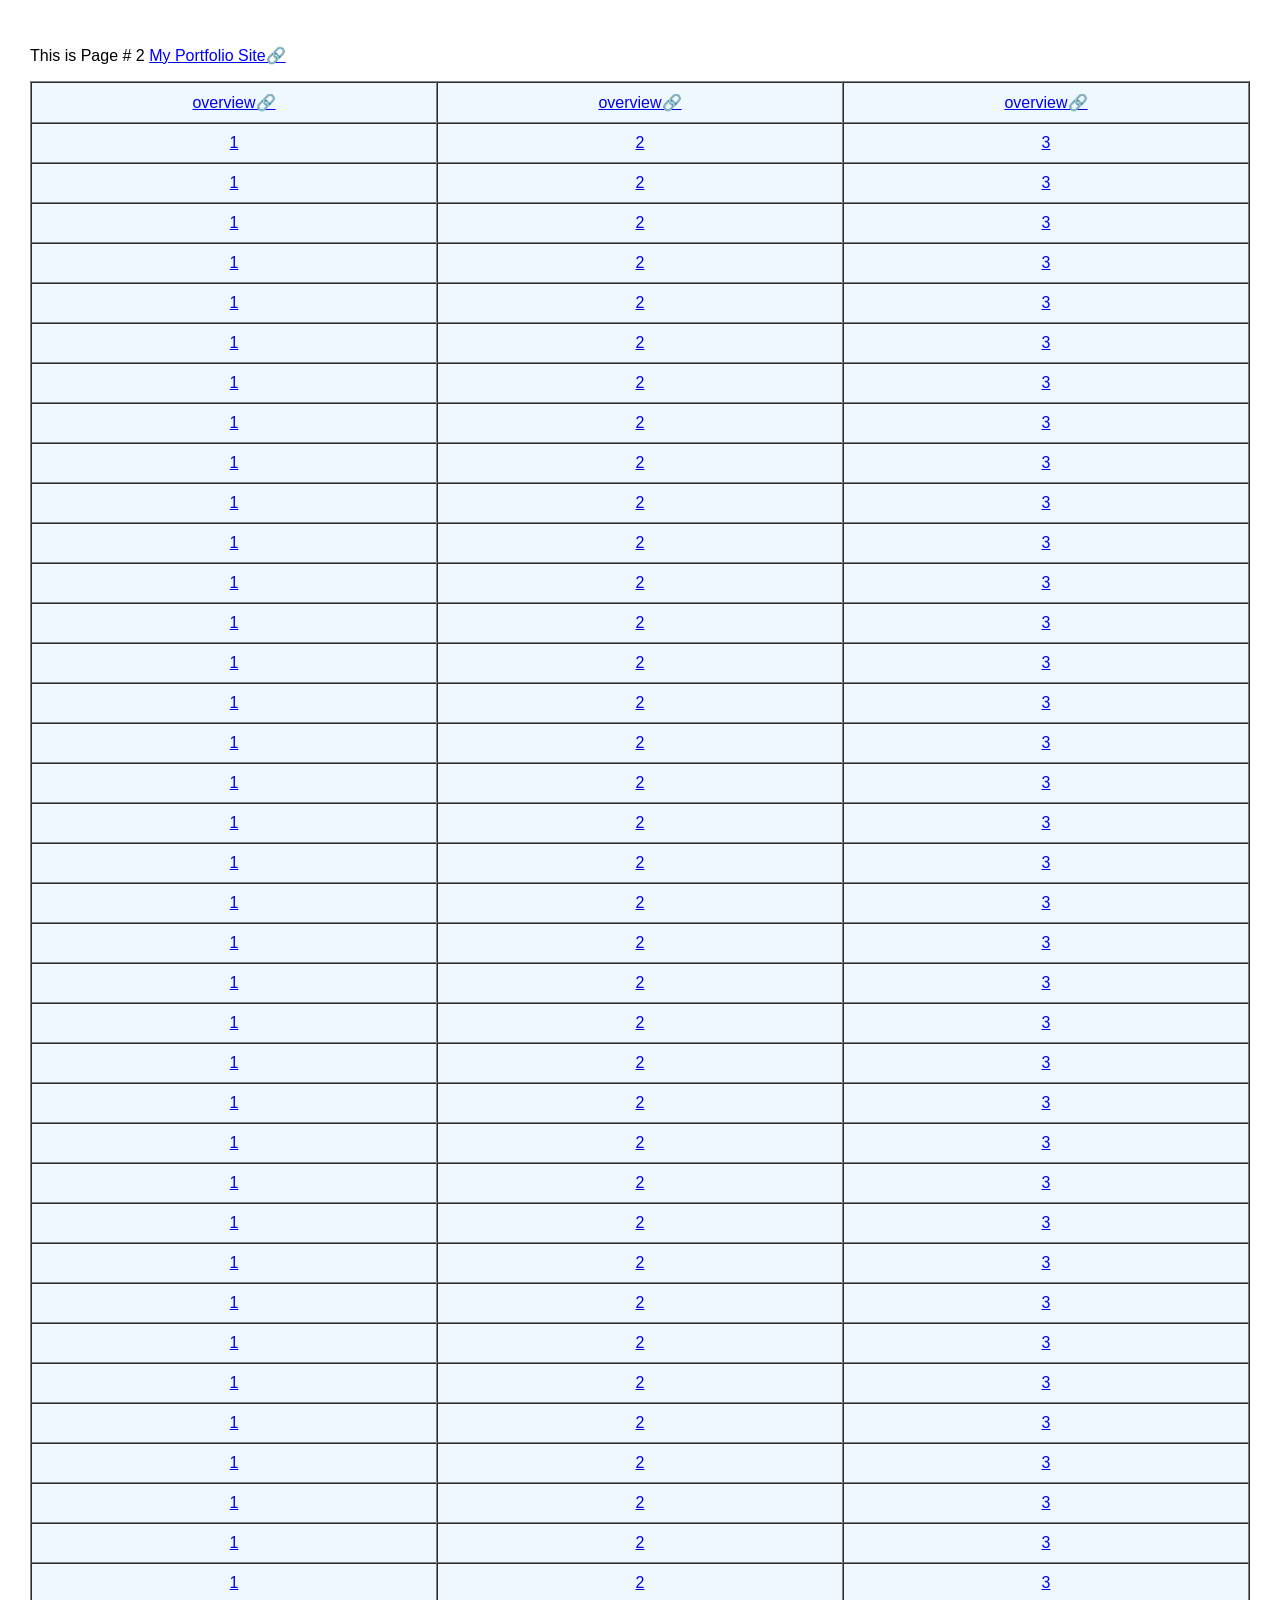
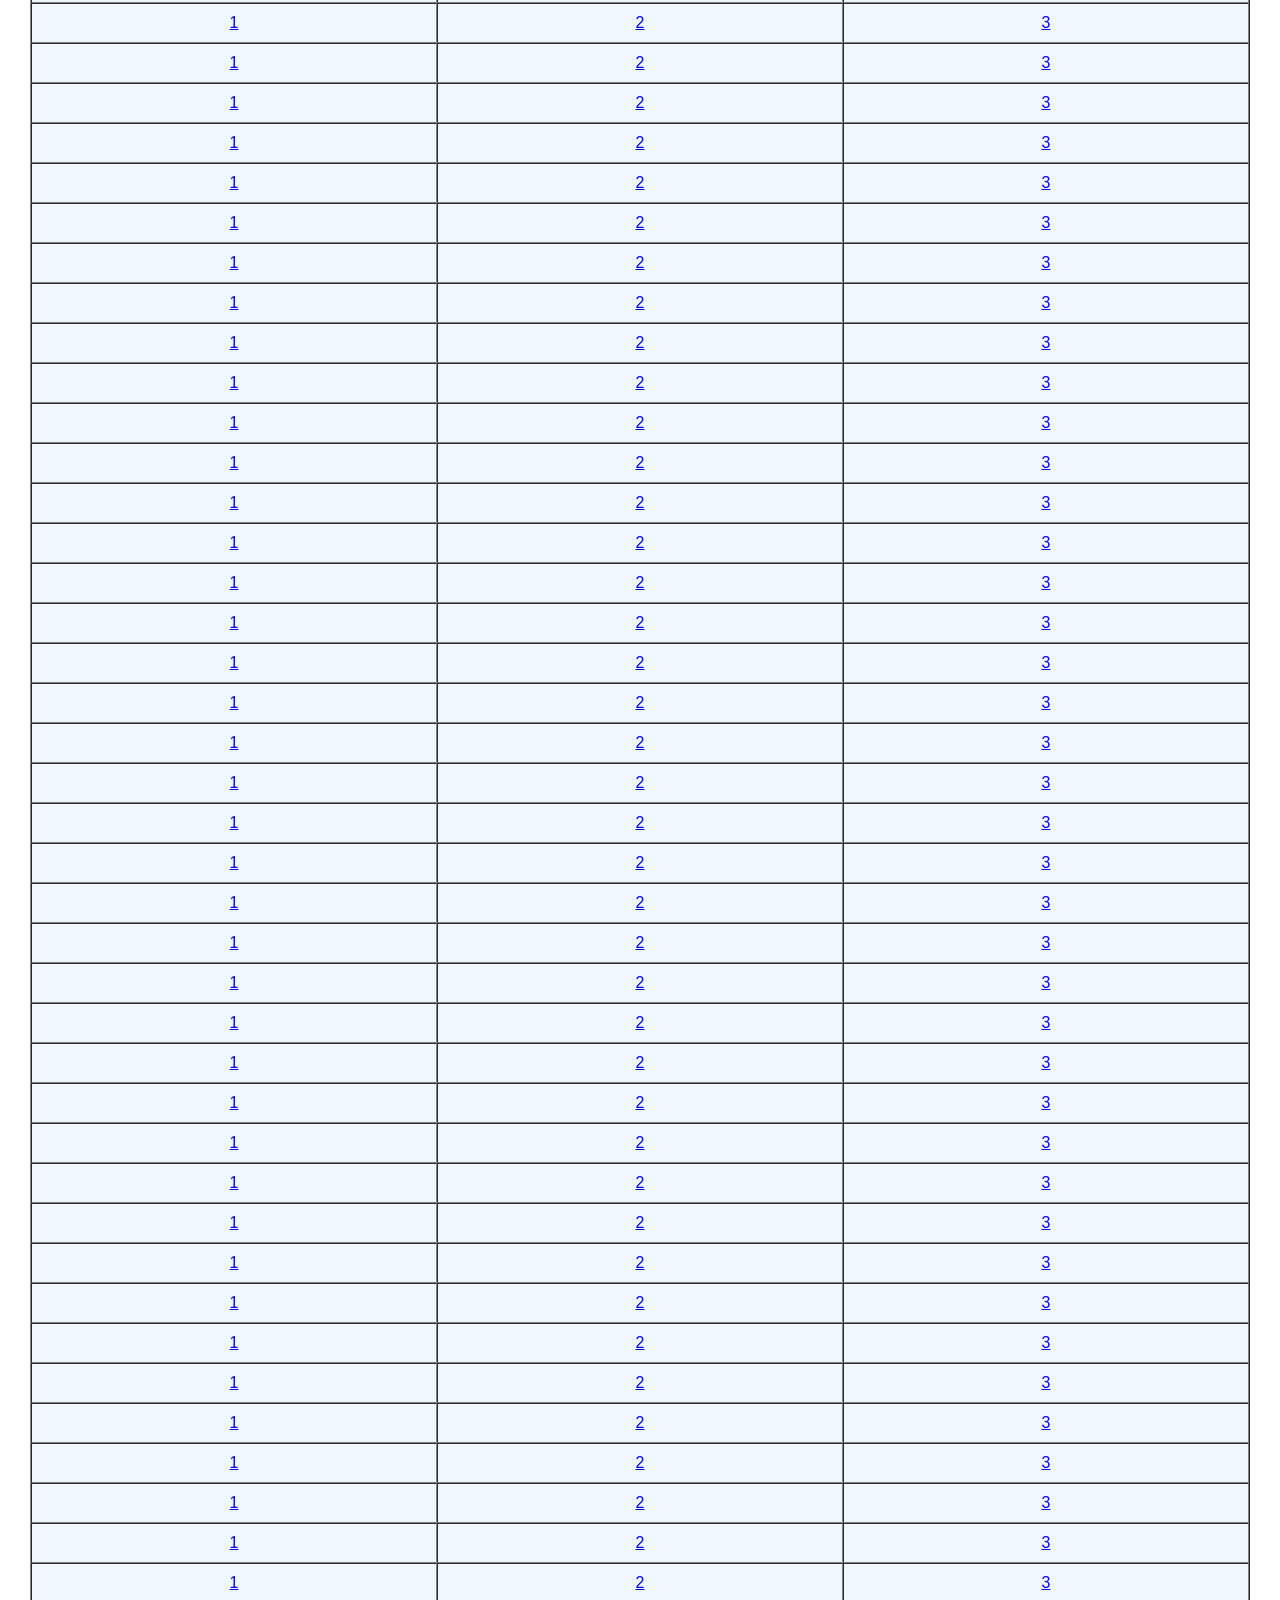
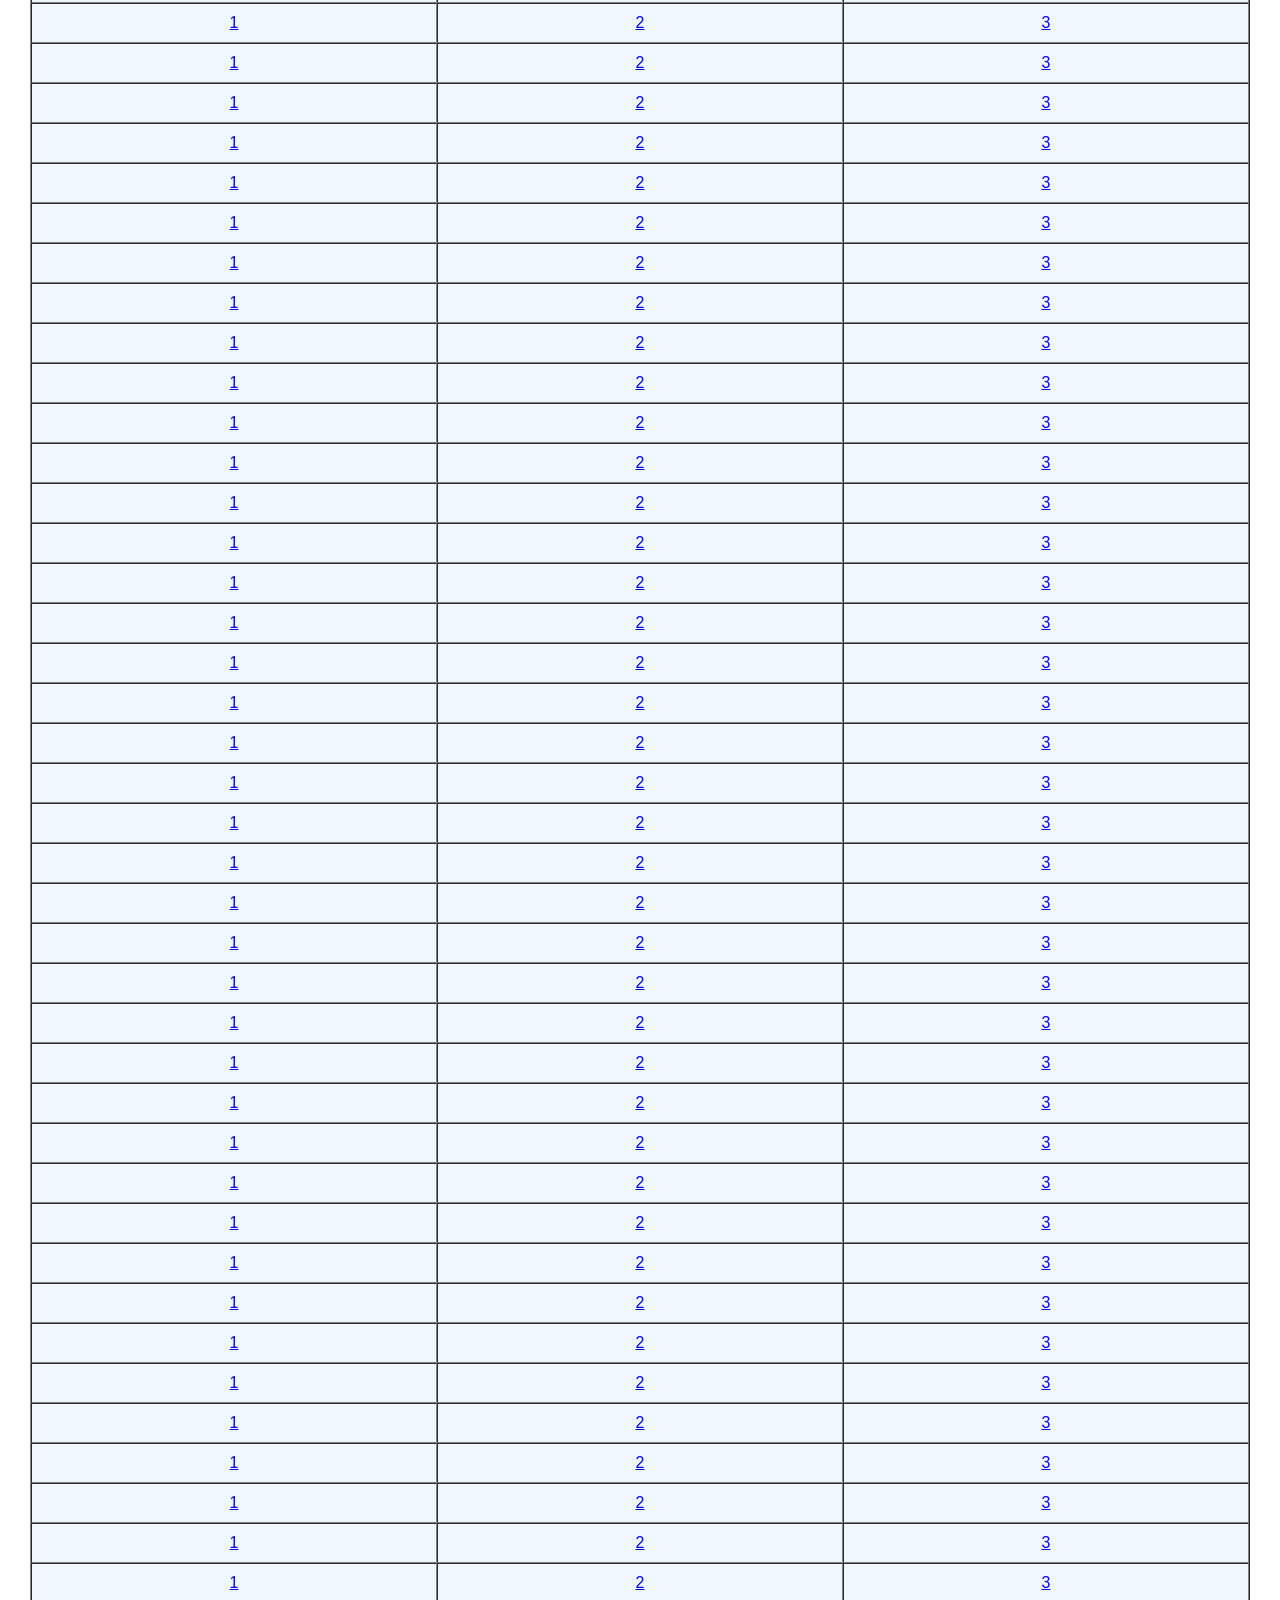
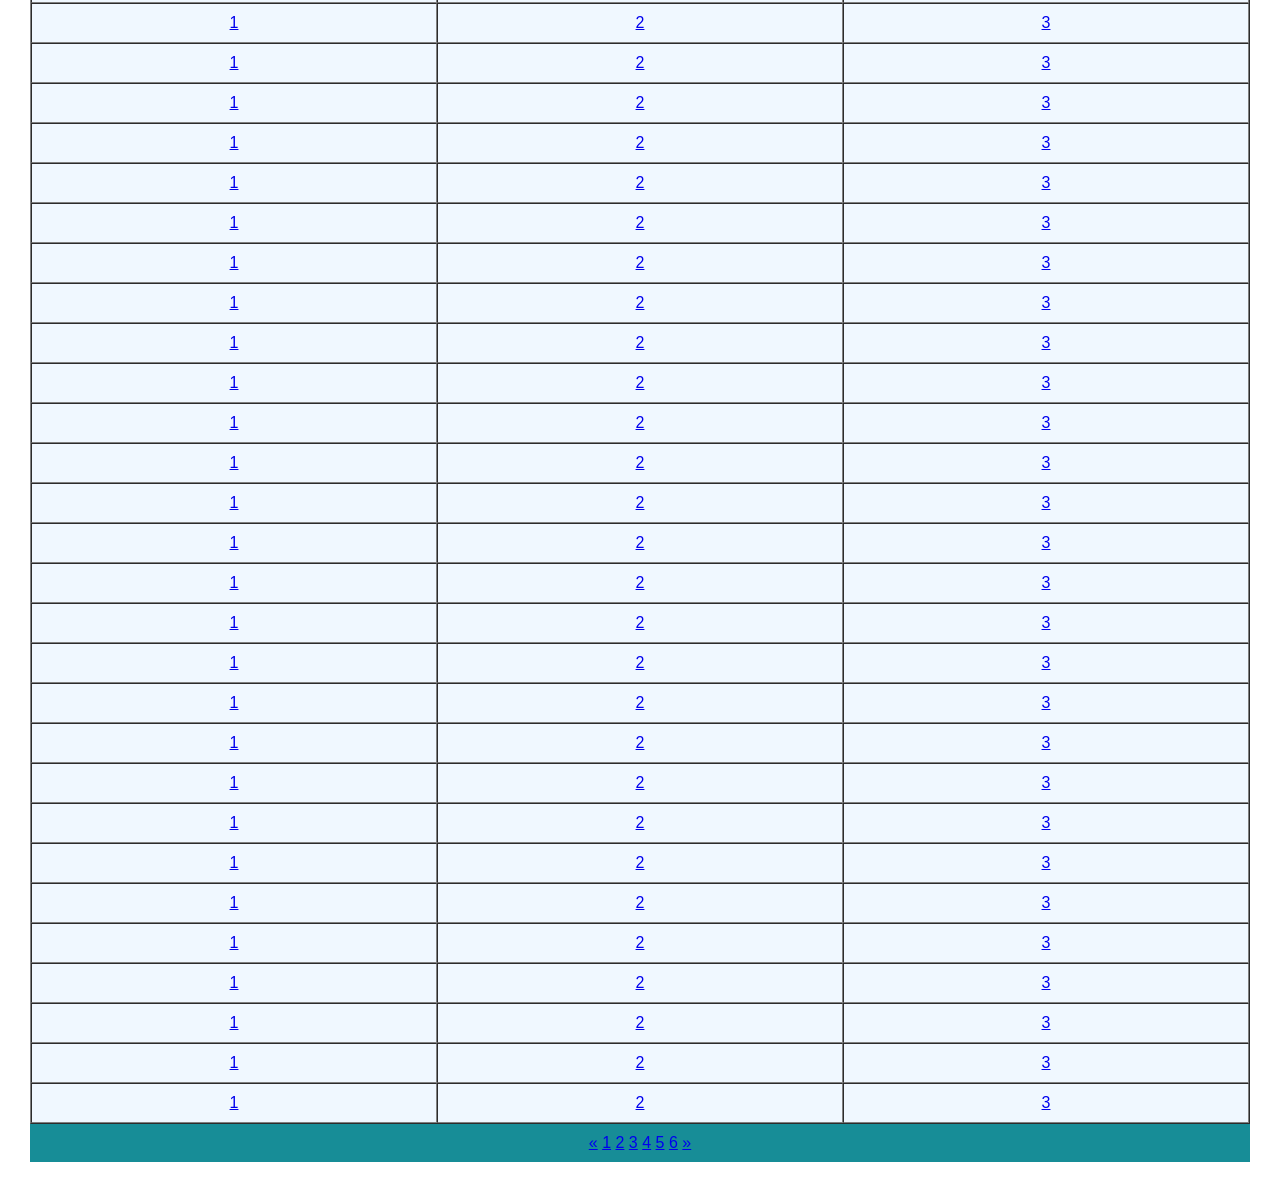
==== page2.html @ 4fa4dc72 "Add files via upload" ====
<!DOCTYPE html>
<html lang="en">
<head>
    <meta charset="UTF-8">
    <meta name="viewport" content="width=device-width, initial-scale=1.0">
        <link rel="stylesheet" href="websitelayout.css" />
</head>
<body>
    <p> This is Page  # 2  <a href="https://singerwan.github.io/CV/"><span
                                style="color:blue;backgournd-color:yellow">My Portfolio Site🔗</span></a></p>
            <table border="1" style="background-color: cyan;" cellspacing="0" cellpadding="10">
                    <tr align="center" style="background-color: aliceblue;">
                        <td width="6%" height="120%">
                            <a href="https://singerwan.github.io/Etymology-Overview-Singer/">
                            overview🔗</a></td>
                        <td width="6%" height="120%"><a href="page2.html">overview🔗</a></td>
                        <td width="6%" height="120%"><a href="page3.html">overview🔗</a></td>
                    </tr>
                    <tr align="center" style="background-color: aliceblue;">
                        <td width="6%" height="120%"><a href="page1.html">1</a></td>
                        <td width="6%" height="120%"><a href="page2.html">2</a></td>
                        <td width="6%" height="120%"><a href="page3.html">3</a></td>
                    </tr>   
                    <tr align="center" style="background-color: aliceblue;">
                        <td width="6%" height="120%"><a href="page1.html">1</a></td>
                        <td width="6%" height="120%"><a href="page2.html">2</a></td>
                        <td width="6%" height="120%"><a href="page3.html">3</a></td>
                    </tr>   
                    <tr align="center" style="background-color: aliceblue;">
                        <td width="6%" height="120%"><a href="page1.html">1</a></td>
                        <td width="6%" height="120%"><a href="page2.html">2</a></td>
                        <td width="6%" height="120%"><a href="page3.html">3</a></td>
                    </tr>   
                    <tr align="center" style="background-color: aliceblue;">
                        <td width="6%" height="120%"><a href="page1.html">1</a></td>
                        <td width="6%" height="120%"><a href="page2.html">2</a></td>
                        <td width="6%" height="120%"><a href="page3.html">3</a></td>
                    </tr>   
                    <tr align="center" style="background-color: aliceblue;">
                        <td width="6%" height="120%"><a href="page1.html">1</a></td>
                        <td width="6%" height="120%"><a href="page2.html">2</a></td>
                        <td width="6%" height="120%"><a href="page3.html">3</a></td>
                    </tr>   
                    <tr align="center" style="background-color: aliceblue;">
                        <td width="6%" height="120%"><a href="page1.html">1</a></td>
                        <td width="6%" height="120%"><a href="page2.html">2</a></td>
                        <td width="6%" height="120%"><a href="page3.html">3</a></td>
                    </tr>   
                    <tr align="center" style="background-color: aliceblue;">
                        <td width="6%" height="120%"><a href="page1.html">1</a></td>
                        <td width="6%" height="120%"><a href="page2.html">2</a></td>
                        <td width="6%" height="120%"><a href="page3.html">3</a></td>
                    </tr>    
                    <tr align="center" style="background-color: aliceblue;">
                        <td width="6%" height="120%"><a href="page1.html">1</a></td>
                        <td width="6%" height="120%"><a href="page2.html">2</a></td>
                        <td width="6%" height="120%"><a href="page3.html">3</a></td>
                    </tr>   
                    <tr align="center" style="background-color: aliceblue;">
                        <td width="6%" height="120%"><a href="page1.html">1</a></td>
                        <td width="6%" height="120%"><a href="page2.html">2</a></td>
                        <td width="6%" height="120%"><a href="page3.html">3</a></td>
                    </tr>   
                    <tr align="center" style="background-color: aliceblue;">
                        <td width="6%" height="120%"><a href="page1.html">1</a></td>
                        <td width="6%" height="120%"><a href="page2.html">2</a></td>
                        <td width="6%" height="120%"><a href="page3.html">3</a></td>
                    </tr>   
                    <tr align="center" style="background-color: aliceblue;">
                        <td width="6%" height="120%"><a href="page1.html">1</a></td>
                        <td width="6%" height="120%"><a href="page2.html">2</a></td>
                        <td width="6%" height="120%"><a href="page3.html">3</a></td>
                    </tr>   
                    <tr align="center" style="background-color: aliceblue;">
                        <td width="6%" height="120%"><a href="page1.html">1</a></td>
                        <td width="6%" height="120%"><a href="page2.html">2</a></td>
                        <td width="6%" height="120%"><a href="page3.html">3</a></td>
                    </tr>   
                    <tr align="center" style="background-color: aliceblue;">
                        <td width="6%" height="120%"><a href="page1.html">1</a></td>
                        <td width="6%" height="120%"><a href="page2.html">2</a></td>
                        <td width="6%" height="120%"><a href="page3.html">3</a></td>
                    </tr>   
                    <tr align="center" style="background-color: aliceblue;">
                        <td width="6%" height="120%"><a href="page1.html">1</a></td>
                        <td width="6%" height="120%"><a href="page2.html">2</a></td>
                        <td width="6%" height="120%"><a href="page3.html">3</a></td>
                    </tr>   
                    <tr align="center" style="background-color: aliceblue;">
                        <td width="6%" height="120%"><a href="page1.html">1</a></td>
                        <td width="6%" height="120%"><a href="page2.html">2</a></td>
                        <td width="6%" height="120%"><a href="page3.html">3</a></td>
                    </tr>   
                    <tr align="center" style="background-color: aliceblue;">
                        <td width="6%" height="120%"><a href="page1.html">1</a></td>
                        <td width="6%" height="120%"><a href="page2.html">2</a></td>
                        <td width="6%" height="120%"><a href="page3.html">3</a></td>
                    </tr>   
                    <tr align="center" style="background-color: aliceblue;">
                        <td width="6%" height="120%"><a href="page1.html">1</a></td>
                        <td width="6%" height="120%"><a href="page2.html">2</a></td>
                        <td width="6%" height="120%"><a href="page3.html">3</a></td>
                    </tr>   
                    <tr align="center" style="background-color: aliceblue;">
                        <td width="6%" height="120%"><a href="page1.html">1</a></td>
                        <td width="6%" height="120%"><a href="page2.html">2</a></td>
                        <td width="6%" height="120%"><a href="page3.html">3</a></td>
                    </tr>   
                    <tr align="center" style="background-color: aliceblue;">
                        <td width="6%" height="120%"><a href="page1.html">1</a></td>
                        <td width="6%" height="120%"><a href="page2.html">2</a></td>
                        <td width="6%" height="120%"><a href="page3.html">3</a></td>
                    </tr>   
                    <tr align="center" style="background-color: aliceblue;">
                        <td width="6%" height="120%"><a href="page1.html">1</a></td>
                        <td width="6%" height="120%"><a href="page2.html">2</a></td>
                        <td width="6%" height="120%"><a href="page3.html">3</a></td>
                    </tr>   
                    <tr align="center" style="background-color: aliceblue;">
                        <td width="6%" height="120%"><a href="page1.html">1</a></td>
                        <td width="6%" height="120%"><a href="page2.html">2</a></td>
                        <td width="6%" height="120%"><a href="page3.html">3</a></td>
                    </tr>   
                    <tr align="center" style="background-color: aliceblue;">
                        <td width="6%" height="120%"><a href="page1.html">1</a></td>
                        <td width="6%" height="120%"><a href="page2.html">2</a></td>
                        <td width="6%" height="120%"><a href="page3.html">3</a></td>
                    </tr>   
                    <tr align="center" style="background-color: aliceblue;">
                        <td width="6%" height="120%"><a href="page1.html">1</a></td>
                        <td width="6%" height="120%"><a href="page2.html">2</a></td>
                        <td width="6%" height="120%"><a href="page3.html">3</a></td>
                    </tr>   
                    <tr align="center" style="background-color: aliceblue;">
                        <td width="6%" height="120%"><a href="page1.html">1</a></td>
                        <td width="6%" height="120%"><a href="page2.html">2</a></td>
                        <td width="6%" height="120%"><a href="page3.html">3</a></td>
                    </tr>   
                    <tr align="center" style="background-color: aliceblue;">
                        <td width="6%" height="120%"><a href="page1.html">1</a></td>
                        <td width="6%" height="120%"><a href="page2.html">2</a></td>
                        <td width="6%" height="120%"><a href="page3.html">3</a></td>
                    </tr>   
                    <tr align="center" style="background-color: aliceblue;">
                        <td width="6%" height="120%"><a href="page1.html">1</a></td>
                        <td width="6%" height="120%"><a href="page2.html">2</a></td>
                        <td width="6%" height="120%"><a href="page3.html">3</a></td>
                    </tr>   
                    <tr align="center" style="background-color: aliceblue;">
                        <td width="6%" height="120%"><a href="page1.html">1</a></td>
                        <td width="6%" height="120%"><a href="page2.html">2</a></td>
                        <td width="6%" height="120%"><a href="page3.html">3</a></td>
                    </tr>   
                    <tr align="center" style="background-color: aliceblue;">
                        <td width="6%" height="120%"><a href="page1.html">1</a></td>
                        <td width="6%" height="120%"><a href="page2.html">2</a></td>
                        <td width="6%" height="120%"><a href="page3.html">3</a></td>
                    </tr>   
                    <tr align="center" style="background-color: aliceblue;">
                        <td width="6%" height="120%"><a href="page1.html">1</a></td>
                        <td width="6%" height="120%"><a href="page2.html">2</a></td>
                        <td width="6%" height="120%"><a href="page3.html">3</a></td>
                    </tr>   
                    <tr align="center" style="background-color: aliceblue;">
                        <td width="6%" height="120%"><a href="page1.html">1</a></td>
                        <td width="6%" height="120%"><a href="page2.html">2</a></td>
                        <td width="6%" height="120%"><a href="page3.html">3</a></td>
                    </tr>   
                    <tr align="center" style="background-color: aliceblue;">
                        <td width="6%" height="120%"><a href="page1.html">1</a></td>
                        <td width="6%" height="120%"><a href="page2.html">2</a></td>
                        <td width="6%" height="120%"><a href="page3.html">3</a></td>
                    </tr>   
                    <tr align="center" style="background-color: aliceblue;">
                        <td width="6%" height="120%"><a href="page1.html">1</a></td>
                        <td width="6%" height="120%"><a href="page2.html">2</a></td>
                        <td width="6%" height="120%"><a href="page3.html">3</a></td>
                    </tr>   
                    <tr align="center" style="background-color: aliceblue;">
                        <td width="6%" height="120%"><a href="page1.html">1</a></td>
                        <td width="6%" height="120%"><a href="page2.html">2</a></td>
                        <td width="6%" height="120%"><a href="page3.html">3</a></td>
                    </tr>   
                    <tr align="center" style="background-color: aliceblue;">
                        <td width="6%" height="120%"><a href="page1.html">1</a></td>
                        <td width="6%" height="120%"><a href="page2.html">2</a></td>
                        <td width="6%" height="120%"><a href="page3.html">3</a></td>
                    </tr>   
                    <tr align="center" style="background-color: aliceblue;">
                        <td width="6%" height="120%"><a href="page1.html">1</a></td>
                        <td width="6%" height="120%"><a href="page2.html">2</a></td>
                        <td width="6%" height="120%"><a href="page3.html">3</a></td>
                    </tr>   
                    <tr align="center" style="background-color: aliceblue;">
                        <td width="6%" height="120%"><a href="page1.html">1</a></td>
                        <td width="6%" height="120%"><a href="page2.html">2</a></td>
                        <td width="6%" height="120%"><a href="page3.html">3</a></td>
                    </tr>    
                    <tr align="center" style="background-color: aliceblue;">
                        <td width="6%" height="120%"><a href="page1.html">1</a></td>
                        <td width="6%" height="120%"><a href="page2.html">2</a></td>
                        <td width="6%" height="120%"><a href="page3.html">3</a></td>
                    </tr>   
                    <tr align="center" style="background-color: aliceblue;">
                        <td width="6%" height="120%"><a href="page1.html">1</a></td>
                        <td width="6%" height="120%"><a href="page2.html">2</a></td>
                        <td width="6%" height="120%"><a href="page3.html">3</a></td>
                    </tr>   
                    <tr align="center" style="background-color: aliceblue;">
                        <td width="6%" height="120%"><a href="page1.html">1</a></td>
                        <td width="6%" height="120%"><a href="page2.html">2</a></td>
                        <td width="6%" height="120%"><a href="page3.html">3</a></td>
                    </tr>   
                    <tr align="center" style="background-color: aliceblue;">
                        <td width="6%" height="120%"><a href="page1.html">1</a></td>
                        <td width="6%" height="120%"><a href="page2.html">2</a></td>
                        <td width="6%" height="120%"><a href="page3.html">3</a></td>
                    </tr>   
                    <tr align="center" style="background-color: aliceblue;">
                        <td width="6%" height="120%"><a href="page1.html">1</a></td>
                        <td width="6%" height="120%"><a href="page2.html">2</a></td>
                        <td width="6%" height="120%"><a href="page3.html">3</a></td>
                    </tr>   
                    <tr align="center" style="background-color: aliceblue;">
                        <td width="6%" height="120%"><a href="page1.html">1</a></td>
                        <td width="6%" height="120%"><a href="page2.html">2</a></td>
                        <td width="6%" height="120%"><a href="page3.html">3</a></td>
                    </tr>   
                    <tr align="center" style="background-color: aliceblue;">
                        <td width="6%" height="120%"><a href="page1.html">1</a></td>
                        <td width="6%" height="120%"><a href="page2.html">2</a></td>
                        <td width="6%" height="120%"><a href="page3.html">3</a></td>
                    </tr>   
                    <tr align="center" style="background-color: aliceblue;">
                        <td width="6%" height="120%"><a href="page1.html">1</a></td>
                        <td width="6%" height="120%"><a href="page2.html">2</a></td>
                        <td width="6%" height="120%"><a href="page3.html">3</a></td>
                    </tr>   
                    <tr align="center" style="background-color: aliceblue;">
                        <td width="6%" height="120%"><a href="page1.html">1</a></td>
                        <td width="6%" height="120%"><a href="page2.html">2</a></td>
                        <td width="6%" height="120%"><a href="page3.html">3</a></td>
                    </tr>   
                    <tr align="center" style="background-color: aliceblue;">
                        <td width="6%" height="120%"><a href="page1.html">1</a></td>
                        <td width="6%" height="120%"><a href="page2.html">2</a></td>
                        <td width="6%" height="120%"><a href="page3.html">3</a></td>
                    </tr>   
                    <tr align="center" style="background-color: aliceblue;">
                        <td width="6%" height="120%"><a href="page1.html">1</a></td>
                        <td width="6%" height="120%"><a href="page2.html">2</a></td>
                        <td width="6%" height="120%"><a href="page3.html">3</a></td>
                    </tr>   
                    <tr align="center" style="background-color: aliceblue;">
                        <td width="6%" height="120%"><a href="page1.html">1</a></td>
                        <td width="6%" height="120%"><a href="page2.html">2</a></td>
                        <td width="6%" height="120%"><a href="page3.html">3</a></td>
                    </tr>   
                    <tr align="center" style="background-color: aliceblue;">
                        <td width="6%" height="120%"><a href="page1.html">1</a></td>
                        <td width="6%" height="120%"><a href="page2.html">2</a></td>
                        <td width="6%" height="120%"><a href="page3.html">3</a></td>
                    </tr>   
                    <tr align="center" style="background-color: aliceblue;">
                        <td width="6%" height="120%"><a href="page1.html">1</a></td>
                        <td width="6%" height="120%"><a href="page2.html">2</a></td>
                        <td width="6%" height="120%"><a href="page3.html">3</a></td>
                    </tr>   
                    <tr align="center" style="background-color: aliceblue;">
                        <td width="6%" height="120%"><a href="page1.html">1</a></td>
                        <td width="6%" height="120%"><a href="page2.html">2</a></td>
                        <td width="6%" height="120%"><a href="page3.html">3</a></td>
                    </tr>   
                    <tr align="center" style="background-color: aliceblue;">
                        <td width="6%" height="120%"><a href="page1.html">1</a></td>
                        <td width="6%" height="120%"><a href="page2.html">2</a></td>
                        <td width="6%" height="120%"><a href="page3.html">3</a></td>
                    </tr>   
                    <tr align="center" style="background-color: aliceblue;">
                        <td width="6%" height="120%"><a href="page1.html">1</a></td>
                        <td width="6%" height="120%"><a href="page2.html">2</a></td>
                        <td width="6%" height="120%"><a href="page3.html">3</a></td>
                    </tr>   
                    <tr align="center" style="background-color: aliceblue;">
                        <td width="6%" height="120%"><a href="page1.html">1</a></td>
                        <td width="6%" height="120%"><a href="page2.html">2</a></td>
                        <td width="6%" height="120%"><a href="page3.html">3</a></td>
                    </tr>   
                    <tr align="center" style="background-color: aliceblue;">
                        <td width="6%" height="120%"><a href="page1.html">1</a></td>
                        <td width="6%" height="120%"><a href="page2.html">2</a></td>
                        <td width="6%" height="120%"><a href="page3.html">3</a></td>
                    </tr>   
                    <tr align="center" style="background-color: aliceblue;">
                        <td width="6%" height="120%"><a href="page1.html">1</a></td>
                        <td width="6%" height="120%"><a href="page2.html">2</a></td>
                        <td width="6%" height="120%"><a href="page3.html">3</a></td>
                    </tr>   
                    <tr align="center" style="background-color: aliceblue;">
                        <td width="6%" height="120%"><a href="page1.html">1</a></td>
                        <td width="6%" height="120%"><a href="page2.html">2</a></td>
                        <td width="6%" height="120%"><a href="page3.html">3</a></td>
                    </tr>   
                    <tr align="center" style="background-color: aliceblue;">
                        <td width="6%" height="120%"><a href="page1.html">1</a></td>
                        <td width="6%" height="120%"><a href="page2.html">2</a></td>
                        <td width="6%" height="120%"><a href="page3.html">3</a></td>
                    </tr>  
                    <tr align="center" style="background-color: aliceblue;">
                        <td width="6%" height="120%"><a href="page1.html">1</a></td>
                        <td width="6%" height="120%"><a href="page2.html">2</a></td>
                        <td width="6%" height="120%"><a href="page3.html">3</a></td>
                    </tr>   
                    <tr align="center" style="background-color: aliceblue;">
                        <td width="6%" height="120%"><a href="page1.html">1</a></td>
                        <td width="6%" height="120%"><a href="page2.html">2</a></td>
                        <td width="6%" height="120%"><a href="page3.html">3</a></td>
                    </tr>   
                    <tr align="center" style="background-color: aliceblue;">
                        <td width="6%" height="120%"><a href="page1.html">1</a></td>
                        <td width="6%" height="120%"><a href="page2.html">2</a></td>
                        <td width="6%" height="120%"><a href="page3.html">3</a></td>
                    </tr>   
                    <tr align="center" style="background-color: aliceblue;">
                        <td width="6%" height="120%"><a href="page1.html">1</a></td>
                        <td width="6%" height="120%"><a href="page2.html">2</a></td>
                        <td width="6%" height="120%"><a href="page3.html">3</a></td>
                    </tr>   
                    <tr align="center" style="background-color: aliceblue;">
                        <td width="6%" height="120%"><a href="page1.html">1</a></td>
                        <td width="6%" height="120%"><a href="page2.html">2</a></td>
                        <td width="6%" height="120%"><a href="page3.html">3</a></td>
                    </tr>   
                    <tr align="center" style="background-color: aliceblue;">
                        <td width="6%" height="120%"><a href="page1.html">1</a></td>
                        <td width="6%" height="120%"><a href="page2.html">2</a></td>
                        <td width="6%" height="120%"><a href="page3.html">3</a></td>
                    </tr>   
                    <tr align="center" style="background-color: aliceblue;">
                        <td width="6%" height="120%"><a href="page1.html">1</a></td>
                        <td width="6%" height="120%"><a href="page2.html">2</a></td>
                        <td width="6%" height="120%"><a href="page3.html">3</a></td>
                    </tr>    
                    <tr align="center" style="background-color: aliceblue;">
                        <td width="6%" height="120%"><a href="page1.html">1</a></td>
                        <td width="6%" height="120%"><a href="page2.html">2</a></td>
                        <td width="6%" height="120%"><a href="page3.html">3</a></td>
                    </tr>   
                    <tr align="center" style="background-color: aliceblue;">
                        <td width="6%" height="120%"><a href="page1.html">1</a></td>
                        <td width="6%" height="120%"><a href="page2.html">2</a></td>
                        <td width="6%" height="120%"><a href="page3.html">3</a></td>
                    </tr>   
                    <tr align="center" style="background-color: aliceblue;">
                        <td width="6%" height="120%"><a href="page1.html">1</a></td>
                        <td width="6%" height="120%"><a href="page2.html">2</a></td>
                        <td width="6%" height="120%"><a href="page3.html">3</a></td>
                    </tr>   
                    <tr align="center" style="background-color: aliceblue;">
                        <td width="6%" height="120%"><a href="page1.html">1</a></td>
                        <td width="6%" height="120%"><a href="page2.html">2</a></td>
                        <td width="6%" height="120%"><a href="page3.html">3</a></td>
                    </tr>   
                    <tr align="center" style="background-color: aliceblue;">
                        <td width="6%" height="120%"><a href="page1.html">1</a></td>
                        <td width="6%" height="120%"><a href="page2.html">2</a></td>
                        <td width="6%" height="120%"><a href="page3.html">3</a></td>
                    </tr>   
                    <tr align="center" style="background-color: aliceblue;">
                        <td width="6%" height="120%"><a href="page1.html">1</a></td>
                        <td width="6%" height="120%"><a href="page2.html">2</a></td>
                        <td width="6%" height="120%"><a href="page3.html">3</a></td>
                    </tr>   
                    <tr align="center" style="background-color: aliceblue;">
                        <td width="6%" height="120%"><a href="page1.html">1</a></td>
                        <td width="6%" height="120%"><a href="page2.html">2</a></td>
                        <td width="6%" height="120%"><a href="page3.html">3</a></td>
                    </tr>   
                    <tr align="center" style="background-color: aliceblue;">
                        <td width="6%" height="120%"><a href="page1.html">1</a></td>
                        <td width="6%" height="120%"><a href="page2.html">2</a></td>
                        <td width="6%" height="120%"><a href="page3.html">3</a></td>
                    </tr>   
                    <tr align="center" style="background-color: aliceblue;">
                        <td width="6%" height="120%"><a href="page1.html">1</a></td>
                        <td width="6%" height="120%"><a href="page2.html">2</a></td>
                        <td width="6%" height="120%"><a href="page3.html">3</a></td>
                    </tr>   
                    <tr align="center" style="background-color: aliceblue;">
                        <td width="6%" height="120%"><a href="page1.html">1</a></td>
                        <td width="6%" height="120%"><a href="page2.html">2</a></td>
                        <td width="6%" height="120%"><a href="page3.html">3</a></td>
                    </tr>   
                    <tr align="center" style="background-color: aliceblue;">
                        <td width="6%" height="120%"><a href="page1.html">1</a></td>
                        <td width="6%" height="120%"><a href="page2.html">2</a></td>
                        <td width="6%" height="120%"><a href="page3.html">3</a></td>
                    </tr>   
                    <tr align="center" style="background-color: aliceblue;">
                        <td width="6%" height="120%"><a href="page1.html">1</a></td>
                        <td width="6%" height="120%"><a href="page2.html">2</a></td>
                        <td width="6%" height="120%"><a href="page3.html">3</a></td>
                    </tr>   
                    <tr align="center" style="background-color: aliceblue;">
                        <td width="6%" height="120%"><a href="page1.html">1</a></td>
                        <td width="6%" height="120%"><a href="page2.html">2</a></td>
                        <td width="6%" height="120%"><a href="page3.html">3</a></td>
                    </tr>   
                    <tr align="center" style="background-color: aliceblue;">
                        <td width="6%" height="120%"><a href="page1.html">1</a></td>
                        <td width="6%" height="120%"><a href="page2.html">2</a></td>
                        <td width="6%" height="120%"><a href="page3.html">3</a></td>
                    </tr>   
                    <tr align="center" style="background-color: aliceblue;">
                        <td width="6%" height="120%"><a href="page1.html">1</a></td>
                        <td width="6%" height="120%"><a href="page2.html">2</a></td>
                        <td width="6%" height="120%"><a href="page3.html">3</a></td>
                    </tr>   
                    <tr align="center" style="background-color: aliceblue;">
                        <td width="6%" height="120%"><a href="page1.html">1</a></td>
                        <td width="6%" height="120%"><a href="page2.html">2</a></td>
                        <td width="6%" height="120%"><a href="page3.html">3</a></td>
                    </tr>   
                    <tr align="center" style="background-color: aliceblue;">
                        <td width="6%" height="120%"><a href="page1.html">1</a></td>
                        <td width="6%" height="120%"><a href="page2.html">2</a></td>
                        <td width="6%" height="120%"><a href="page3.html">3</a></td>
                    </tr>   
                    <tr align="center" style="background-color: aliceblue;">
                        <td width="6%" height="120%"><a href="page1.html">1</a></td>
                        <td width="6%" height="120%"><a href="page2.html">2</a></td>
                        <td width="6%" height="120%"><a href="page3.html">3</a></td>
                    </tr>   
                    <tr align="center" style="background-color: aliceblue;">
                        <td width="6%" height="120%"><a href="page1.html">1</a></td>
                        <td width="6%" height="120%"><a href="page2.html">2</a></td>
                        <td width="6%" height="120%"><a href="page3.html">3</a></td>
                    </tr>   
                    <tr align="center" style="background-color: aliceblue;">
                        <td width="6%" height="120%"><a href="page1.html">1</a></td>
                        <td width="6%" height="120%"><a href="page2.html">2</a></td>
                        <td width="6%" height="120%"><a href="page3.html">3</a></td>
                    </tr>   
                    <tr align="center" style="background-color: aliceblue;">
                        <td width="6%" height="120%"><a href="page1.html">1</a></td>
                        <td width="6%" height="120%"><a href="page2.html">2</a></td>
                        <td width="6%" height="120%"><a href="page3.html">3</a></td>
                    </tr>   
                    <tr align="center" style="background-color: aliceblue;">
                        <td width="6%" height="120%"><a href="page1.html">1</a></td>
                        <td width="6%" height="120%"><a href="page2.html">2</a></td>
                        <td width="6%" height="120%"><a href="page3.html">3</a></td>
                    </tr>   
                    <tr align="center" style="background-color: aliceblue;">
                        <td width="6%" height="120%"><a href="page1.html">1</a></td>
                        <td width="6%" height="120%"><a href="page2.html">2</a></td>
                        <td width="6%" height="120%"><a href="page3.html">3</a></td>
                    </tr>   
                    <tr align="center" style="background-color: aliceblue;">
                        <td width="6%" height="120%"><a href="page1.html">1</a></td>
                        <td width="6%" height="120%"><a href="page2.html">2</a></td>
                        <td width="6%" height="120%"><a href="page3.html">3</a></td>
                    </tr>   
                    <tr align="center" style="background-color: aliceblue;">
                        <td width="6%" height="120%"><a href="page1.html">1</a></td>
                        <td width="6%" height="120%"><a href="page2.html">2</a></td>
                        <td width="6%" height="120%"><a href="page3.html">3</a></td>
                    </tr>   
                    <tr align="center" style="background-color: aliceblue;">
                        <td width="6%" height="120%"><a href="page1.html">1</a></td>
                        <td width="6%" height="120%"><a href="page2.html">2</a></td>
                        <td width="6%" height="120%"><a href="page3.html">3</a></td>
                    </tr>   
                    <tr align="center" style="background-color: aliceblue;">
                        <td width="6%" height="120%"><a href="page1.html">1</a></td>
                        <td width="6%" height="120%"><a href="page2.html">2</a></td>
                        <td width="6%" height="120%"><a href="page3.html">3</a></td>
                    </tr>   
                    <tr align="center" style="background-color: aliceblue;">
                        <td width="6%" height="120%"><a href="page1.html">1</a></td>
                        <td width="6%" height="120%"><a href="page2.html">2</a></td>
                        <td width="6%" height="120%"><a href="page3.html">3</a></td>
                    </tr>   
                    <tr align="center" style="background-color: aliceblue;">
                        <td width="6%" height="120%"><a href="page1.html">1</a></td>
                        <td width="6%" height="120%"><a href="page2.html">2</a></td>
                        <td width="6%" height="120%"><a href="page3.html">3</a></td>
                    </tr>    
                    <tr align="center" style="background-color: aliceblue;">
                        <td width="6%" height="120%"><a href="page1.html">1</a></td>
                        <td width="6%" height="120%"><a href="page2.html">2</a></td>
                        <td width="6%" height="120%"><a href="page3.html">3</a></td>
                    </tr>   
                    <tr align="center" style="background-color: aliceblue;">
                        <td width="6%" height="120%"><a href="page1.html">1</a></td>
                        <td width="6%" height="120%"><a href="page2.html">2</a></td>
                        <td width="6%" height="120%"><a href="page3.html">3</a></td>
                    </tr>   
                    <tr align="center" style="background-color: aliceblue;">
                        <td width="6%" height="120%"><a href="page1.html">1</a></td>
                        <td width="6%" height="120%"><a href="page2.html">2</a></td>
                        <td width="6%" height="120%"><a href="page3.html">3</a></td>
                    </tr>   
                    <tr align="center" style="background-color: aliceblue;">
                        <td width="6%" height="120%"><a href="page1.html">1</a></td>
                        <td width="6%" height="120%"><a href="page2.html">2</a></td>
                        <td width="6%" height="120%"><a href="page3.html">3</a></td>
                    </tr>   
                    <tr align="center" style="background-color: aliceblue;">
                        <td width="6%" height="120%"><a href="page1.html">1</a></td>
                        <td width="6%" height="120%"><a href="page2.html">2</a></td>
                        <td width="6%" height="120%"><a href="page3.html">3</a></td>
                    </tr>   
                    <tr align="center" style="background-color: aliceblue;">
                        <td width="6%" height="120%"><a href="page1.html">1</a></td>
                        <td width="6%" height="120%"><a href="page2.html">2</a></td>
                        <td width="6%" height="120%"><a href="page3.html">3</a></td>
                    </tr>   
                    <tr align="center" style="background-color: aliceblue;">
                        <td width="6%" height="120%"><a href="page1.html">1</a></td>
                        <td width="6%" height="120%"><a href="page2.html">2</a></td>
                        <td width="6%" height="120%"><a href="page3.html">3</a></td>
                    </tr>   
                    <tr align="center" style="background-color: aliceblue;">
                        <td width="6%" height="120%"><a href="page1.html">1</a></td>
                        <td width="6%" height="120%"><a href="page2.html">2</a></td>
                        <td width="6%" height="120%"><a href="page3.html">3</a></td>
                    </tr>   
                    <tr align="center" style="background-color: aliceblue;">
                        <td width="6%" height="120%"><a href="page1.html">1</a></td>
                        <td width="6%" height="120%"><a href="page2.html">2</a></td>
                        <td width="6%" height="120%"><a href="page3.html">3</a></td>
                    </tr>   
                    <tr align="center" style="background-color: aliceblue;">
                        <td width="6%" height="120%"><a href="page1.html">1</a></td>
                        <td width="6%" height="120%"><a href="page2.html">2</a></td>
                        <td width="6%" height="120%"><a href="page3.html">3</a></td>
                    </tr>   
                    <tr align="center" style="background-color: aliceblue;">
                        <td width="6%" height="120%"><a href="page1.html">1</a></td>
                        <td width="6%" height="120%"><a href="page2.html">2</a></td>
                        <td width="6%" height="120%"><a href="page3.html">3</a></td>
                    </tr>   
                    <tr align="center" style="background-color: aliceblue;">
                        <td width="6%" height="120%"><a href="page1.html">1</a></td>
                        <td width="6%" height="120%"><a href="page2.html">2</a></td>
                        <td width="6%" height="120%"><a href="page3.html">3</a></td>
                    </tr>   
                    <tr align="center" style="background-color: aliceblue;">
                        <td width="6%" height="120%"><a href="page1.html">1</a></td>
                        <td width="6%" height="120%"><a href="page2.html">2</a></td>
                        <td width="6%" height="120%"><a href="page3.html">3</a></td>
                    </tr>   
                    <tr align="center" style="background-color: aliceblue;">
                        <td width="6%" height="120%"><a href="page1.html">1</a></td>
                        <td width="6%" height="120%"><a href="page2.html">2</a></td>
                        <td width="6%" height="120%"><a href="page3.html">3</a></td>
                    </tr>   
                    <tr align="center" style="background-color: aliceblue;">
                        <td width="6%" height="120%"><a href="page1.html">1</a></td>
                        <td width="6%" height="120%"><a href="page2.html">2</a></td>
                        <td width="6%" height="120%"><a href="page3.html">3</a></td>
                    </tr>   
                    <tr align="center" style="background-color: aliceblue;">
                        <td width="6%" height="120%"><a href="page1.html">1</a></td>
                        <td width="6%" height="120%"><a href="page2.html">2</a></td>
                        <td width="6%" height="120%"><a href="page3.html">3</a></td>
                    </tr>   
                    <tr align="center" style="background-color: aliceblue;">
                        <td width="6%" height="120%"><a href="page1.html">1</a></td>
                        <td width="6%" height="120%"><a href="page2.html">2</a></td>
                        <td width="6%" height="120%"><a href="page3.html">3</a></td>
                    </tr>   
                    <tr align="center" style="background-color: aliceblue;">
                        <td width="6%" height="120%"><a href="page1.html">1</a></td>
                        <td width="6%" height="120%"><a href="page2.html">2</a></td>
                        <td width="6%" height="120%"><a href="page3.html">3</a></td>
                    </tr>   
                    <tr align="center" style="background-color: aliceblue;">
                        <td width="6%" height="120%"><a href="page1.html">1</a></td>
                        <td width="6%" height="120%"><a href="page2.html">2</a></td>
                        <td width="6%" height="120%"><a href="page3.html">3</a></td>
                    </tr>   
                    <tr align="center" style="background-color: aliceblue;">
                        <td width="6%" height="120%"><a href="page1.html">1</a></td>
                        <td width="6%" height="120%"><a href="page2.html">2</a></td>
                        <td width="6%" height="120%"><a href="page3.html">3</a></td>
                    </tr>   
                    <tr align="center" style="background-color: aliceblue;">
                        <td width="6%" height="120%"><a href="page1.html">1</a></td>
                        <td width="6%" height="120%"><a href="page2.html">2</a></td>
                        <td width="6%" height="120%"><a href="page3.html">3</a></td>
                    </tr>   
                    <tr align="center" style="background-color: aliceblue;">
                        <td width="6%" height="120%"><a href="page1.html">1</a></td>
                        <td width="6%" height="120%"><a href="page2.html">2</a></td>
                        <td width="6%" height="120%"><a href="page3.html">3</a></td>
                    </tr>   
                    <tr align="center" style="background-color: aliceblue;">
                        <td width="6%" height="120%"><a href="page1.html">1</a></td>
                        <td width="6%" height="120%"><a href="page2.html">2</a></td>
                        <td width="6%" height="120%"><a href="page3.html">3</a></td>
                    </tr>   
                    <tr align="center" style="background-color: aliceblue;">
                        <td width="6%" height="120%"><a href="page1.html">1</a></td>
                        <td width="6%" height="120%"><a href="page2.html">2</a></td>
                        <td width="6%" height="120%"><a href="page3.html">3</a></td>
                    </tr>   
                    <tr align="center" style="background-color: aliceblue;">
                        <td width="6%" height="120%"><a href="page1.html">1</a></td>
                        <td width="6%" height="120%"><a href="page2.html">2</a></td>
                        <td width="6%" height="120%"><a href="page3.html">3</a></td>
                    </tr>   
                    <tr align="center" style="background-color: aliceblue;">
                        <td width="6%" height="120%"><a href="page1.html">1</a></td>
                        <td width="6%" height="120%"><a href="page2.html">2</a></td>
                        <td width="6%" height="120%"><a href="page3.html">3</a></td>
                    </tr>   
                    <tr align="center" style="background-color: aliceblue;">
                        <td width="6%" height="120%"><a href="page1.html">1</a></td>
                        <td width="6%" height="120%"><a href="page2.html">2</a></td>
                        <td width="6%" height="120%"><a href="page3.html">3</a></td>
                    </tr>   
                    <tr align="center" style="background-color: aliceblue;">
                        <td width="6%" height="120%"><a href="page1.html">1</a></td>
                        <td width="6%" height="120%"><a href="page2.html">2</a></td>
                        <td width="6%" height="120%"><a href="page3.html">3</a></td>
                    </tr>   
                    <tr align="center" style="background-color: aliceblue;">
                        <td width="6%" height="120%"><a href="page1.html">1</a></td>
                        <td width="6%" height="120%"><a href="page2.html">2</a></td>
                        <td width="6%" height="120%"><a href="page3.html">3</a></td>
                    </tr>    
                    <tr align="center" style="background-color: aliceblue;">
                        <td width="6%" height="120%"><a href="page1.html">1</a></td>
                        <td width="6%" height="120%"><a href="page2.html">2</a></td>
                        <td width="6%" height="120%"><a href="page3.html">3</a></td>
                    </tr>   
                    <tr align="center" style="background-color: aliceblue;">
                        <td width="6%" height="120%"><a href="page1.html">1</a></td>
                        <td width="6%" height="120%"><a href="page2.html">2</a></td>
                        <td width="6%" height="120%"><a href="page3.html">3</a></td>
                    </tr>   
                    <tr align="center" style="background-color: aliceblue;">
                        <td width="6%" height="120%"><a href="page1.html">1</a></td>
                        <td width="6%" height="120%"><a href="page2.html">2</a></td>
                        <td width="6%" height="120%"><a href="page3.html">3</a></td>
                    </tr>   
                    <tr align="center" style="background-color: aliceblue;">
                        <td width="6%" height="120%"><a href="page1.html">1</a></td>
                        <td width="6%" height="120%"><a href="page2.html">2</a></td>
                        <td width="6%" height="120%"><a href="page3.html">3</a></td>
                    </tr>   
                    <tr align="center" style="background-color: aliceblue;">
                        <td width="6%" height="120%"><a href="page1.html">1</a></td>
                        <td width="6%" height="120%"><a href="page2.html">2</a></td>
                        <td width="6%" height="120%"><a href="page3.html">3</a></td>
                    </tr>   
                    <tr align="center" style="background-color: aliceblue;">
                        <td width="6%" height="120%"><a href="page1.html">1</a></td>
                        <td width="6%" height="120%"><a href="page2.html">2</a></td>
                        <td width="6%" height="120%"><a href="page3.html">3</a></td>
                    </tr>   
                    <tr align="center" style="background-color: aliceblue;">
                        <td width="6%" height="120%"><a href="page1.html">1</a></td>
                        <td width="6%" height="120%"><a href="page2.html">2</a></td>
                        <td width="6%" height="120%"><a href="page3.html">3</a></td>
                    </tr>   
                    <tr align="center" style="background-color: aliceblue;">
                        <td width="6%" height="120%"><a href="page1.html">1</a></td>
                        <td width="6%" height="120%"><a href="page2.html">2</a></td>
                        <td width="6%" height="120%"><a href="page3.html">3</a></td>
                    </tr>   
                    <tr align="center" style="background-color: aliceblue;">
                        <td width="6%" height="120%"><a href="page1.html">1</a></td>
                        <td width="6%" height="120%"><a href="page2.html">2</a></td>
                        <td width="6%" height="120%"><a href="page3.html">3</a></td>
                    </tr>   
                    <tr align="center" style="background-color: aliceblue;">
                        <td width="6%" height="120%"><a href="page1.html">1</a></td>
                        <td width="6%" height="120%"><a href="page2.html">2</a></td>
                        <td width="6%" height="120%"><a href="page3.html">3</a></td>
                    </tr>   
                    <tr align="center" style="background-color: aliceblue;">
                        <td width="6%" height="120%"><a href="page1.html">1</a></td>
                        <td width="6%" height="120%"><a href="page2.html">2</a></td>
                        <td width="6%" height="120%"><a href="page3.html">3</a></td>
                    </tr>   
                    <tr align="center" style="background-color: aliceblue;">
                        <td width="6%" height="120%"><a href="page1.html">1</a></td>
                        <td width="6%" height="120%"><a href="page2.html">2</a></td>
                        <td width="6%" height="120%"><a href="page3.html">3</a></td>
                    </tr>   
                    <tr align="center" style="background-color: aliceblue;">
                        <td width="6%" height="120%"><a href="page1.html">1</a></td>
                        <td width="6%" height="120%"><a href="page2.html">2</a></td>
                        <td width="6%" height="120%"><a href="page3.html">3</a></td>
                    </tr>   
                    <tr align="center" style="background-color: aliceblue;">
                        <td width="6%" height="120%"><a href="page1.html">1</a></td>
                        <td width="6%" height="120%"><a href="page2.html">2</a></td>
                        <td width="6%" height="120%"><a href="page3.html">3</a></td>
                    </tr>   
                    <tr align="center" style="background-color: aliceblue;">
                        <td width="6%" height="120%"><a href="page1.html">1</a></td>
                        <td width="6%" height="120%"><a href="page2.html">2</a></td>
                        <td width="6%" height="120%"><a href="page3.html">3</a></td>
                    </tr>   
                    <tr align="center" style="background-color: aliceblue;">
                        <td width="6%" height="120%"><a href="page1.html">1</a></td>
                        <td width="6%" height="120%"><a href="page2.html">2</a></td>
                        <td width="6%" height="120%"><a href="page3.html">3</a></td>
                    </tr>   
                    <tr align="center" style="background-color: aliceblue;">
                        <td width="6%" height="120%"><a href="page1.html">1</a></td>
                        <td width="6%" height="120%"><a href="page2.html">2</a></td>
                        <td width="6%" height="120%"><a href="page3.html">3</a></td>
                    </tr>   
                    <tr align="center" style="background-color: aliceblue;">
                        <td width="6%" height="120%"><a href="page1.html">1</a></td>
                        <td width="6%" height="120%"><a href="page2.html">2</a></td>
                        <td width="6%" height="120%"><a href="page3.html">3</a></td>
                    </tr>   
                    <tr align="center" style="background-color: aliceblue;">
                        <td width="6%" height="120%"><a href="page1.html">1</a></td>
                        <td width="6%" height="120%"><a href="page2.html">2</a></td>
                        <td width="6%" height="120%"><a href="page3.html">3</a></td>
                    </tr>   
                    <tr align="center" style="background-color: aliceblue;">
                        <td width="6%" height="120%"><a href="page1.html">1</a></td>
                        <td width="6%" height="120%"><a href="page2.html">2</a></td>
                        <td width="6%" height="120%"><a href="page3.html">3</a></td>
                    </tr>   
                    <tr align="center" style="background-color: aliceblue;">
                        <td width="6%" height="120%"><a href="page1.html">1</a></td>
                        <td width="6%" height="120%"><a href="page2.html">2</a></td>
                        <td width="6%" height="120%"><a href="page3.html">3</a></td>
                    </tr>   
                    <tr align="center" style="background-color: aliceblue;">
                        <td width="6%" height="120%"><a href="page1.html">1</a></td>
                        <td width="6%" height="120%"><a href="page2.html">2</a></td>
                        <td width="6%" height="120%"><a href="page3.html">3</a></td>
                    </tr>   
            </table>
</body>
                    <footer>
                        
                        <div class="pagination">                                   
                                <a href="index.html">&laquo;</a>
                                <a href="index.html" ">1</a>
                                <a href="page2.html" class="active">2</a>
                                <a href="page3.html" >3</a>
                                <a href="page4.html" >4</a>
                                <a href="page5.html" >5</a>
                                <a href="page6.html" >6</a>
                                <a href="page3.html">&raquo;</a>
                            </div>
                </body>
            </head>
---- websitelayout.css ----
* {
  box-sizing: border-box;
}

header {
  background-color: rgb(23, 141, 151);
  color: white;
  text-align: center;
  padding: 25px;
}
body {
  margin: 20px;
  padding: 10px;
  font-family: Arial, sans-serif;
}



.navbar {
  height: 50px;
  background-color: rgb(23, 141, 151);
}


aside {
  width: 20%;
  float: left;
  padding: 10px;
}

section {
  width: 40%;
  float: left;
  padding: 10px;
}


article {
  width: 40%;
  float: left;
  padding: 10px;
}

footer {
  display: block;
  clear: both;
  bottom: 0;
  background-color: rgb(23, 141, 151);
  color: white;
  text-align: center;
  padding: 10px;
}


@media screen and (max-width: 600px) {
  aside, section, article {
    width: 100%;
    float: none;
  }
}


img {
  width: 100%;
  height: auto;
}
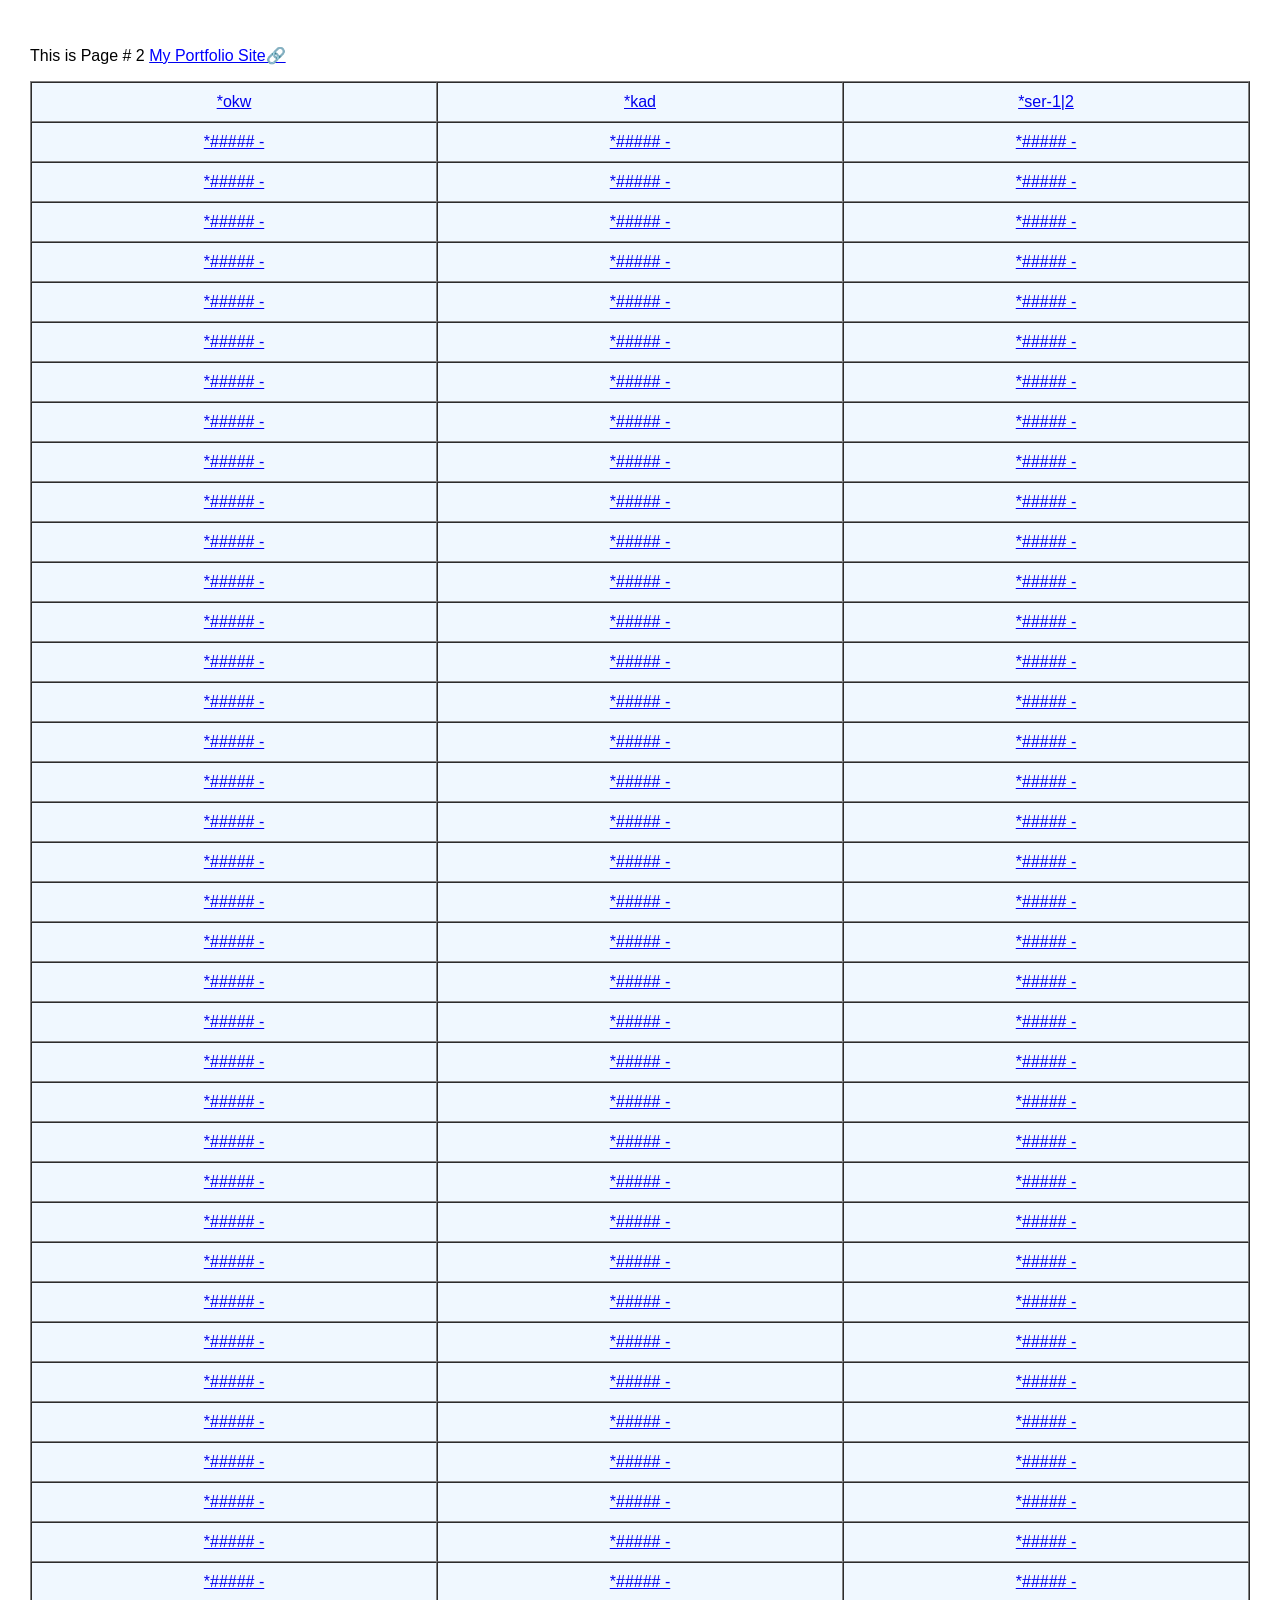
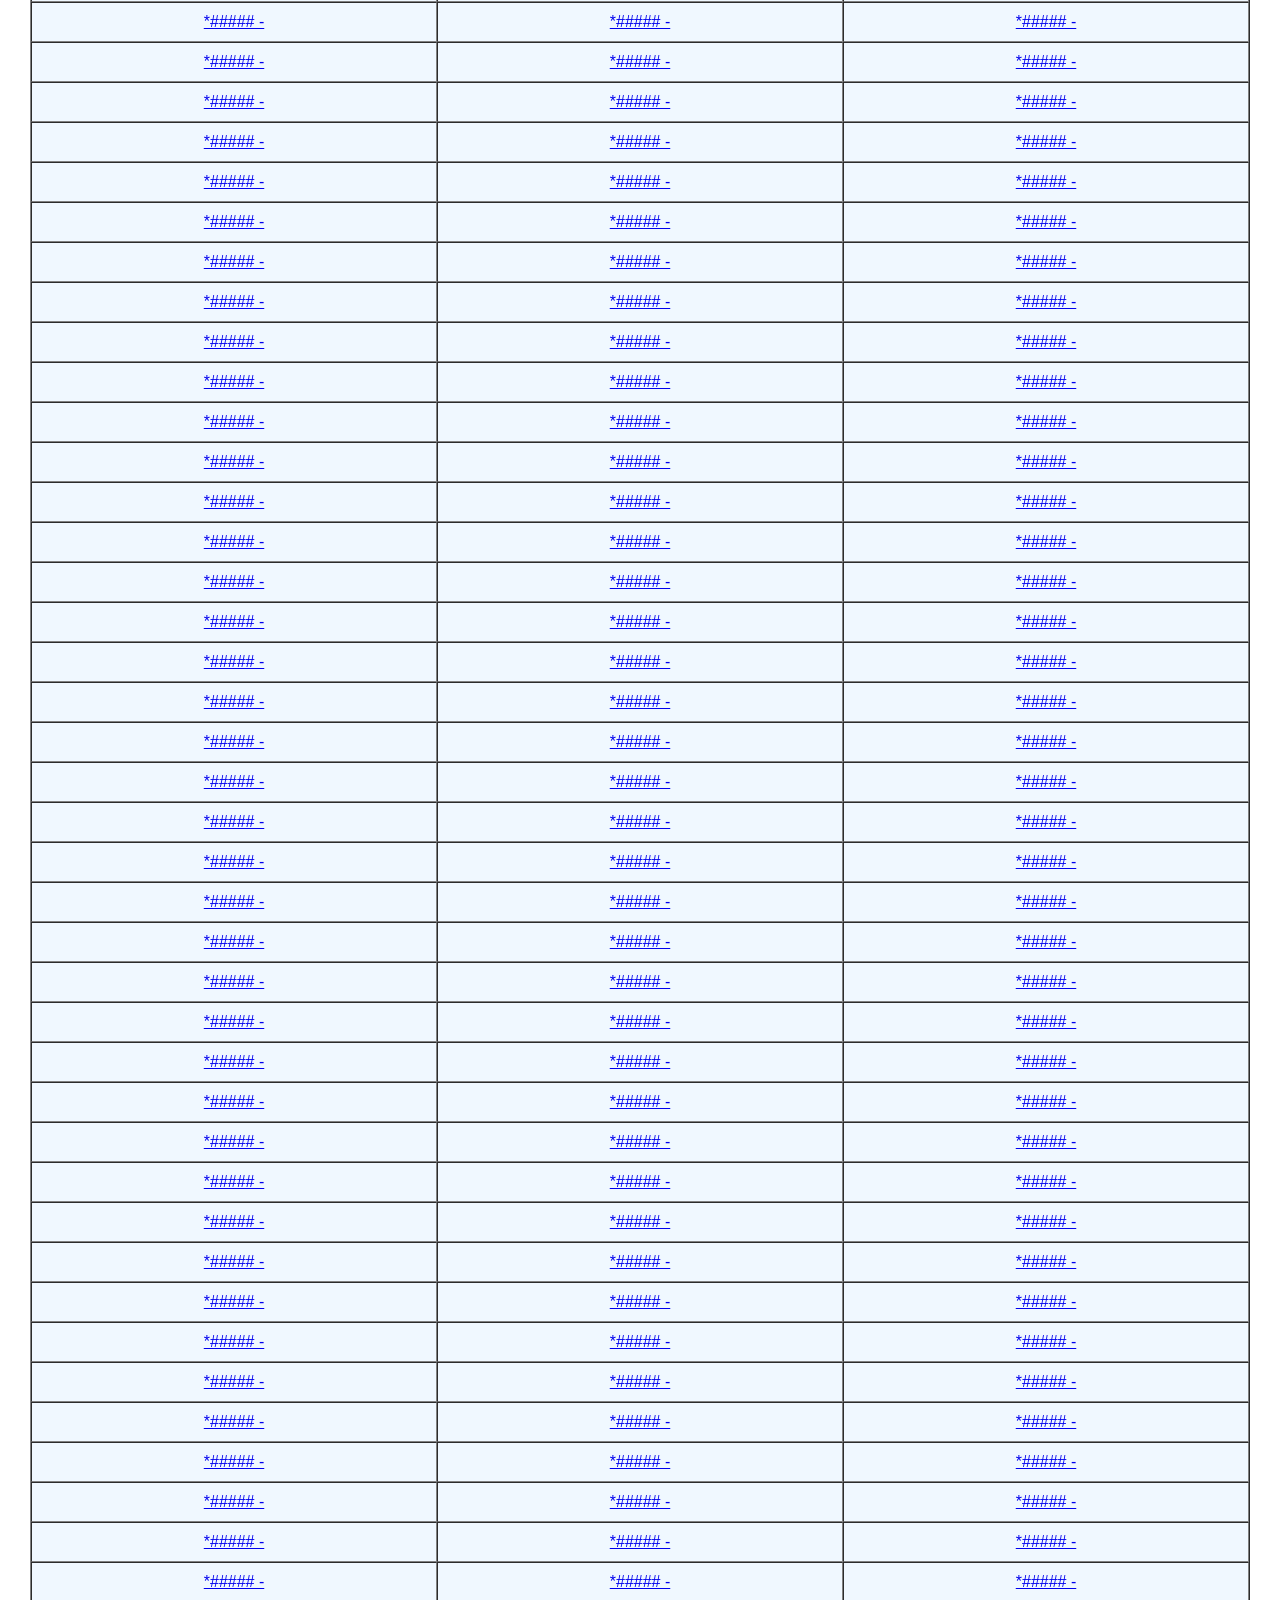
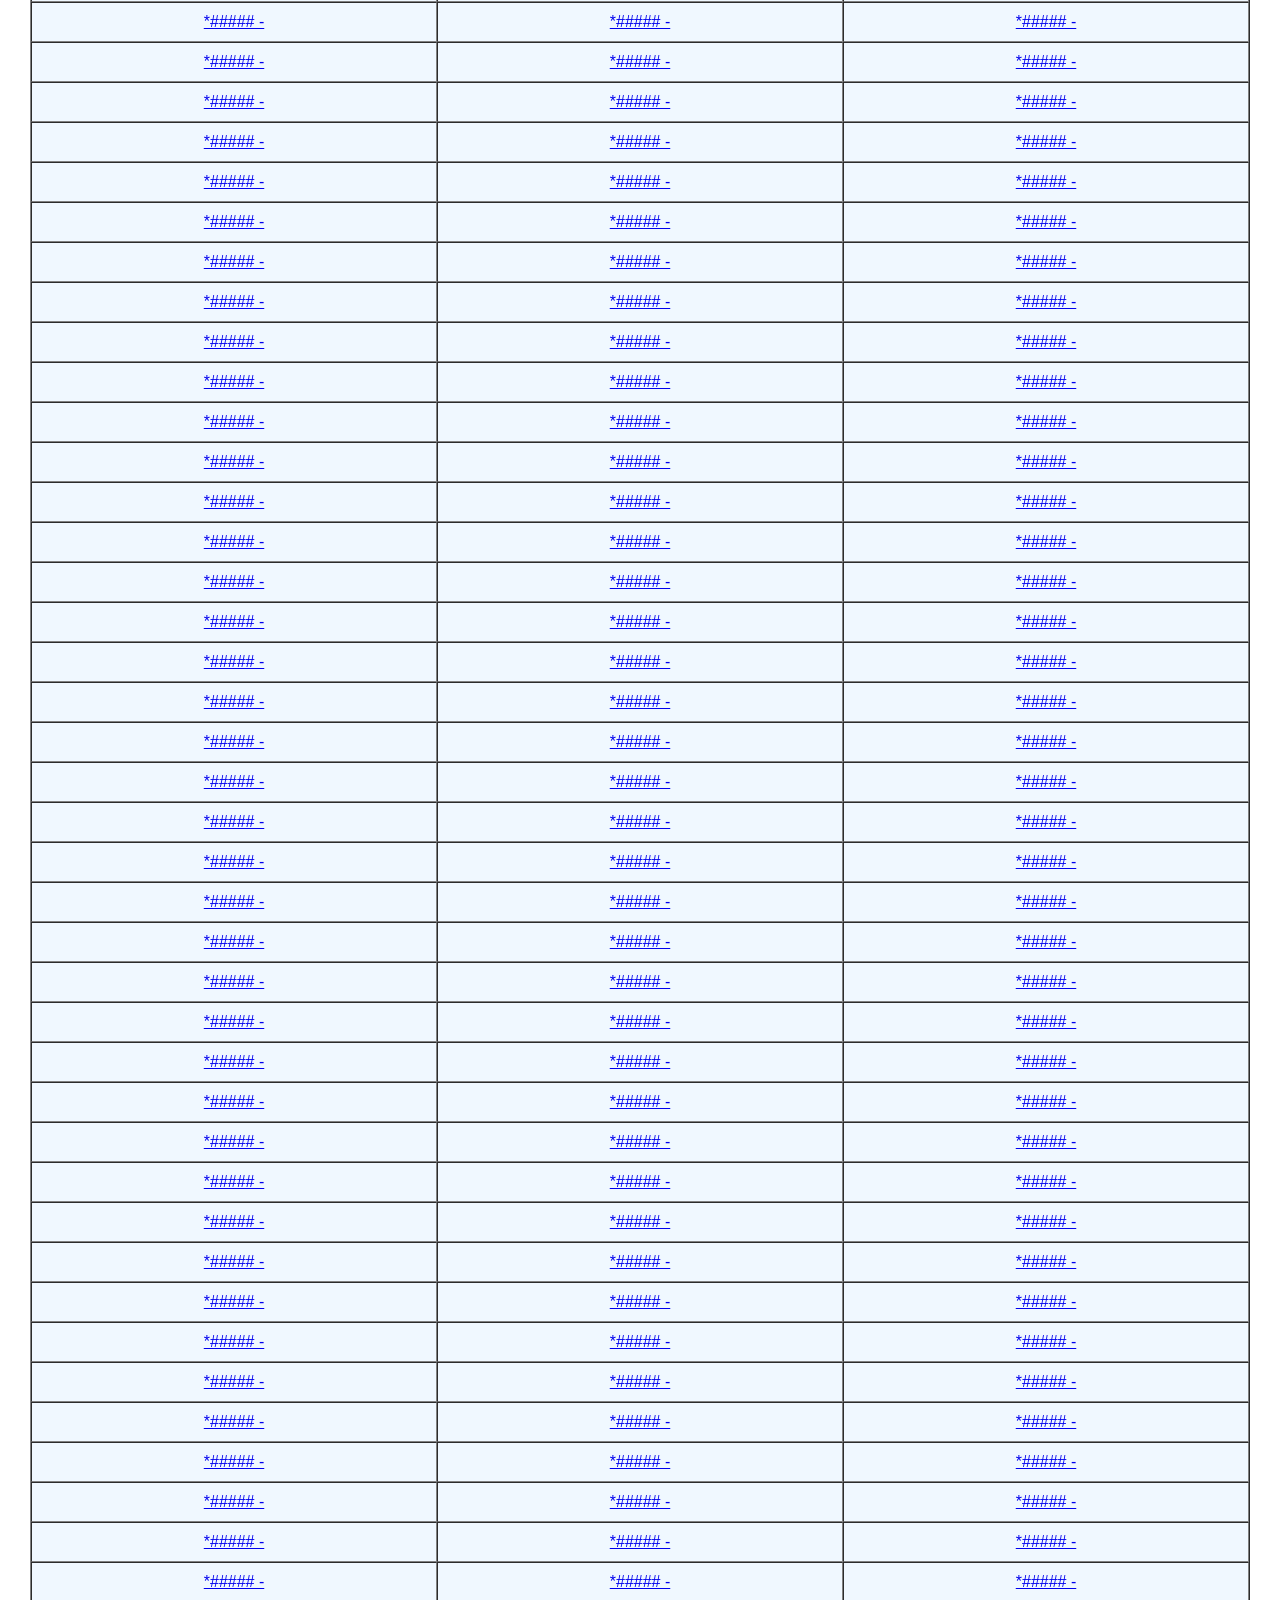
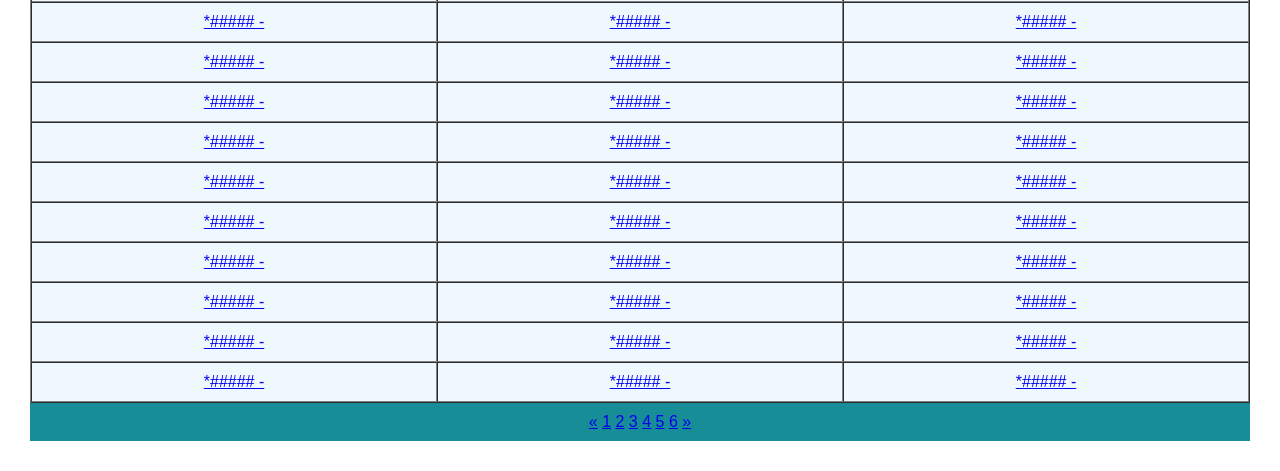
==== commit 15049350: "Add files via upload" ====
--- a/page2.html
+++ b/page2.html
@@ -11,736 +11,1412 @@
             <table border="1" style="background-color: cyan;" cellspacing="0" cellpadding="10">
                     <tr align="center" style="background-color: aliceblue;">
                         <td width="6%" height="120%">
-                            <a href="https://singerwan.github.io/Etymology-Overview-Singer/">
-                            overview🔗</a></td>
-                        <td width="6%" height="120%"><a href="page2.html">overview🔗</a></td>
-                        <td width="6%" height="120%"><a href="page3.html">overview🔗</a></td>
-                    </tr>
-                    <tr align="center" style="background-color: aliceblue;">
-                        <td width="6%" height="120%"><a href="page1.html">1</a></td>
-                        <td width="6%" height="120%"><a href="page2.html">2</a></td>
-                        <td width="6%" height="120%"><a href="page3.html">3</a></td>
-                    </tr>   
-                    <tr align="center" style="background-color: aliceblue;">
-                        <td width="6%" height="120%"><a href="page1.html">1</a></td>
-                        <td width="6%" height="120%"><a href="page2.html">2</a></td>
-                        <td width="6%" height="120%"><a href="page3.html">3</a></td>
-                    </tr>   
-                    <tr align="center" style="background-color: aliceblue;">
-                        <td width="6%" height="120%"><a href="page1.html">1</a></td>
-                        <td width="6%" height="120%"><a href="page2.html">2</a></td>
-                        <td width="6%" height="120%"><a href="page3.html">3</a></td>
-                    </tr>   
-                    <tr align="center" style="background-color: aliceblue;">
-                        <td width="6%" height="120%"><a href="page1.html">1</a></td>
-                        <td width="6%" height="120%"><a href="page2.html">2</a></td>
-                        <td width="6%" height="120%"><a href="page3.html">3</a></td>
-                    </tr>   
-                    <tr align="center" style="background-color: aliceblue;">
-                        <td width="6%" height="120%"><a href="page1.html">1</a></td>
-                        <td width="6%" height="120%"><a href="page2.html">2</a></td>
-                        <td width="6%" height="120%"><a href="page3.html">3</a></td>
-                    </tr>   
-                    <tr align="center" style="background-color: aliceblue;">
-                        <td width="6%" height="120%"><a href="page1.html">1</a></td>
-                        <td width="6%" height="120%"><a href="page2.html">2</a></td>
-                        <td width="6%" height="120%"><a href="page3.html">3</a></td>
-                    </tr>   
-                    <tr align="center" style="background-color: aliceblue;">
-                        <td width="6%" height="120%"><a href="page1.html">1</a></td>
-                        <td width="6%" height="120%"><a href="page2.html">2</a></td>
-                        <td width="6%" height="120%"><a href="page3.html">3</a></td>
-                    </tr>    
-                    <tr align="center" style="background-color: aliceblue;">
-                        <td width="6%" height="120%"><a href="page1.html">1</a></td>
-                        <td width="6%" height="120%"><a href="page2.html">2</a></td>
-                        <td width="6%" height="120%"><a href="page3.html">3</a></td>
-                    </tr>   
-                    <tr align="center" style="background-color: aliceblue;">
-                        <td width="6%" height="120%"><a href="page1.html">1</a></td>
-                        <td width="6%" height="120%"><a href="page2.html">2</a></td>
-                        <td width="6%" height="120%"><a href="page3.html">3</a></td>
-                    </tr>   
-                    <tr align="center" style="background-color: aliceblue;">
-                        <td width="6%" height="120%"><a href="page1.html">1</a></td>
-                        <td width="6%" height="120%"><a href="page2.html">2</a></td>
-                        <td width="6%" height="120%"><a href="page3.html">3</a></td>
-                    </tr>   
-                    <tr align="center" style="background-color: aliceblue;">
-                        <td width="6%" height="120%"><a href="page1.html">1</a></td>
-                        <td width="6%" height="120%"><a href="page2.html">2</a></td>
-                        <td width="6%" height="120%"><a href="page3.html">3</a></td>
-                    </tr>   
-                    <tr align="center" style="background-color: aliceblue;">
-                        <td width="6%" height="120%"><a href="page1.html">1</a></td>
-                        <td width="6%" height="120%"><a href="page2.html">2</a></td>
-                        <td width="6%" height="120%"><a href="page3.html">3</a></td>
-                    </tr>   
-                    <tr align="center" style="background-color: aliceblue;">
-                        <td width="6%" height="120%"><a href="page1.html">1</a></td>
-                        <td width="6%" height="120%"><a href="page2.html">2</a></td>
-                        <td width="6%" height="120%"><a href="page3.html">3</a></td>
-                    </tr>   
-                    <tr align="center" style="background-color: aliceblue;">
-                        <td width="6%" height="120%"><a href="page1.html">1</a></td>
-                        <td width="6%" height="120%"><a href="page2.html">2</a></td>
-                        <td width="6%" height="120%"><a href="page3.html">3</a></td>
-                    </tr>   
-                    <tr align="center" style="background-color: aliceblue;">
-                        <td width="6%" height="120%"><a href="page1.html">1</a></td>
-                        <td width="6%" height="120%"><a href="page2.html">2</a></td>
-                        <td width="6%" height="120%"><a href="page3.html">3</a></td>
-                    </tr>   
-                    <tr align="center" style="background-color: aliceblue;">
-                        <td width="6%" height="120%"><a href="page1.html">1</a></td>
-                        <td width="6%" height="120%"><a href="page2.html">2</a></td>
-                        <td width="6%" height="120%"><a href="page3.html">3</a></td>
-                    </tr>   
-                    <tr align="center" style="background-color: aliceblue;">
-                        <td width="6%" height="120%"><a href="page1.html">1</a></td>
-                        <td width="6%" height="120%"><a href="page2.html">2</a></td>
-                        <td width="6%" height="120%"><a href="page3.html">3</a></td>
-                    </tr>   
-                    <tr align="center" style="background-color: aliceblue;">
-                        <td width="6%" height="120%"><a href="page1.html">1</a></td>
-                        <td width="6%" height="120%"><a href="page2.html">2</a></td>
-                        <td width="6%" height="120%"><a href="page3.html">3</a></td>
-                    </tr>   
-                    <tr align="center" style="background-color: aliceblue;">
-                        <td width="6%" height="120%"><a href="page1.html">1</a></td>
-                        <td width="6%" height="120%"><a href="page2.html">2</a></td>
-                        <td width="6%" height="120%"><a href="page3.html">3</a></td>
-                    </tr>   
-                    <tr align="center" style="background-color: aliceblue;">
-                        <td width="6%" height="120%"><a href="page1.html">1</a></td>
-                        <td width="6%" height="120%"><a href="page2.html">2</a></td>
-                        <td width="6%" height="120%"><a href="page3.html">3</a></td>
-                    </tr>   
-                    <tr align="center" style="background-color: aliceblue;">
-                        <td width="6%" height="120%"><a href="page1.html">1</a></td>
-                        <td width="6%" height="120%"><a href="page2.html">2</a></td>
-                        <td width="6%" height="120%"><a href="page3.html">3</a></td>
-                    </tr>   
-                    <tr align="center" style="background-color: aliceblue;">
-                        <td width="6%" height="120%"><a href="page1.html">1</a></td>
-                        <td width="6%" height="120%"><a href="page2.html">2</a></td>
-                        <td width="6%" height="120%"><a href="page3.html">3</a></td>
-                    </tr>   
-                    <tr align="center" style="background-color: aliceblue;">
-                        <td width="6%" height="120%"><a href="page1.html">1</a></td>
-                        <td width="6%" height="120%"><a href="page2.html">2</a></td>
-                        <td width="6%" height="120%"><a href="page3.html">3</a></td>
-                    </tr>   
-                    <tr align="center" style="background-color: aliceblue;">
-                        <td width="6%" height="120%"><a href="page1.html">1</a></td>
-                        <td width="6%" height="120%"><a href="page2.html">2</a></td>
-                        <td width="6%" height="120%"><a href="page3.html">3</a></td>
-                    </tr>   
-                    <tr align="center" style="background-color: aliceblue;">
-                        <td width="6%" height="120%"><a href="page1.html">1</a></td>
-                        <td width="6%" height="120%"><a href="page2.html">2</a></td>
-                        <td width="6%" height="120%"><a href="page3.html">3</a></td>
-                    </tr>   
-                    <tr align="center" style="background-color: aliceblue;">
-                        <td width="6%" height="120%"><a href="page1.html">1</a></td>
-                        <td width="6%" height="120%"><a href="page2.html">2</a></td>
-                        <td width="6%" height="120%"><a href="page3.html">3</a></td>
-                    </tr>   
-                    <tr align="center" style="background-color: aliceblue;">
-                        <td width="6%" height="120%"><a href="page1.html">1</a></td>
-                        <td width="6%" height="120%"><a href="page2.html">2</a></td>
-                        <td width="6%" height="120%"><a href="page3.html">3</a></td>
-                    </tr>   
-                    <tr align="center" style="background-color: aliceblue;">
-                        <td width="6%" height="120%"><a href="page1.html">1</a></td>
-                        <td width="6%" height="120%"><a href="page2.html">2</a></td>
-                        <td width="6%" height="120%"><a href="page3.html">3</a></td>
-                    </tr>   
-                    <tr align="center" style="background-color: aliceblue;">
-                        <td width="6%" height="120%"><a href="page1.html">1</a></td>
-                        <td width="6%" height="120%"><a href="page2.html">2</a></td>
-                        <td width="6%" height="120%"><a href="page3.html">3</a></td>
-                    </tr>   
-                    <tr align="center" style="background-color: aliceblue;">
-                        <td width="6%" height="120%"><a href="page1.html">1</a></td>
-                        <td width="6%" height="120%"><a href="page2.html">2</a></td>
-                        <td width="6%" height="120%"><a href="page3.html">3</a></td>
-                    </tr>   
-                    <tr align="center" style="background-color: aliceblue;">
-                        <td width="6%" height="120%"><a href="page1.html">1</a></td>
-                        <td width="6%" height="120%"><a href="page2.html">2</a></td>
-                        <td width="6%" height="120%"><a href="page3.html">3</a></td>
-                    </tr>   
-                    <tr align="center" style="background-color: aliceblue;">
-                        <td width="6%" height="120%"><a href="page1.html">1</a></td>
-                        <td width="6%" height="120%"><a href="page2.html">2</a></td>
-                        <td width="6%" height="120%"><a href="page3.html">3</a></td>
-                    </tr>   
-                    <tr align="center" style="background-color: aliceblue;">
-                        <td width="6%" height="120%"><a href="page1.html">1</a></td>
-                        <td width="6%" height="120%"><a href="page2.html">2</a></td>
-                        <td width="6%" height="120%"><a href="page3.html">3</a></td>
-                    </tr>   
-                    <tr align="center" style="background-color: aliceblue;">
-                        <td width="6%" height="120%"><a href="page1.html">1</a></td>
-                        <td width="6%" height="120%"><a href="page2.html">2</a></td>
-                        <td width="6%" height="120%"><a href="page3.html">3</a></td>
-                    </tr>   
-                    <tr align="center" style="background-color: aliceblue;">
-                        <td width="6%" height="120%"><a href="page1.html">1</a></td>
-                        <td width="6%" height="120%"><a href="page2.html">2</a></td>
-                        <td width="6%" height="120%"><a href="page3.html">3</a></td>
-                    </tr>   
-                    <tr align="center" style="background-color: aliceblue;">
-                        <td width="6%" height="120%"><a href="page1.html">1</a></td>
-                        <td width="6%" height="120%"><a href="page2.html">2</a></td>
-                        <td width="6%" height="120%"><a href="page3.html">3</a></td>
-                    </tr>    
-                    <tr align="center" style="background-color: aliceblue;">
-                        <td width="6%" height="120%"><a href="page1.html">1</a></td>
-                        <td width="6%" height="120%"><a href="page2.html">2</a></td>
-                        <td width="6%" height="120%"><a href="page3.html">3</a></td>
-                    </tr>   
-                    <tr align="center" style="background-color: aliceblue;">
-                        <td width="6%" height="120%"><a href="page1.html">1</a></td>
-                        <td width="6%" height="120%"><a href="page2.html">2</a></td>
-                        <td width="6%" height="120%"><a href="page3.html">3</a></td>
-                    </tr>   
-                    <tr align="center" style="background-color: aliceblue;">
-                        <td width="6%" height="120%"><a href="page1.html">1</a></td>
-                        <td width="6%" height="120%"><a href="page2.html">2</a></td>
-                        <td width="6%" height="120%"><a href="page3.html">3</a></td>
-                    </tr>   
-                    <tr align="center" style="background-color: aliceblue;">
-                        <td width="6%" height="120%"><a href="page1.html">1</a></td>
-                        <td width="6%" height="120%"><a href="page2.html">2</a></td>
-                        <td width="6%" height="120%"><a href="page3.html">3</a></td>
-                    </tr>   
-                    <tr align="center" style="background-color: aliceblue;">
-                        <td width="6%" height="120%"><a href="page1.html">1</a></td>
-                        <td width="6%" height="120%"><a href="page2.html">2</a></td>
-                        <td width="6%" height="120%"><a href="page3.html">3</a></td>
-                    </tr>   
-                    <tr align="center" style="background-color: aliceblue;">
-                        <td width="6%" height="120%"><a href="page1.html">1</a></td>
-                        <td width="6%" height="120%"><a href="page2.html">2</a></td>
-                        <td width="6%" height="120%"><a href="page3.html">3</a></td>
-                    </tr>   
-                    <tr align="center" style="background-color: aliceblue;">
-                        <td width="6%" height="120%"><a href="page1.html">1</a></td>
-                        <td width="6%" height="120%"><a href="page2.html">2</a></td>
-                        <td width="6%" height="120%"><a href="page3.html">3</a></td>
-                    </tr>   
-                    <tr align="center" style="background-color: aliceblue;">
-                        <td width="6%" height="120%"><a href="page1.html">1</a></td>
-                        <td width="6%" height="120%"><a href="page2.html">2</a></td>
-                        <td width="6%" height="120%"><a href="page3.html">3</a></td>
-                    </tr>   
-                    <tr align="center" style="background-color: aliceblue;">
-                        <td width="6%" height="120%"><a href="page1.html">1</a></td>
-                        <td width="6%" height="120%"><a href="page2.html">2</a></td>
-                        <td width="6%" height="120%"><a href="page3.html">3</a></td>
-                    </tr>   
-                    <tr align="center" style="background-color: aliceblue;">
-                        <td width="6%" height="120%"><a href="page1.html">1</a></td>
-                        <td width="6%" height="120%"><a href="page2.html">2</a></td>
-                        <td width="6%" height="120%"><a href="page3.html">3</a></td>
-                    </tr>   
-                    <tr align="center" style="background-color: aliceblue;">
-                        <td width="6%" height="120%"><a href="page1.html">1</a></td>
-                        <td width="6%" height="120%"><a href="page2.html">2</a></td>
-                        <td width="6%" height="120%"><a href="page3.html">3</a></td>
-                    </tr>   
-                    <tr align="center" style="background-color: aliceblue;">
-                        <td width="6%" height="120%"><a href="page1.html">1</a></td>
-                        <td width="6%" height="120%"><a href="page2.html">2</a></td>
-                        <td width="6%" height="120%"><a href="page3.html">3</a></td>
-                    </tr>   
-                    <tr align="center" style="background-color: aliceblue;">
-                        <td width="6%" height="120%"><a href="page1.html">1</a></td>
-                        <td width="6%" height="120%"><a href="page2.html">2</a></td>
-                        <td width="6%" height="120%"><a href="page3.html">3</a></td>
-                    </tr>   
-                    <tr align="center" style="background-color: aliceblue;">
-                        <td width="6%" height="120%"><a href="page1.html">1</a></td>
-                        <td width="6%" height="120%"><a href="page2.html">2</a></td>
-                        <td width="6%" height="120%"><a href="page3.html">3</a></td>
-                    </tr>   
-                    <tr align="center" style="background-color: aliceblue;">
-                        <td width="6%" height="120%"><a href="page1.html">1</a></td>
-                        <td width="6%" height="120%"><a href="page2.html">2</a></td>
-                        <td width="6%" height="120%"><a href="page3.html">3</a></td>
-                    </tr>   
-                    <tr align="center" style="background-color: aliceblue;">
-                        <td width="6%" height="120%"><a href="page1.html">1</a></td>
-                        <td width="6%" height="120%"><a href="page2.html">2</a></td>
-                        <td width="6%" height="120%"><a href="page3.html">3</a></td>
-                    </tr>   
-                    <tr align="center" style="background-color: aliceblue;">
-                        <td width="6%" height="120%"><a href="page1.html">1</a></td>
-                        <td width="6%" height="120%"><a href="page2.html">2</a></td>
-                        <td width="6%" height="120%"><a href="page3.html">3</a></td>
-                    </tr>   
-                    <tr align="center" style="background-color: aliceblue;">
-                        <td width="6%" height="120%"><a href="page1.html">1</a></td>
-                        <td width="6%" height="120%"><a href="page2.html">2</a></td>
-                        <td width="6%" height="120%"><a href="page3.html">3</a></td>
-                    </tr>   
-                    <tr align="center" style="background-color: aliceblue;">
-                        <td width="6%" height="120%"><a href="page1.html">1</a></td>
-                        <td width="6%" height="120%"><a href="page2.html">2</a></td>
-                        <td width="6%" height="120%"><a href="page3.html">3</a></td>
-                    </tr>   
-                    <tr align="center" style="background-color: aliceblue;">
-                        <td width="6%" height="120%"><a href="page1.html">1</a></td>
-                        <td width="6%" height="120%"><a href="page2.html">2</a></td>
-                        <td width="6%" height="120%"><a href="page3.html">3</a></td>
-                    </tr>   
-                    <tr align="center" style="background-color: aliceblue;">
-                        <td width="6%" height="120%"><a href="page1.html">1</a></td>
-                        <td width="6%" height="120%"><a href="page2.html">2</a></td>
-                        <td width="6%" height="120%"><a href="page3.html">3</a></td>
-                    </tr>   
-                    <tr align="center" style="background-color: aliceblue;">
-                        <td width="6%" height="120%"><a href="page1.html">1</a></td>
-                        <td width="6%" height="120%"><a href="page2.html">2</a></td>
-                        <td width="6%" height="120%"><a href="page3.html">3</a></td>
-                    </tr>  
-                    <tr align="center" style="background-color: aliceblue;">
-                        <td width="6%" height="120%"><a href="page1.html">1</a></td>
-                        <td width="6%" height="120%"><a href="page2.html">2</a></td>
-                        <td width="6%" height="120%"><a href="page3.html">3</a></td>
-                    </tr>   
-                    <tr align="center" style="background-color: aliceblue;">
-                        <td width="6%" height="120%"><a href="page1.html">1</a></td>
-                        <td width="6%" height="120%"><a href="page2.html">2</a></td>
-                        <td width="6%" height="120%"><a href="page3.html">3</a></td>
-                    </tr>   
-                    <tr align="center" style="background-color: aliceblue;">
-                        <td width="6%" height="120%"><a href="page1.html">1</a></td>
-                        <td width="6%" height="120%"><a href="page2.html">2</a></td>
-                        <td width="6%" height="120%"><a href="page3.html">3</a></td>
-                    </tr>   
-                    <tr align="center" style="background-color: aliceblue;">
-                        <td width="6%" height="120%"><a href="page1.html">1</a></td>
-                        <td width="6%" height="120%"><a href="page2.html">2</a></td>
-                        <td width="6%" height="120%"><a href="page3.html">3</a></td>
-                    </tr>   
-                    <tr align="center" style="background-color: aliceblue;">
-                        <td width="6%" height="120%"><a href="page1.html">1</a></td>
-                        <td width="6%" height="120%"><a href="page2.html">2</a></td>
-                        <td width="6%" height="120%"><a href="page3.html">3</a></td>
-                    </tr>   
-                    <tr align="center" style="background-color: aliceblue;">
-                        <td width="6%" height="120%"><a href="page1.html">1</a></td>
-                        <td width="6%" height="120%"><a href="page2.html">2</a></td>
-                        <td width="6%" height="120%"><a href="page3.html">3</a></td>
-                    </tr>   
-                    <tr align="center" style="background-color: aliceblue;">
-                        <td width="6%" height="120%"><a href="page1.html">1</a></td>
-                        <td width="6%" height="120%"><a href="page2.html">2</a></td>
-                        <td width="6%" height="120%"><a href="page3.html">3</a></td>
-                    </tr>    
-                    <tr align="center" style="background-color: aliceblue;">
-                        <td width="6%" height="120%"><a href="page1.html">1</a></td>
-                        <td width="6%" height="120%"><a href="page2.html">2</a></td>
-                        <td width="6%" height="120%"><a href="page3.html">3</a></td>
-                    </tr>   
-                    <tr align="center" style="background-color: aliceblue;">
-                        <td width="6%" height="120%"><a href="page1.html">1</a></td>
-                        <td width="6%" height="120%"><a href="page2.html">2</a></td>
-                        <td width="6%" height="120%"><a href="page3.html">3</a></td>
-                    </tr>   
-                    <tr align="center" style="background-color: aliceblue;">
-                        <td width="6%" height="120%"><a href="page1.html">1</a></td>
-                        <td width="6%" height="120%"><a href="page2.html">2</a></td>
-                        <td width="6%" height="120%"><a href="page3.html">3</a></td>
-                    </tr>   
-                    <tr align="center" style="background-color: aliceblue;">
-                        <td width="6%" height="120%"><a href="page1.html">1</a></td>
-                        <td width="6%" height="120%"><a href="page2.html">2</a></td>
-                        <td width="6%" height="120%"><a href="page3.html">3</a></td>
-                    </tr>   
-                    <tr align="center" style="background-color: aliceblue;">
-                        <td width="6%" height="120%"><a href="page1.html">1</a></td>
-                        <td width="6%" height="120%"><a href="page2.html">2</a></td>
-                        <td width="6%" height="120%"><a href="page3.html">3</a></td>
-                    </tr>   
-                    <tr align="center" style="background-color: aliceblue;">
-                        <td width="6%" height="120%"><a href="page1.html">1</a></td>
-                        <td width="6%" height="120%"><a href="page2.html">2</a></td>
-                        <td width="6%" height="120%"><a href="page3.html">3</a></td>
-                    </tr>   
-                    <tr align="center" style="background-color: aliceblue;">
-                        <td width="6%" height="120%"><a href="page1.html">1</a></td>
-                        <td width="6%" height="120%"><a href="page2.html">2</a></td>
-                        <td width="6%" height="120%"><a href="page3.html">3</a></td>
-                    </tr>   
-                    <tr align="center" style="background-color: aliceblue;">
-                        <td width="6%" height="120%"><a href="page1.html">1</a></td>
-                        <td width="6%" height="120%"><a href="page2.html">2</a></td>
-                        <td width="6%" height="120%"><a href="page3.html">3</a></td>
-                    </tr>   
-                    <tr align="center" style="background-color: aliceblue;">
-                        <td width="6%" height="120%"><a href="page1.html">1</a></td>
-                        <td width="6%" height="120%"><a href="page2.html">2</a></td>
-                        <td width="6%" height="120%"><a href="page3.html">3</a></td>
-                    </tr>   
-                    <tr align="center" style="background-color: aliceblue;">
-                        <td width="6%" height="120%"><a href="page1.html">1</a></td>
-                        <td width="6%" height="120%"><a href="page2.html">2</a></td>
-                        <td width="6%" height="120%"><a href="page3.html">3</a></td>
-                    </tr>   
-                    <tr align="center" style="background-color: aliceblue;">
-                        <td width="6%" height="120%"><a href="page1.html">1</a></td>
-                        <td width="6%" height="120%"><a href="page2.html">2</a></td>
-                        <td width="6%" height="120%"><a href="page3.html">3</a></td>
-                    </tr>   
-                    <tr align="center" style="background-color: aliceblue;">
-                        <td width="6%" height="120%"><a href="page1.html">1</a></td>
-                        <td width="6%" height="120%"><a href="page2.html">2</a></td>
-                        <td width="6%" height="120%"><a href="page3.html">3</a></td>
-                    </tr>   
-                    <tr align="center" style="background-color: aliceblue;">
-                        <td width="6%" height="120%"><a href="page1.html">1</a></td>
-                        <td width="6%" height="120%"><a href="page2.html">2</a></td>
-                        <td width="6%" height="120%"><a href="page3.html">3</a></td>
-                    </tr>   
-                    <tr align="center" style="background-color: aliceblue;">
-                        <td width="6%" height="120%"><a href="page1.html">1</a></td>
-                        <td width="6%" height="120%"><a href="page2.html">2</a></td>
-                        <td width="6%" height="120%"><a href="page3.html">3</a></td>
-                    </tr>   
-                    <tr align="center" style="background-color: aliceblue;">
-                        <td width="6%" height="120%"><a href="page1.html">1</a></td>
-                        <td width="6%" height="120%"><a href="page2.html">2</a></td>
-                        <td width="6%" height="120%"><a href="page3.html">3</a></td>
-                    </tr>   
-                    <tr align="center" style="background-color: aliceblue;">
-                        <td width="6%" height="120%"><a href="page1.html">1</a></td>
-                        <td width="6%" height="120%"><a href="page2.html">2</a></td>
-                        <td width="6%" height="120%"><a href="page3.html">3</a></td>
-                    </tr>   
-                    <tr align="center" style="background-color: aliceblue;">
-                        <td width="6%" height="120%"><a href="page1.html">1</a></td>
-                        <td width="6%" height="120%"><a href="page2.html">2</a></td>
-                        <td width="6%" height="120%"><a href="page3.html">3</a></td>
-                    </tr>   
-                    <tr align="center" style="background-color: aliceblue;">
-                        <td width="6%" height="120%"><a href="page1.html">1</a></td>
-                        <td width="6%" height="120%"><a href="page2.html">2</a></td>
-                        <td width="6%" height="120%"><a href="page3.html">3</a></td>
-                    </tr>   
-                    <tr align="center" style="background-color: aliceblue;">
-                        <td width="6%" height="120%"><a href="page1.html">1</a></td>
-                        <td width="6%" height="120%"><a href="page2.html">2</a></td>
-                        <td width="6%" height="120%"><a href="page3.html">3</a></td>
-                    </tr>   
-                    <tr align="center" style="background-color: aliceblue;">
-                        <td width="6%" height="120%"><a href="page1.html">1</a></td>
-                        <td width="6%" height="120%"><a href="page2.html">2</a></td>
-                        <td width="6%" height="120%"><a href="page3.html">3</a></td>
-                    </tr>   
-                    <tr align="center" style="background-color: aliceblue;">
-                        <td width="6%" height="120%"><a href="page1.html">1</a></td>
-                        <td width="6%" height="120%"><a href="page2.html">2</a></td>
-                        <td width="6%" height="120%"><a href="page3.html">3</a></td>
-                    </tr>   
-                    <tr align="center" style="background-color: aliceblue;">
-                        <td width="6%" height="120%"><a href="page1.html">1</a></td>
-                        <td width="6%" height="120%"><a href="page2.html">2</a></td>
-                        <td width="6%" height="120%"><a href="page3.html">3</a></td>
-                    </tr>   
-                    <tr align="center" style="background-color: aliceblue;">
-                        <td width="6%" height="120%"><a href="page1.html">1</a></td>
-                        <td width="6%" height="120%"><a href="page2.html">2</a></td>
-                        <td width="6%" height="120%"><a href="page3.html">3</a></td>
-                    </tr>   
-                    <tr align="center" style="background-color: aliceblue;">
-                        <td width="6%" height="120%"><a href="page1.html">1</a></td>
-                        <td width="6%" height="120%"><a href="page2.html">2</a></td>
-                        <td width="6%" height="120%"><a href="page3.html">3</a></td>
-                    </tr>   
-                    <tr align="center" style="background-color: aliceblue;">
-                        <td width="6%" height="120%"><a href="page1.html">1</a></td>
-                        <td width="6%" height="120%"><a href="page2.html">2</a></td>
-                        <td width="6%" height="120%"><a href="page3.html">3</a></td>
-                    </tr>   
-                    <tr align="center" style="background-color: aliceblue;">
-                        <td width="6%" height="120%"><a href="page1.html">1</a></td>
-                        <td width="6%" height="120%"><a href="page2.html">2</a></td>
-                        <td width="6%" height="120%"><a href="page3.html">3</a></td>
-                    </tr>   
-                    <tr align="center" style="background-color: aliceblue;">
-                        <td width="6%" height="120%"><a href="page1.html">1</a></td>
-                        <td width="6%" height="120%"><a href="page2.html">2</a></td>
-                        <td width="6%" height="120%"><a href="page3.html">3</a></td>
-                    </tr>   
-                    <tr align="center" style="background-color: aliceblue;">
-                        <td width="6%" height="120%"><a href="page1.html">1</a></td>
-                        <td width="6%" height="120%"><a href="page2.html">2</a></td>
-                        <td width="6%" height="120%"><a href="page3.html">3</a></td>
-                    </tr>   
-                    <tr align="center" style="background-color: aliceblue;">
-                        <td width="6%" height="120%"><a href="page1.html">1</a></td>
-                        <td width="6%" height="120%"><a href="page2.html">2</a></td>
-                        <td width="6%" height="120%"><a href="page3.html">3</a></td>
-                    </tr>    
-                    <tr align="center" style="background-color: aliceblue;">
-                        <td width="6%" height="120%"><a href="page1.html">1</a></td>
-                        <td width="6%" height="120%"><a href="page2.html">2</a></td>
-                        <td width="6%" height="120%"><a href="page3.html">3</a></td>
-                    </tr>   
-                    <tr align="center" style="background-color: aliceblue;">
-                        <td width="6%" height="120%"><a href="page1.html">1</a></td>
-                        <td width="6%" height="120%"><a href="page2.html">2</a></td>
-                        <td width="6%" height="120%"><a href="page3.html">3</a></td>
-                    </tr>   
-                    <tr align="center" style="background-color: aliceblue;">
-                        <td width="6%" height="120%"><a href="page1.html">1</a></td>
-                        <td width="6%" height="120%"><a href="page2.html">2</a></td>
-                        <td width="6%" height="120%"><a href="page3.html">3</a></td>
-                    </tr>   
-                    <tr align="center" style="background-color: aliceblue;">
-                        <td width="6%" height="120%"><a href="page1.html">1</a></td>
-                        <td width="6%" height="120%"><a href="page2.html">2</a></td>
-                        <td width="6%" height="120%"><a href="page3.html">3</a></td>
-                    </tr>   
-                    <tr align="center" style="background-color: aliceblue;">
-                        <td width="6%" height="120%"><a href="page1.html">1</a></td>
-                        <td width="6%" height="120%"><a href="page2.html">2</a></td>
-                        <td width="6%" height="120%"><a href="page3.html">3</a></td>
-                    </tr>   
-                    <tr align="center" style="background-color: aliceblue;">
-                        <td width="6%" height="120%"><a href="page1.html">1</a></td>
-                        <td width="6%" height="120%"><a href="page2.html">2</a></td>
-                        <td width="6%" height="120%"><a href="page3.html">3</a></td>
-                    </tr>   
-                    <tr align="center" style="background-color: aliceblue;">
-                        <td width="6%" height="120%"><a href="page1.html">1</a></td>
-                        <td width="6%" height="120%"><a href="page2.html">2</a></td>
-                        <td width="6%" height="120%"><a href="page3.html">3</a></td>
-                    </tr>   
-                    <tr align="center" style="background-color: aliceblue;">
-                        <td width="6%" height="120%"><a href="page1.html">1</a></td>
-                        <td width="6%" height="120%"><a href="page2.html">2</a></td>
-                        <td width="6%" height="120%"><a href="page3.html">3</a></td>
-                    </tr>   
-                    <tr align="center" style="background-color: aliceblue;">
-                        <td width="6%" height="120%"><a href="page1.html">1</a></td>
-                        <td width="6%" height="120%"><a href="page2.html">2</a></td>
-                        <td width="6%" height="120%"><a href="page3.html">3</a></td>
-                    </tr>   
-                    <tr align="center" style="background-color: aliceblue;">
-                        <td width="6%" height="120%"><a href="page1.html">1</a></td>
-                        <td width="6%" height="120%"><a href="page2.html">2</a></td>
-                        <td width="6%" height="120%"><a href="page3.html">3</a></td>
-                    </tr>   
-                    <tr align="center" style="background-color: aliceblue;">
-                        <td width="6%" height="120%"><a href="page1.html">1</a></td>
-                        <td width="6%" height="120%"><a href="page2.html">2</a></td>
-                        <td width="6%" height="120%"><a href="page3.html">3</a></td>
-                    </tr>   
-                    <tr align="center" style="background-color: aliceblue;">
-                        <td width="6%" height="120%"><a href="page1.html">1</a></td>
-                        <td width="6%" height="120%"><a href="page2.html">2</a></td>
-                        <td width="6%" height="120%"><a href="page3.html">3</a></td>
-                    </tr>   
-                    <tr align="center" style="background-color: aliceblue;">
-                        <td width="6%" height="120%"><a href="page1.html">1</a></td>
-                        <td width="6%" height="120%"><a href="page2.html">2</a></td>
-                        <td width="6%" height="120%"><a href="page3.html">3</a></td>
-                    </tr>   
-                    <tr align="center" style="background-color: aliceblue;">
-                        <td width="6%" height="120%"><a href="page1.html">1</a></td>
-                        <td width="6%" height="120%"><a href="page2.html">2</a></td>
-                        <td width="6%" height="120%"><a href="page3.html">3</a></td>
-                    </tr>   
-                    <tr align="center" style="background-color: aliceblue;">
-                        <td width="6%" height="120%"><a href="page1.html">1</a></td>
-                        <td width="6%" height="120%"><a href="page2.html">2</a></td>
-                        <td width="6%" height="120%"><a href="page3.html">3</a></td>
-                    </tr>   
-                    <tr align="center" style="background-color: aliceblue;">
-                        <td width="6%" height="120%"><a href="page1.html">1</a></td>
-                        <td width="6%" height="120%"><a href="page2.html">2</a></td>
-                        <td width="6%" height="120%"><a href="page3.html">3</a></td>
-                    </tr>   
-                    <tr align="center" style="background-color: aliceblue;">
-                        <td width="6%" height="120%"><a href="page1.html">1</a></td>
-                        <td width="6%" height="120%"><a href="page2.html">2</a></td>
-                        <td width="6%" height="120%"><a href="page3.html">3</a></td>
-                    </tr>   
-                    <tr align="center" style="background-color: aliceblue;">
-                        <td width="6%" height="120%"><a href="page1.html">1</a></td>
-                        <td width="6%" height="120%"><a href="page2.html">2</a></td>
-                        <td width="6%" height="120%"><a href="page3.html">3</a></td>
-                    </tr>   
-                    <tr align="center" style="background-color: aliceblue;">
-                        <td width="6%" height="120%"><a href="page1.html">1</a></td>
-                        <td width="6%" height="120%"><a href="page2.html">2</a></td>
-                        <td width="6%" height="120%"><a href="page3.html">3</a></td>
-                    </tr>   
-                    <tr align="center" style="background-color: aliceblue;">
-                        <td width="6%" height="120%"><a href="page1.html">1</a></td>
-                        <td width="6%" height="120%"><a href="page2.html">2</a></td>
-                        <td width="6%" height="120%"><a href="page3.html">3</a></td>
-                    </tr>   
-                    <tr align="center" style="background-color: aliceblue;">
-                        <td width="6%" height="120%"><a href="page1.html">1</a></td>
-                        <td width="6%" height="120%"><a href="page2.html">2</a></td>
-                        <td width="6%" height="120%"><a href="page3.html">3</a></td>
-                    </tr>   
-                    <tr align="center" style="background-color: aliceblue;">
-                        <td width="6%" height="120%"><a href="page1.html">1</a></td>
-                        <td width="6%" height="120%"><a href="page2.html">2</a></td>
-                        <td width="6%" height="120%"><a href="page3.html">3</a></td>
-                    </tr>   
-                    <tr align="center" style="background-color: aliceblue;">
-                        <td width="6%" height="120%"><a href="page1.html">1</a></td>
-                        <td width="6%" height="120%"><a href="page2.html">2</a></td>
-                        <td width="6%" height="120%"><a href="page3.html">3</a></td>
-                    </tr>   
-                    <tr align="center" style="background-color: aliceblue;">
-                        <td width="6%" height="120%"><a href="page1.html">1</a></td>
-                        <td width="6%" height="120%"><a href="page2.html">2</a></td>
-                        <td width="6%" height="120%"><a href="page3.html">3</a></td>
-                    </tr>   
-                    <tr align="center" style="background-color: aliceblue;">
-                        <td width="6%" height="120%"><a href="page1.html">1</a></td>
-                        <td width="6%" height="120%"><a href="page2.html">2</a></td>
-                        <td width="6%" height="120%"><a href="page3.html">3</a></td>
-                    </tr>   
-                    <tr align="center" style="background-color: aliceblue;">
-                        <td width="6%" height="120%"><a href="page1.html">1</a></td>
-                        <td width="6%" height="120%"><a href="page2.html">2</a></td>
-                        <td width="6%" height="120%"><a href="page3.html">3</a></td>
-                    </tr>   
-                    <tr align="center" style="background-color: aliceblue;">
-                        <td width="6%" height="120%"><a href="page1.html">1</a></td>
-                        <td width="6%" height="120%"><a href="page2.html">2</a></td>
-                        <td width="6%" height="120%"><a href="page3.html">3</a></td>
-                    </tr>   
-                    <tr align="center" style="background-color: aliceblue;">
-                        <td width="6%" height="120%"><a href="page1.html">1</a></td>
-                        <td width="6%" height="120%"><a href="page2.html">2</a></td>
-                        <td width="6%" height="120%"><a href="page3.html">3</a></td>
-                    </tr>   
-                    <tr align="center" style="background-color: aliceblue;">
-                        <td width="6%" height="120%"><a href="page1.html">1</a></td>
-                        <td width="6%" height="120%"><a href="page2.html">2</a></td>
-                        <td width="6%" height="120%"><a href="page3.html">3</a></td>
-                    </tr>    
-                    <tr align="center" style="background-color: aliceblue;">
-                        <td width="6%" height="120%"><a href="page1.html">1</a></td>
-                        <td width="6%" height="120%"><a href="page2.html">2</a></td>
-                        <td width="6%" height="120%"><a href="page3.html">3</a></td>
-                    </tr>   
-                    <tr align="center" style="background-color: aliceblue;">
-                        <td width="6%" height="120%"><a href="page1.html">1</a></td>
-                        <td width="6%" height="120%"><a href="page2.html">2</a></td>
-                        <td width="6%" height="120%"><a href="page3.html">3</a></td>
-                    </tr>   
-                    <tr align="center" style="background-color: aliceblue;">
-                        <td width="6%" height="120%"><a href="page1.html">1</a></td>
-                        <td width="6%" height="120%"><a href="page2.html">2</a></td>
-                        <td width="6%" height="120%"><a href="page3.html">3</a></td>
-                    </tr>   
-                    <tr align="center" style="background-color: aliceblue;">
-                        <td width="6%" height="120%"><a href="page1.html">1</a></td>
-                        <td width="6%" height="120%"><a href="page2.html">2</a></td>
-                        <td width="6%" height="120%"><a href="page3.html">3</a></td>
-                    </tr>   
-                    <tr align="center" style="background-color: aliceblue;">
-                        <td width="6%" height="120%"><a href="page1.html">1</a></td>
-                        <td width="6%" height="120%"><a href="page2.html">2</a></td>
-                        <td width="6%" height="120%"><a href="page3.html">3</a></td>
-                    </tr>   
-                    <tr align="center" style="background-color: aliceblue;">
-                        <td width="6%" height="120%"><a href="page1.html">1</a></td>
-                        <td width="6%" height="120%"><a href="page2.html">2</a></td>
-                        <td width="6%" height="120%"><a href="page3.html">3</a></td>
-                    </tr>   
-                    <tr align="center" style="background-color: aliceblue;">
-                        <td width="6%" height="120%"><a href="page1.html">1</a></td>
-                        <td width="6%" height="120%"><a href="page2.html">2</a></td>
-                        <td width="6%" height="120%"><a href="page3.html">3</a></td>
-                    </tr>   
-                    <tr align="center" style="background-color: aliceblue;">
-                        <td width="6%" height="120%"><a href="page1.html">1</a></td>
-                        <td width="6%" height="120%"><a href="page2.html">2</a></td>
-                        <td width="6%" height="120%"><a href="page3.html">3</a></td>
-                    </tr>   
-                    <tr align="center" style="background-color: aliceblue;">
-                        <td width="6%" height="120%"><a href="page1.html">1</a></td>
-                        <td width="6%" height="120%"><a href="page2.html">2</a></td>
-                        <td width="6%" height="120%"><a href="page3.html">3</a></td>
-                    </tr>   
-                    <tr align="center" style="background-color: aliceblue;">
-                        <td width="6%" height="120%"><a href="page1.html">1</a></td>
-                        <td width="6%" height="120%"><a href="page2.html">2</a></td>
-                        <td width="6%" height="120%"><a href="page3.html">3</a></td>
-                    </tr>   
-                    <tr align="center" style="background-color: aliceblue;">
-                        <td width="6%" height="120%"><a href="page1.html">1</a></td>
-                        <td width="6%" height="120%"><a href="page2.html">2</a></td>
-                        <td width="6%" height="120%"><a href="page3.html">3</a></td>
-                    </tr>   
-                    <tr align="center" style="background-color: aliceblue;">
-                        <td width="6%" height="120%"><a href="page1.html">1</a></td>
-                        <td width="6%" height="120%"><a href="page2.html">2</a></td>
-                        <td width="6%" height="120%"><a href="page3.html">3</a></td>
-                    </tr>   
-                    <tr align="center" style="background-color: aliceblue;">
-                        <td width="6%" height="120%"><a href="page1.html">1</a></td>
-                        <td width="6%" height="120%"><a href="page2.html">2</a></td>
-                        <td width="6%" height="120%"><a href="page3.html">3</a></td>
-                    </tr>   
-                    <tr align="center" style="background-color: aliceblue;">
-                        <td width="6%" height="120%"><a href="page1.html">1</a></td>
-                        <td width="6%" height="120%"><a href="page2.html">2</a></td>
-                        <td width="6%" height="120%"><a href="page3.html">3</a></td>
-                    </tr>   
-                    <tr align="center" style="background-color: aliceblue;">
-                        <td width="6%" height="120%"><a href="page1.html">1</a></td>
-                        <td width="6%" height="120%"><a href="page2.html">2</a></td>
-                        <td width="6%" height="120%"><a href="page3.html">3</a></td>
-                    </tr>   
-                    <tr align="center" style="background-color: aliceblue;">
-                        <td width="6%" height="120%"><a href="page1.html">1</a></td>
-                        <td width="6%" height="120%"><a href="page2.html">2</a></td>
-                        <td width="6%" height="120%"><a href="page3.html">3</a></td>
-                    </tr>   
-                    <tr align="center" style="background-color: aliceblue;">
-                        <td width="6%" height="120%"><a href="page1.html">1</a></td>
-                        <td width="6%" height="120%"><a href="page2.html">2</a></td>
-                        <td width="6%" height="120%"><a href="page3.html">3</a></td>
-                    </tr>   
-                    <tr align="center" style="background-color: aliceblue;">
-                        <td width="6%" height="120%"><a href="page1.html">1</a></td>
-                        <td width="6%" height="120%"><a href="page2.html">2</a></td>
-                        <td width="6%" height="120%"><a href="page3.html">3</a></td>
-                    </tr>   
-                    <tr align="center" style="background-color: aliceblue;">
-                        <td width="6%" height="120%"><a href="page1.html">1</a></td>
-                        <td width="6%" height="120%"><a href="page2.html">2</a></td>
-                        <td width="6%" height="120%"><a href="page3.html">3</a></td>
-                    </tr>   
-                    <tr align="center" style="background-color: aliceblue;">
-                        <td width="6%" height="120%"><a href="page1.html">1</a></td>
-                        <td width="6%" height="120%"><a href="page2.html">2</a></td>
-                        <td width="6%" height="120%"><a href="page3.html">3</a></td>
-                    </tr>   
-                    <tr align="center" style="background-color: aliceblue;">
-                        <td width="6%" height="120%"><a href="page1.html">1</a></td>
-                        <td width="6%" height="120%"><a href="page2.html">2</a></td>
-                        <td width="6%" height="120%"><a href="page3.html">3</a></td>
-                    </tr>   
-                    <tr align="center" style="background-color: aliceblue;">
-                        <td width="6%" height="120%"><a href="page1.html">1</a></td>
-                        <td width="6%" height="120%"><a href="page2.html">2</a></td>
-                        <td width="6%" height="120%"><a href="page3.html">3</a></td>
-                    </tr>   
+                            <a href="https://singerwan.github.io/Okw/">
+                                *okw</a></td>
+                        <td width="6%" height="120%">
+                            <a href="https://singerwan.github.io/Cad/">
+                                *kad</a></td>
+                        <td width="6%" height="120%">
+                            <a href="https://singerwan.github.io/Ser/">
+                              *ser-1|2</a></td>
+                    </tr>
+                    <tr align="center" style="background-color: aliceblue;">
+                        <td width="6%" height="120%">
+                            <a href="  ">
+                    *##### -  </a></td>    
+                        <td width="6%" height="120%">
+                            <a href="  ">
+                    *##### -  </a></td>    
+                        <td width="6%" height="120%">
+                            <a href="  ">
+                    *##### -  </a></td>    
+                    </tr>
+                    <tr align="center" style="background-color: aliceblue;">
+                        <td width="6%" height="120%">
+                            <a href="  ">
+                    *##### -  </a></td>    
+                        <td width="6%" height="120%">
+                            <a href="  ">
+                    *##### -  </a></td>    
+                        <td width="6%" height="120%">
+                            <a href="  ">
+                    *##### -  </a></td>    
+                    </tr>
+                    <tr align="center" style="background-color: aliceblue;">
+                        <td width="6%" height="120%">
+                            <a href="  ">
+                    *##### -  </a></td>    
+                        <td width="6%" height="120%">
+                            <a href="  ">
+                    *##### -  </a></td>    
+                        <td width="6%" height="120%">
+                            <a href="  ">
+                    *##### -  </a></td>    
+                    </tr>
+                    <tr align="center" style="background-color: aliceblue;">
+                        <td width="6%" height="120%">
+                            <a href="  ">
+                    *##### -  </a></td>    
+                        <td width="6%" height="120%">
+                            <a href="  ">
+                    *##### -  </a></td>    
+                        <td width="6%" height="120%">
+                            <a href="  ">
+                    *##### -  </a></td>    
+                    </tr>
+                    <tr align="center" style="background-color: aliceblue;">
+                        <td width="6%" height="120%">
+                            <a href="  ">
+                    *##### -  </a></td>    
+                        <td width="6%" height="120%">
+                            <a href="  ">
+                    *##### -  </a></td>    
+                        <td width="6%" height="120%">
+                            <a href="  ">
+                    *##### -  </a></td>    
+                    </tr>
+                    <tr align="center" style="background-color: aliceblue;">
+                        <td width="6%" height="120%">
+                            <a href="  ">
+                    *##### -  </a></td>    
+                        <td width="6%" height="120%">
+                            <a href="  ">
+                    *##### -  </a></td>    
+                        <td width="6%" height="120%">
+                            <a href="  ">
+                    *##### -  </a></td>    
+                    </tr>
+                    <tr align="center" style="background-color: aliceblue;">
+                        <td width="6%" height="120%">
+                            <a href="  ">
+                    *##### -  </a></td>    
+                        <td width="6%" height="120%">
+                            <a href="  ">
+                    *##### -  </a></td>    
+                        <td width="6%" height="120%">
+                            <a href="  ">
+                    *##### -  </a></td>    
+                    </tr>      
+                    <tr align="center" style="background-color: aliceblue;">
+                        <td width="6%" height="120%">
+                            <a href="  ">
+                    *##### -  </a></td>    
+                        <td width="6%" height="120%">
+                            <a href="  ">
+                    *##### -  </a></td>    
+                        <td width="6%" height="120%">
+                            <a href="  ">
+                    *##### -  </a></td>    
+                    </tr>
+                    <tr align="center" style="background-color: aliceblue;">
+                        <td width="6%" height="120%">
+                            <a href="  ">
+                    *##### -  </a></td>    
+                        <td width="6%" height="120%">
+                            <a href="  ">
+                    *##### -  </a></td>    
+                        <td width="6%" height="120%">
+                            <a href="  ">
+                    *##### -  </a></td>    
+                    </tr>
+                    <tr align="center" style="background-color: aliceblue;">
+                        <td width="6%" height="120%">
+                            <a href="  ">
+                    *##### -  </a></td>    
+                        <td width="6%" height="120%">
+                            <a href="  ">
+                    *##### -  </a></td>    
+                        <td width="6%" height="120%">
+                            <a href="  ">
+                    *##### -  </a></td>    
+                    </tr>
+                    <tr align="center" style="background-color: aliceblue;">
+                        <td width="6%" height="120%">
+                            <a href="  ">
+                    *##### -  </a></td>    
+                        <td width="6%" height="120%">
+                            <a href="  ">
+                    *##### -  </a></td>    
+                        <td width="6%" height="120%">
+                            <a href="  ">
+                    *##### -  </a></td>    
+                    </tr>
+                    <tr align="center" style="background-color: aliceblue;">
+                        <td width="6%" height="120%">
+                            <a href="  ">
+                    *##### -  </a></td>    
+                        <td width="6%" height="120%">
+                            <a href="  ">
+                    *##### -  </a></td>    
+                        <td width="6%" height="120%">
+                            <a href="  ">
+                    *##### -  </a></td>    
+                    </tr>
+                    <tr align="center" style="background-color: aliceblue;">
+                        <td width="6%" height="120%">
+                            <a href="  ">
+                    *##### -  </a></td>    
+                        <td width="6%" height="120%">
+                            <a href="  ">
+                    *##### -  </a></td>    
+                        <td width="6%" height="120%">
+                            <a href="  ">
+                    *##### -  </a></td>    
+                    </tr>
+                    <tr align="center" style="background-color: aliceblue;">
+                        <td width="6%" height="120%">
+                            <a href="  ">
+                    *##### -  </a></td>    
+                        <td width="6%" height="120%">
+                            <a href="  ">
+                    *##### -  </a></td>    
+                        <td width="6%" height="120%">
+                            <a href="  ">
+                    *##### -  </a></td>    
+                    </tr>
+                    <tr align="center" style="background-color: aliceblue;">
+                        <td width="6%" height="120%">
+                            <a href="  ">
+                    *##### -  </a></td>    
+                        <td width="6%" height="120%">
+                            <a href="  ">
+                    *##### -  </a></td>    
+                        <td width="6%" height="120%">
+                            <a href="  ">
+                    *##### -  </a></td>    
+                    </tr>          
+                    <tr align="center" style="background-color: aliceblue;">
+                        <td width="6%" height="120%">
+                            <a href="  ">
+                    *##### -  </a></td>    
+                        <td width="6%" height="120%">
+                            <a href="  ">
+                    *##### -  </a></td>    
+                        <td width="6%" height="120%">
+                            <a href="  ">
+                    *##### -  </a></td>    
+                    </tr>
+                    <tr align="center" style="background-color: aliceblue;">
+                        <td width="6%" height="120%">
+                            <a href="  ">
+                    *##### -  </a></td>    
+                        <td width="6%" height="120%">
+                            <a href="  ">
+                    *##### -  </a></td>    
+                        <td width="6%" height="120%">
+                            <a href="  ">
+                    *##### -  </a></td>    
+                    </tr>
+                    <tr align="center" style="background-color: aliceblue;">
+                        <td width="6%" height="120%">
+                            <a href="  ">
+                    *##### -  </a></td>    
+                        <td width="6%" height="120%">
+                            <a href="  ">
+                    *##### -  </a></td>    
+                        <td width="6%" height="120%">
+                            <a href="  ">
+                    *##### -  </a></td>    
+                    </tr>
+                    <tr align="center" style="background-color: aliceblue;">
+                        <td width="6%" height="120%">
+                            <a href="  ">
+                    *##### -  </a></td>    
+                        <td width="6%" height="120%">
+                            <a href="  ">
+                    *##### -  </a></td>    
+                        <td width="6%" height="120%">
+                            <a href="  ">
+                    *##### -  </a></td>    
+                    </tr>
+                    <tr align="center" style="background-color: aliceblue;">
+                        <td width="6%" height="120%">
+                            <a href="  ">
+                    *##### -  </a></td>    
+                        <td width="6%" height="120%">
+                            <a href="  ">
+                    *##### -  </a></td>    
+                        <td width="6%" height="120%">
+                            <a href="  ">
+                    *##### -  </a></td>    
+                    </tr>
+                    <tr align="center" style="background-color: aliceblue;">
+                        <td width="6%" height="120%">
+                            <a href="  ">
+                    *##### -  </a></td>    
+                        <td width="6%" height="120%">
+                            <a href="  ">
+                    *##### -  </a></td>    
+                        <td width="6%" height="120%">
+                            <a href="  ">
+                    *##### -  </a></td>    
+                    </tr>
+                    <tr align="center" style="background-color: aliceblue;">
+                        <td width="6%" height="120%">
+                            <a href="  ">
+                    *##### -  </a></td>    
+                        <td width="6%" height="120%">
+                            <a href="  ">
+                    *##### -  </a></td>    
+                        <td width="6%" height="120%">
+                            <a href="  ">
+                    *##### -  </a></td>    
+                    </tr>
+                    <tr align="center" style="background-color: aliceblue;">
+                        <td width="6%" height="120%">
+                            <a href="  ">
+                    *##### -  </a></td>    
+                        <td width="6%" height="120%">
+                            <a href="  ">
+                    *##### -  </a></td>    
+                        <td width="6%" height="120%">
+                            <a href="  ">
+                    *##### -  </a></td>    
+                    </tr>          
+                    <tr align="center" style="background-color: aliceblue;">
+                        <td width="6%" height="120%">
+                            <a href="  ">
+                    *##### -  </a></td>    
+                        <td width="6%" height="120%">
+                            <a href="  ">
+                    *##### -  </a></td>    
+                        <td width="6%" height="120%">
+                            <a href="  ">
+                    *##### -  </a></td>    
+                    </tr>
+                    <tr align="center" style="background-color: aliceblue;">
+                        <td width="6%" height="120%">
+                            <a href="  ">
+                    *##### -  </a></td>    
+                        <td width="6%" height="120%">
+                            <a href="  ">
+                    *##### -  </a></td>    
+                        <td width="6%" height="120%">
+                            <a href="  ">
+                    *##### -  </a></td>    
+                    </tr>
+                    <tr align="center" style="background-color: aliceblue;">
+                        <td width="6%" height="120%">
+                            <a href="  ">
+                    *##### -  </a></td>    
+                        <td width="6%" height="120%">
+                            <a href="  ">
+                    *##### -  </a></td>    
+                        <td width="6%" height="120%">
+                            <a href="  ">
+                    *##### -  </a></td>    
+                    </tr>
+                    <tr align="center" style="background-color: aliceblue;">
+                        <td width="6%" height="120%">
+                            <a href="  ">
+                    *##### -  </a></td>    
+                        <td width="6%" height="120%">
+                            <a href="  ">
+                    *##### -  </a></td>    
+                        <td width="6%" height="120%">
+                            <a href="  ">
+                    *##### -  </a></td>    
+                    </tr>
+                    <tr align="center" style="background-color: aliceblue;">
+                        <td width="6%" height="120%">
+                            <a href="  ">
+                    *##### -  </a></td>    
+                        <td width="6%" height="120%">
+                            <a href="  ">
+                    *##### -  </a></td>    
+                        <td width="6%" height="120%">
+                            <a href="  ">
+                    *##### -  </a></td>    
+                    </tr>
+                    <tr align="center" style="background-color: aliceblue;">
+                        <td width="6%" height="120%">
+                            <a href="  ">
+                    *##### -  </a></td>    
+                        <td width="6%" height="120%">
+                            <a href="  ">
+                    *##### -  </a></td>    
+                        <td width="6%" height="120%">
+                            <a href="  ">
+                    *##### -  </a></td>    
+                    </tr>
+                    <tr align="center" style="background-color: aliceblue;">
+                        <td width="6%" height="120%">
+                            <a href="  ">
+                    *##### -  </a></td>    
+                        <td width="6%" height="120%">
+                            <a href="  ">
+                    *##### -  </a></td>    
+                        <td width="6%" height="120%">
+                            <a href="  ">
+                    *##### -  </a></td>    
+                    </tr>
+                    <tr align="center" style="background-color: aliceblue;">
+                        <td width="6%" height="120%">
+                            <a href="  ">
+                    *##### -  </a></td>    
+                        <td width="6%" height="120%">
+                            <a href="  ">
+                    *##### -  </a></td>    
+                        <td width="6%" height="120%">
+                            <a href="  ">
+                    *##### -  </a></td>    
+                    </tr>          
+                    <tr align="center" style="background-color: aliceblue;">
+                        <td width="6%" height="120%">
+                            <a href="  ">
+                    *##### -  </a></td>    
+                        <td width="6%" height="120%">
+                            <a href="  ">
+                    *##### -  </a></td>    
+                        <td width="6%" height="120%">
+                            <a href="  ">
+                    *##### -  </a></td>    
+                    </tr>
+                    <tr align="center" style="background-color: aliceblue;">
+                        <td width="6%" height="120%">
+                            <a href="  ">
+                    *##### -  </a></td>    
+                        <td width="6%" height="120%">
+                            <a href="  ">
+                    *##### -  </a></td>    
+                        <td width="6%" height="120%">
+                            <a href="  ">
+                    *##### -  </a></td>    
+                    </tr>
+                    <tr align="center" style="background-color: aliceblue;">
+                        <td width="6%" height="120%">
+                            <a href="  ">
+                    *##### -  </a></td>    
+                        <td width="6%" height="120%">
+                            <a href="  ">
+                    *##### -  </a></td>    
+                        <td width="6%" height="120%">
+                            <a href="  ">
+                    *##### -  </a></td>    
+                    </tr>
+                    <tr align="center" style="background-color: aliceblue;">
+                        <td width="6%" height="120%">
+                            <a href="  ">
+                    *##### -  </a></td>    
+                        <td width="6%" height="120%">
+                            <a href="  ">
+                    *##### -  </a></td>    
+                        <td width="6%" height="120%">
+                            <a href="  ">
+                    *##### -  </a></td>    
+                    </tr>
+                    <tr align="center" style="background-color: aliceblue;">
+                        <td width="6%" height="120%">
+                            <a href="  ">
+                    *##### -  </a></td>    
+                        <td width="6%" height="120%">
+                            <a href="  ">
+                    *##### -  </a></td>    
+                        <td width="6%" height="120%">
+                            <a href="  ">
+                    *##### -  </a></td>    
+                    </tr>
+                    <tr align="center" style="background-color: aliceblue;">
+                        <td width="6%" height="120%">
+                            <a href="  ">
+                    *##### -  </a></td>    
+                        <td width="6%" height="120%">
+                            <a href="  ">
+                    *##### -  </a></td>    
+                        <td width="6%" height="120%">
+                            <a href="  ">
+                    *##### -  </a></td>    
+                    </tr>
+                    <tr align="center" style="background-color: aliceblue;">
+                        <td width="6%" height="120%">
+                            <a href="  ">
+                    *##### -  </a></td>    
+                        <td width="6%" height="120%">
+                            <a href="  ">
+                    *##### -  </a></td>    
+                        <td width="6%" height="120%">
+                            <a href="  ">
+                    *##### -  </a></td>    
+                    </tr>
+                    <tr align="center" style="background-color: aliceblue;">
+                        <td width="6%" height="120%">
+                            <a href="  ">
+                    *##### -  </a></td>    
+                        <td width="6%" height="120%">
+                            <a href="  ">
+                    *##### -  </a></td>    
+                        <td width="6%" height="120%">
+                            <a href="  ">
+                    *##### -  </a></td>    
+                    </tr>          
+                    <tr align="center" style="background-color: aliceblue;">
+                        <td width="6%" height="120%">
+                            <a href="  ">
+                    *##### -  </a></td>    
+                        <td width="6%" height="120%">
+                            <a href="  ">
+                    *##### -  </a></td>    
+                        <td width="6%" height="120%">
+                            <a href="  ">
+                    *##### -  </a></td>    
+                    </tr>
+                    <tr align="center" style="background-color: aliceblue;">
+                        <td width="6%" height="120%">
+                            <a href="  ">
+                    *##### -  </a></td>    
+                        <td width="6%" height="120%">
+                            <a href="  ">
+                    *##### -  </a></td>    
+                        <td width="6%" height="120%">
+                            <a href="  ">
+                    *##### -  </a></td>    
+                    </tr>
+                    <tr align="center" style="background-color: aliceblue;">
+                        <td width="6%" height="120%">
+                            <a href="  ">
+                    *##### -  </a></td>    
+                        <td width="6%" height="120%">
+                            <a href="  ">
+                    *##### -  </a></td>    
+                        <td width="6%" height="120%">
+                            <a href="  ">
+                    *##### -  </a></td>    
+                    </tr>
+                    <tr align="center" style="background-color: aliceblue;">
+                        <td width="6%" height="120%">
+                            <a href="  ">
+                    *##### -  </a></td>    
+                        <td width="6%" height="120%">
+                            <a href="  ">
+                    *##### -  </a></td>    
+                        <td width="6%" height="120%">
+                            <a href="  ">
+                    *##### -  </a></td>    
+                    </tr>
+                    <tr align="center" style="background-color: aliceblue;">
+                        <td width="6%" height="120%">
+                            <a href="  ">
+                    *##### -  </a></td>    
+                        <td width="6%" height="120%">
+                            <a href="  ">
+                    *##### -  </a></td>    
+                        <td width="6%" height="120%">
+                            <a href="  ">
+                    *##### -  </a></td>    
+                    </tr>
+                    <tr align="center" style="background-color: aliceblue;">
+                        <td width="6%" height="120%">
+                            <a href="  ">
+                    *##### -  </a></td>    
+                        <td width="6%" height="120%">
+                            <a href="  ">
+                    *##### -  </a></td>    
+                        <td width="6%" height="120%">
+                            <a href="  ">
+                    *##### -  </a></td>    
+                    </tr>
+                    <tr align="center" style="background-color: aliceblue;">
+                        <td width="6%" height="120%">
+                            <a href="  ">
+                    *##### -  </a></td>    
+                        <td width="6%" height="120%">
+                            <a href="  ">
+                    *##### -  </a></td>    
+                        <td width="6%" height="120%">
+                            <a href="  ">
+                    *##### -  </a></td>    
+                    </tr>
+                    <tr align="center" style="background-color: aliceblue;">
+                        <td width="6%" height="120%">
+                            <a href="  ">
+                    *##### -  </a></td>    
+                        <td width="6%" height="120%">
+                            <a href="  ">
+                    *##### -  </a></td>    
+                        <td width="6%" height="120%">
+                            <a href="  ">
+                    *##### -  </a></td>    
+                    </tr>          
+                    <tr align="center" style="background-color: aliceblue;">
+                        <td width="6%" height="120%">
+                            <a href="  ">
+                    *##### -  </a></td>    
+                        <td width="6%" height="120%">
+                            <a href="  ">
+                    *##### -  </a></td>    
+                        <td width="6%" height="120%">
+                            <a href="  ">
+                    *##### -  </a></td>    
+                    </tr>
+                    <tr align="center" style="background-color: aliceblue;">
+                        <td width="6%" height="120%">
+                            <a href="  ">
+                    *##### -  </a></td>    
+                        <td width="6%" height="120%">
+                            <a href="  ">
+                    *##### -  </a></td>    
+                        <td width="6%" height="120%">
+                            <a href="  ">
+                    *##### -  </a></td>    
+                    </tr>
+                    <tr align="center" style="background-color: aliceblue;">
+                        <td width="6%" height="120%">
+                            <a href="  ">
+                    *##### -  </a></td>    
+                        <td width="6%" height="120%">
+                            <a href="  ">
+                    *##### -  </a></td>    
+                        <td width="6%" height="120%">
+                            <a href="  ">
+                    *##### -  </a></td>    
+                    </tr>
+                    <tr align="center" style="background-color: aliceblue;">
+                        <td width="6%" height="120%">
+                            <a href="  ">
+                    *##### -  </a></td>    
+                        <td width="6%" height="120%">
+                            <a href="  ">
+                    *##### -  </a></td>    
+                        <td width="6%" height="120%">
+                            <a href="  ">
+                    *##### -  </a></td>    
+                    </tr>
+                    <tr align="center" style="background-color: aliceblue;">
+                        <td width="6%" height="120%">
+                            <a href="  ">
+                    *##### -  </a></td>    
+                        <td width="6%" height="120%">
+                            <a href="  ">
+                    *##### -  </a></td>    
+                        <td width="6%" height="120%">
+                            <a href="  ">
+                    *##### -  </a></td>    
+                    </tr>
+                    <tr align="center" style="background-color: aliceblue;">
+                        <td width="6%" height="120%">
+                            <a href="  ">
+                    *##### -  </a></td>    
+                        <td width="6%" height="120%">
+                            <a href="  ">
+                    *##### -  </a></td>    
+                        <td width="6%" height="120%">
+                            <a href="  ">
+                    *##### -  </a></td>    
+                    </tr>
+                    <tr align="center" style="background-color: aliceblue;">
+                        <td width="6%" height="120%">
+                            <a href="  ">
+                    *##### -  </a></td>    
+                        <td width="6%" height="120%">
+                            <a href="  ">
+                    *##### -  </a></td>    
+                        <td width="6%" height="120%">
+                            <a href="  ">
+                    *##### -  </a></td>    
+                    </tr>
+                    <tr align="center" style="background-color: aliceblue;">
+                        <td width="6%" height="120%">
+                            <a href="  ">
+                    *##### -  </a></td>    
+                        <td width="6%" height="120%">
+                            <a href="  ">
+                    *##### -  </a></td>    
+                        <td width="6%" height="120%">
+                            <a href="  ">
+                    *##### -  </a></td>    
+                    </tr>          
+                    <tr align="center" style="background-color: aliceblue;">
+                        <td width="6%" height="120%">
+                            <a href="  ">
+                    *##### -  </a></td>    
+                        <td width="6%" height="120%">
+                            <a href="  ">
+                    *##### -  </a></td>    
+                        <td width="6%" height="120%">
+                            <a href="  ">
+                    *##### -  </a></td>    
+                    </tr>
+                    <tr align="center" style="background-color: aliceblue;">
+                        <td width="6%" height="120%">
+                            <a href="  ">
+                    *##### -  </a></td>    
+                        <td width="6%" height="120%">
+                            <a href="  ">
+                    *##### -  </a></td>    
+                        <td width="6%" height="120%">
+                            <a href="  ">
+                    *##### -  </a></td>    
+                    </tr>
+                    <tr align="center" style="background-color: aliceblue;">
+                        <td width="6%" height="120%">
+                            <a href="  ">
+                    *##### -  </a></td>    
+                        <td width="6%" height="120%">
+                            <a href="  ">
+                    *##### -  </a></td>    
+                        <td width="6%" height="120%">
+                            <a href="  ">
+                    *##### -  </a></td>    
+                    </tr>
+                    <tr align="center" style="background-color: aliceblue;">
+                        <td width="6%" height="120%">
+                            <a href="  ">
+                    *##### -  </a></td>    
+                        <td width="6%" height="120%">
+                            <a href="  ">
+                    *##### -  </a></td>    
+                        <td width="6%" height="120%">
+                            <a href="  ">
+                    *##### -  </a></td>    
+                    </tr>
+                    <tr align="center" style="background-color: aliceblue;">
+                        <td width="6%" height="120%">
+                            <a href="  ">
+                    *##### -  </a></td>    
+                        <td width="6%" height="120%">
+                            <a href="  ">
+                    *##### -  </a></td>    
+                        <td width="6%" height="120%">
+                            <a href="  ">
+                    *##### -  </a></td>    
+                    </tr>
+                    <tr align="center" style="background-color: aliceblue;">
+                        <td width="6%" height="120%">
+                            <a href="  ">
+                    *##### -  </a></td>    
+                        <td width="6%" height="120%">
+                            <a href="  ">
+                    *##### -  </a></td>    
+                        <td width="6%" height="120%">
+                            <a href="  ">
+                    *##### -  </a></td>    
+                    </tr>
+                    <tr align="center" style="background-color: aliceblue;">
+                        <td width="6%" height="120%">
+                            <a href="  ">
+                    *##### -  </a></td>    
+                        <td width="6%" height="120%">
+                            <a href="  ">
+                    *##### -  </a></td>    
+                        <td width="6%" height="120%">
+                            <a href="  ">
+                    *##### -  </a></td>    
+                    </tr>
+                    <tr align="center" style="background-color: aliceblue;">
+                        <td width="6%" height="120%">
+                            <a href="  ">
+                    *##### -  </a></td>    
+                        <td width="6%" height="120%">
+                            <a href="  ">
+                    *##### -  </a></td>    
+                        <td width="6%" height="120%">
+                            <a href="  ">
+                    *##### -  </a></td>    
+                    </tr>      
+                    <tr align="center" style="background-color: aliceblue;">
+                        <td width="6%" height="120%">
+                            <a href="  ">
+                    *##### -  </a></td>    
+                        <td width="6%" height="120%">
+                            <a href="  ">
+                    *##### -  </a></td>    
+                        <td width="6%" height="120%">
+                            <a href="  ">
+                    *##### -  </a></td>    
+                    </tr>
+                    <tr align="center" style="background-color: aliceblue;">
+                        <td width="6%" height="120%">
+                            <a href="  ">
+                    *##### -  </a></td>    
+                        <td width="6%" height="120%">
+                            <a href="  ">
+                    *##### -  </a></td>    
+                        <td width="6%" height="120%">
+                            <a href="  ">
+                    *##### -  </a></td>    
+                    </tr>
+                    <tr align="center" style="background-color: aliceblue;">
+                        <td width="6%" height="120%">
+                            <a href="  ">
+                    *##### -  </a></td>    
+                        <td width="6%" height="120%">
+                            <a href="  ">
+                    *##### -  </a></td>    
+                        <td width="6%" height="120%">
+                            <a href="  ">
+                    *##### -  </a></td>    
+                    </tr>
+                    <tr align="center" style="background-color: aliceblue;">
+                        <td width="6%" height="120%">
+                            <a href="  ">
+                    *##### -  </a></td>    
+                        <td width="6%" height="120%">
+                            <a href="  ">
+                    *##### -  </a></td>    
+                        <td width="6%" height="120%">
+                            <a href="  ">
+                    *##### -  </a></td>    
+                    </tr>
+                    <tr align="center" style="background-color: aliceblue;">
+                        <td width="6%" height="120%">
+                            <a href="  ">
+                    *##### -  </a></td>    
+                        <td width="6%" height="120%">
+                            <a href="  ">
+                    *##### -  </a></td>    
+                        <td width="6%" height="120%">
+                            <a href="  ">
+                    *##### -  </a></td>    
+                    </tr>
+                    <tr align="center" style="background-color: aliceblue;">
+                        <td width="6%" height="120%">
+                            <a href="  ">
+                    *##### -  </a></td>    
+                        <td width="6%" height="120%">
+                            <a href="  ">
+                    *##### -  </a></td>    
+                        <td width="6%" height="120%">
+                            <a href="  ">
+                    *##### -  </a></td>    
+                    </tr>
+                    <tr align="center" style="background-color: aliceblue;">
+                        <td width="6%" height="120%">
+                            <a href="  ">
+                    *##### -  </a></td>    
+                        <td width="6%" height="120%">
+                            <a href="  ">
+                    *##### -  </a></td>    
+                        <td width="6%" height="120%">
+                            <a href="  ">
+                    *##### -  </a></td>    
+                    </tr>
+                    <tr align="center" style="background-color: aliceblue;">
+                        <td width="6%" height="120%">
+                            <a href="  ">
+                    *##### -  </a></td>    
+                        <td width="6%" height="120%">
+                            <a href="  ">
+                    *##### -  </a></td>    
+                        <td width="6%" height="120%">
+                            <a href="  ">
+                    *##### -  </a></td>    
+                    </tr>      
+                    <tr align="center" style="background-color: aliceblue;">
+                        <td width="6%" height="120%">
+                            <a href="  ">
+                    *##### -  </a></td>    
+                        <td width="6%" height="120%">
+                            <a href="  ">
+                    *##### -  </a></td>    
+                        <td width="6%" height="120%">
+                            <a href="  ">
+                    *##### -  </a></td>    
+                    </tr>
+                    <tr align="center" style="background-color: aliceblue;">
+                        <td width="6%" height="120%">
+                            <a href="  ">
+                    *##### -  </a></td>    
+                        <td width="6%" height="120%">
+                            <a href="  ">
+                    *##### -  </a></td>    
+                        <td width="6%" height="120%">
+                            <a href="  ">
+                    *##### -  </a></td>    
+                    </tr>
+                    <tr align="center" style="background-color: aliceblue;">
+                        <td width="6%" height="120%">
+                            <a href="  ">
+                    *##### -  </a></td>    
+                        <td width="6%" height="120%">
+                            <a href="  ">
+                    *##### -  </a></td>    
+                        <td width="6%" height="120%">
+                            <a href="  ">
+                    *##### -  </a></td>    
+                    </tr>
+                    <tr align="center" style="background-color: aliceblue;">
+                        <td width="6%" height="120%">
+                            <a href="  ">
+                    *##### -  </a></td>    
+                        <td width="6%" height="120%">
+                            <a href="  ">
+                    *##### -  </a></td>    
+                        <td width="6%" height="120%">
+                            <a href="  ">
+                    *##### -  </a></td>    
+                    </tr>
+                    <tr align="center" style="background-color: aliceblue;">
+                        <td width="6%" height="120%">
+                            <a href="  ">
+                    *##### -  </a></td>    
+                        <td width="6%" height="120%">
+                            <a href="  ">
+                    *##### -  </a></td>    
+                        <td width="6%" height="120%">
+                            <a href="  ">
+                    *##### -  </a></td>    
+                    </tr>
+                    <tr align="center" style="background-color: aliceblue;">
+                        <td width="6%" height="120%">
+                            <a href="  ">
+                    *##### -  </a></td>    
+                        <td width="6%" height="120%">
+                            <a href="  ">
+                    *##### -  </a></td>    
+                        <td width="6%" height="120%">
+                            <a href="  ">
+                    *##### -  </a></td>    
+                    </tr>
+                    <tr align="center" style="background-color: aliceblue;">
+                        <td width="6%" height="120%">
+                            <a href="  ">
+                    *##### -  </a></td>    
+                        <td width="6%" height="120%">
+                            <a href="  ">
+                    *##### -  </a></td>    
+                        <td width="6%" height="120%">
+                            <a href="  ">
+                    *##### -  </a></td>    
+                    </tr>
+                    <tr align="center" style="background-color: aliceblue;">
+                        <td width="6%" height="120%">
+                            <a href="  ">
+                    *##### -  </a></td>    
+                        <td width="6%" height="120%">
+                            <a href="  ">
+                    *##### -  </a></td>    
+                        <td width="6%" height="120%">
+                            <a href="  ">
+                    *##### -  </a></td>    
+                    </tr>          
+                    <tr align="center" style="background-color: aliceblue;">
+                        <td width="6%" height="120%">
+                            <a href="  ">
+                    *##### -  </a></td>    
+                        <td width="6%" height="120%">
+                            <a href="  ">
+                    *##### -  </a></td>    
+                        <td width="6%" height="120%">
+                            <a href="  ">
+                    *##### -  </a></td>    
+                    </tr>
+                    <tr align="center" style="background-color: aliceblue;">
+                        <td width="6%" height="120%">
+                            <a href="  ">
+                    *##### -  </a></td>    
+                        <td width="6%" height="120%">
+                            <a href="  ">
+                    *##### -  </a></td>    
+                        <td width="6%" height="120%">
+                            <a href="  ">
+                    *##### -  </a></td>    
+                    </tr>
+                    <tr align="center" style="background-color: aliceblue;">
+                        <td width="6%" height="120%">
+                            <a href="  ">
+                    *##### -  </a></td>    
+                        <td width="6%" height="120%">
+                            <a href="  ">
+                    *##### -  </a></td>    
+                        <td width="6%" height="120%">
+                            <a href="  ">
+                    *##### -  </a></td>    
+                    </tr>
+                    <tr align="center" style="background-color: aliceblue;">
+                        <td width="6%" height="120%">
+                            <a href="  ">
+                    *##### -  </a></td>    
+                        <td width="6%" height="120%">
+                            <a href="  ">
+                    *##### -  </a></td>    
+                        <td width="6%" height="120%">
+                            <a href="  ">
+                    *##### -  </a></td>    
+                    </tr>
+                    <tr align="center" style="background-color: aliceblue;">
+                        <td width="6%" height="120%">
+                            <a href="  ">
+                    *##### -  </a></td>    
+                        <td width="6%" height="120%">
+                            <a href="  ">
+                    *##### -  </a></td>    
+                        <td width="6%" height="120%">
+                            <a href="  ">
+                    *##### -  </a></td>    
+                    </tr>
+                    <tr align="center" style="background-color: aliceblue;">
+                        <td width="6%" height="120%">
+                            <a href="  ">
+                    *##### -  </a></td>    
+                        <td width="6%" height="120%">
+                            <a href="  ">
+                    *##### -  </a></td>    
+                        <td width="6%" height="120%">
+                            <a href="  ">
+                    *##### -  </a></td>    
+                    </tr>
+                    <tr align="center" style="background-color: aliceblue;">
+                        <td width="6%" height="120%">
+                            <a href="  ">
+                    *##### -  </a></td>    
+                        <td width="6%" height="120%">
+                            <a href="  ">
+                    *##### -  </a></td>    
+                        <td width="6%" height="120%">
+                            <a href="  ">
+                    *##### -  </a></td>    
+                    </tr>
+                    <tr align="center" style="background-color: aliceblue;">
+                        <td width="6%" height="120%">
+                            <a href="  ">
+                    *##### -  </a></td>    
+                        <td width="6%" height="120%">
+                            <a href="  ">
+                    *##### -  </a></td>    
+                        <td width="6%" height="120%">
+                            <a href="  ">
+                    *##### -  </a></td>    
+                    </tr>          
+                    <tr align="center" style="background-color: aliceblue;">
+                        <td width="6%" height="120%">
+                            <a href="  ">
+                    *##### -  </a></td>    
+                        <td width="6%" height="120%">
+                            <a href="  ">
+                    *##### -  </a></td>    
+                        <td width="6%" height="120%">
+                            <a href="  ">
+                    *##### -  </a></td>    
+                    </tr>
+                    <tr align="center" style="background-color: aliceblue;">
+                        <td width="6%" height="120%">
+                            <a href="  ">
+                    *##### -  </a></td>    
+                        <td width="6%" height="120%">
+                            <a href="  ">
+                    *##### -  </a></td>    
+                        <td width="6%" height="120%">
+                            <a href="  ">
+                    *##### -  </a></td>    
+                    </tr>
+                    <tr align="center" style="background-color: aliceblue;">
+                        <td width="6%" height="120%">
+                            <a href="  ">
+                    *##### -  </a></td>    
+                        <td width="6%" height="120%">
+                            <a href="  ">
+                    *##### -  </a></td>    
+                        <td width="6%" height="120%">
+                            <a href="  ">
+                    *##### -  </a></td>    
+                    </tr>
+                    <tr align="center" style="background-color: aliceblue;">
+                        <td width="6%" height="120%">
+                            <a href="  ">
+                    *##### -  </a></td>    
+                        <td width="6%" height="120%">
+                            <a href="  ">
+                    *##### -  </a></td>    
+                        <td width="6%" height="120%">
+                            <a href="  ">
+                    *##### -  </a></td>    
+                    </tr>
+                    <tr align="center" style="background-color: aliceblue;">
+                        <td width="6%" height="120%">
+                            <a href="  ">
+                    *##### -  </a></td>    
+                        <td width="6%" height="120%">
+                            <a href="  ">
+                    *##### -  </a></td>    
+                        <td width="6%" height="120%">
+                            <a href="  ">
+                    *##### -  </a></td>    
+                    </tr>
+                    <tr align="center" style="background-color: aliceblue;">
+                        <td width="6%" height="120%">
+                            <a href="  ">
+                    *##### -  </a></td>    
+                        <td width="6%" height="120%">
+                            <a href="  ">
+                    *##### -  </a></td>    
+                        <td width="6%" height="120%">
+                            <a href="  ">
+                    *##### -  </a></td>    
+                    </tr>
+                    <tr align="center" style="background-color: aliceblue;">
+                        <td width="6%" height="120%">
+                            <a href="  ">
+                    *##### -  </a></td>    
+                        <td width="6%" height="120%">
+                            <a href="  ">
+                    *##### -  </a></td>    
+                        <td width="6%" height="120%">
+                            <a href="  ">
+                    *##### -  </a></td>    
+                    </tr>
+                    <tr align="center" style="background-color: aliceblue;">
+                        <td width="6%" height="120%">
+                            <a href="  ">
+                    *##### -  </a></td>    
+                        <td width="6%" height="120%">
+                            <a href="  ">
+                    *##### -  </a></td>    
+                        <td width="6%" height="120%">
+                            <a href="  ">
+                    *##### -  </a></td>    
+                    </tr>          
+                    <tr align="center" style="background-color: aliceblue;">
+                        <td width="6%" height="120%">
+                            <a href="  ">
+                    *##### -  </a></td>    
+                        <td width="6%" height="120%">
+                            <a href="  ">
+                    *##### -  </a></td>    
+                        <td width="6%" height="120%">
+                            <a href="  ">
+                    *##### -  </a></td>    
+                    </tr>
+                    <tr align="center" style="background-color: aliceblue;">
+                        <td width="6%" height="120%">
+                            <a href="  ">
+                    *##### -  </a></td>    
+                        <td width="6%" height="120%">
+                            <a href="  ">
+                    *##### -  </a></td>    
+                        <td width="6%" height="120%">
+                            <a href="  ">
+                    *##### -  </a></td>    
+                    </tr>
+                    <tr align="center" style="background-color: aliceblue;">
+                        <td width="6%" height="120%">
+                            <a href="  ">
+                    *##### -  </a></td>    
+                        <td width="6%" height="120%">
+                            <a href="  ">
+                    *##### -  </a></td>    
+                        <td width="6%" height="120%">
+                            <a href="  ">
+                    *##### -  </a></td>    
+                    </tr>
+                    <tr align="center" style="background-color: aliceblue;">
+                        <td width="6%" height="120%">
+                            <a href="  ">
+                    *##### -  </a></td>    
+                        <td width="6%" height="120%">
+                            <a href="  ">
+                    *##### -  </a></td>    
+                        <td width="6%" height="120%">
+                            <a href="  ">
+                    *##### -  </a></td>    
+                    </tr>
+                    <tr align="center" style="background-color: aliceblue;">
+                        <td width="6%" height="120%">
+                            <a href="  ">
+                    *##### -  </a></td>    
+                        <td width="6%" height="120%">
+                            <a href="  ">
+                    *##### -  </a></td>    
+                        <td width="6%" height="120%">
+                            <a href="  ">
+                    *##### -  </a></td>    
+                    </tr>
+                    <tr align="center" style="background-color: aliceblue;">
+                        <td width="6%" height="120%">
+                            <a href="  ">
+                    *##### -  </a></td>    
+                        <td width="6%" height="120%">
+                            <a href="  ">
+                    *##### -  </a></td>    
+                        <td width="6%" height="120%">
+                            <a href="  ">
+                    *##### -  </a></td>    
+                    </tr>
+                    <tr align="center" style="background-color: aliceblue;">
+                        <td width="6%" height="120%">
+                            <a href="  ">
+                    *##### -  </a></td>    
+                        <td width="6%" height="120%">
+                            <a href="  ">
+                    *##### -  </a></td>    
+                        <td width="6%" height="120%">
+                            <a href="  ">
+                    *##### -  </a></td>    
+                    </tr>
+                    <tr align="center" style="background-color: aliceblue;">
+                        <td width="6%" height="120%">
+                            <a href="  ">
+                    *##### -  </a></td>    
+                        <td width="6%" height="120%">
+                            <a href="  ">
+                    *##### -  </a></td>    
+                        <td width="6%" height="120%">
+                            <a href="  ">
+                    *##### -  </a></td>    
+                    </tr>          
+                    <tr align="center" style="background-color: aliceblue;">
+                        <td width="6%" height="120%">
+                            <a href="  ">
+                    *##### -  </a></td>    
+                        <td width="6%" height="120%">
+                            <a href="  ">
+                    *##### -  </a></td>    
+                        <td width="6%" height="120%">
+                            <a href="  ">
+                    *##### -  </a></td>    
+                    </tr>
+                    <tr align="center" style="background-color: aliceblue;">
+                        <td width="6%" height="120%">
+                            <a href="  ">
+                    *##### -  </a></td>    
+                        <td width="6%" height="120%">
+                            <a href="  ">
+                    *##### -  </a></td>    
+                        <td width="6%" height="120%">
+                            <a href="  ">
+                    *##### -  </a></td>    
+                    </tr>
+                    <tr align="center" style="background-color: aliceblue;">
+                        <td width="6%" height="120%">
+                            <a href="  ">
+                    *##### -  </a></td>    
+                        <td width="6%" height="120%">
+                            <a href="  ">
+                    *##### -  </a></td>    
+                        <td width="6%" height="120%">
+                            <a href="  ">
+                    *##### -  </a></td>    
+                    </tr>
+                    <tr align="center" style="background-color: aliceblue;">
+                        <td width="6%" height="120%">
+                            <a href="  ">
+                    *##### -  </a></td>    
+                        <td width="6%" height="120%">
+                            <a href="  ">
+                    *##### -  </a></td>    
+                        <td width="6%" height="120%">
+                            <a href="  ">
+                    *##### -  </a></td>    
+                    </tr>
+                    <tr align="center" style="background-color: aliceblue;">
+                        <td width="6%" height="120%">
+                            <a href="  ">
+                    *##### -  </a></td>    
+                        <td width="6%" height="120%">
+                            <a href="  ">
+                    *##### -  </a></td>    
+                        <td width="6%" height="120%">
+                            <a href="  ">
+                    *##### -  </a></td>    
+                    </tr>
+                    <tr align="center" style="background-color: aliceblue;">
+                        <td width="6%" height="120%">
+                            <a href="  ">
+                    *##### -  </a></td>    
+                        <td width="6%" height="120%">
+                            <a href="  ">
+                    *##### -  </a></td>    
+                        <td width="6%" height="120%">
+                            <a href="  ">
+                    *##### -  </a></td>    
+                    </tr>
+                    <tr align="center" style="background-color: aliceblue;">
+                        <td width="6%" height="120%">
+                            <a href="  ">
+                    *##### -  </a></td>    
+                        <td width="6%" height="120%">
+                            <a href="  ">
+                    *##### -  </a></td>    
+                        <td width="6%" height="120%">
+                            <a href="  ">
+                    *##### -  </a></td>    
+                    </tr>
+                    <tr align="center" style="background-color: aliceblue;">
+                        <td width="6%" height="120%">
+                            <a href="  ">
+                    *##### -  </a></td>    
+                        <td width="6%" height="120%">
+                            <a href="  ">
+                    *##### -  </a></td>    
+                        <td width="6%" height="120%">
+                            <a href="  ">
+                    *##### -  </a></td>    
+                    </tr>          
+                    <tr align="center" style="background-color: aliceblue;">
+                        <td width="6%" height="120%">
+                            <a href="  ">
+                    *##### -  </a></td>    
+                        <td width="6%" height="120%">
+                            <a href="  ">
+                    *##### -  </a></td>    
+                        <td width="6%" height="120%">
+                            <a href="  ">
+                    *##### -  </a></td>    
+                    </tr>
+                    <tr align="center" style="background-color: aliceblue;">
+                        <td width="6%" height="120%">
+                            <a href="  ">
+                    *##### -  </a></td>    
+                        <td width="6%" height="120%">
+                            <a href="  ">
+                    *##### -  </a></td>    
+                        <td width="6%" height="120%">
+                            <a href="  ">
+                    *##### -  </a></td>    
+                    </tr>
+                    <tr align="center" style="background-color: aliceblue;">
+                        <td width="6%" height="120%">
+                            <a href="  ">
+                    *##### -  </a></td>    
+                        <td width="6%" height="120%">
+                            <a href="  ">
+                    *##### -  </a></td>    
+                        <td width="6%" height="120%">
+                            <a href="  ">
+                    *##### -  </a></td>    
+                    </tr>
+                    <tr align="center" style="background-color: aliceblue;">
+                        <td width="6%" height="120%">
+                            <a href="  ">
+                    *##### -  </a></td>    
+                        <td width="6%" height="120%">
+                            <a href="  ">
+                    *##### -  </a></td>    
+                        <td width="6%" height="120%">
+                            <a href="  ">
+                    *##### -  </a></td>    
+                    </tr>
+                    <tr align="center" style="background-color: aliceblue;">
+                        <td width="6%" height="120%">
+                            <a href="  ">
+                    *##### -  </a></td>    
+                        <td width="6%" height="120%">
+                            <a href="  ">
+                    *##### -  </a></td>    
+                        <td width="6%" height="120%">
+                            <a href="  ">
+                    *##### -  </a></td>    
+                    </tr>
+                    <tr align="center" style="background-color: aliceblue;">
+                        <td width="6%" height="120%">
+                            <a href="  ">
+                    *##### -  </a></td>    
+                        <td width="6%" height="120%">
+                            <a href="  ">
+                    *##### -  </a></td>    
+                        <td width="6%" height="120%">
+                            <a href="  ">
+                    *##### -  </a></td>    
+                    </tr>
+                    <tr align="center" style="background-color: aliceblue;">
+                        <td width="6%" height="120%">
+                            <a href="  ">
+                    *##### -  </a></td>    
+                        <td width="6%" height="120%">
+                            <a href="  ">
+                    *##### -  </a></td>    
+                        <td width="6%" height="120%">
+                            <a href="  ">
+                    *##### -  </a></td>    
+                    </tr>
+                    <tr align="center" style="background-color: aliceblue;">
+                        <td width="6%" height="120%">
+                            <a href="  ">
+                    *##### -  </a></td>    
+                        <td width="6%" height="120%">
+                            <a href="  ">
+                    *##### -  </a></td>    
+                        <td width="6%" height="120%">
+                            <a href="  ">
+                    *##### -  </a></td>    
+                    </tr>          
+                    <tr align="center" style="background-color: aliceblue;">
+                        <td width="6%" height="120%">
+                            <a href="  ">
+                    *##### -  </a></td>    
+                        <td width="6%" height="120%">
+                            <a href="  ">
+                    *##### -  </a></td>    
+                        <td width="6%" height="120%">
+                            <a href="  ">
+                    *##### -  </a></td>    
+                    </tr>
+                    <tr align="center" style="background-color: aliceblue;">
+                        <td width="6%" height="120%">
+                            <a href="  ">
+                    *##### -  </a></td>    
+                        <td width="6%" height="120%">
+                            <a href="  ">
+                    *##### -  </a></td>    
+                        <td width="6%" height="120%">
+                            <a href="  ">
+                    *##### -  </a></td>    
+                    </tr>
+                    <tr align="center" style="background-color: aliceblue;">
+                        <td width="6%" height="120%">
+                            <a href="  ">
+                    *##### -  </a></td>    
+                        <td width="6%" height="120%">
+                            <a href="  ">
+                    *##### -  </a></td>    
+                        <td width="6%" height="120%">
+                            <a href="  ">
+                    *##### -  </a></td>    
+                    </tr>
+                    <tr align="center" style="background-color: aliceblue;">
+                        <td width="6%" height="120%">
+                            <a href="  ">
+                    *##### -  </a></td>    
+                        <td width="6%" height="120%">
+                            <a href="  ">
+                    *##### -  </a></td>    
+                        <td width="6%" height="120%">
+                            <a href="  ">
+                    *##### -  </a></td>    
+                    </tr>
+                    <tr align="center" style="background-color: aliceblue;">
+                        <td width="6%" height="120%">
+                            <a href="  ">
+                    *##### -  </a></td>    
+                        <td width="6%" height="120%">
+                            <a href="  ">
+                    *##### -  </a></td>    
+                        <td width="6%" height="120%">
+                            <a href="  ">
+                    *##### -  </a></td>    
+                    </tr>
+                    <tr align="center" style="background-color: aliceblue;">
+                        <td width="6%" height="120%">
+                            <a href="  ">
+                    *##### -  </a></td>    
+                        <td width="6%" height="120%">
+                            <a href="  ">
+                    *##### -  </a></td>    
+                        <td width="6%" height="120%">
+                            <a href="  ">
+                    *##### -  </a></td>    
+                    </tr>
+                    <tr align="center" style="background-color: aliceblue;">
+                        <td width="6%" height="120%">
+                            <a href="  ">
+                    *##### -  </a></td>    
+                        <td width="6%" height="120%">
+                            <a href="  ">
+                    *##### -  </a></td>    
+                        <td width="6%" height="120%">
+                            <a href="  ">
+                    *##### -  </a></td>    
+                    </tr>
+                    <tr align="center" style="background-color: aliceblue;">
+                        <td width="6%" height="120%">
+                            <a href="  ">
+                    *##### -  </a></td>    
+                        <td width="6%" height="120%">
+                            <a href="  ">
+                    *##### -  </a></td>    
+                        <td width="6%" height="120%">
+                            <a href="  ">
+                    *##### -  </a></td>    
+                    </tr>                                
             </table>
 </body>
                     <footer>
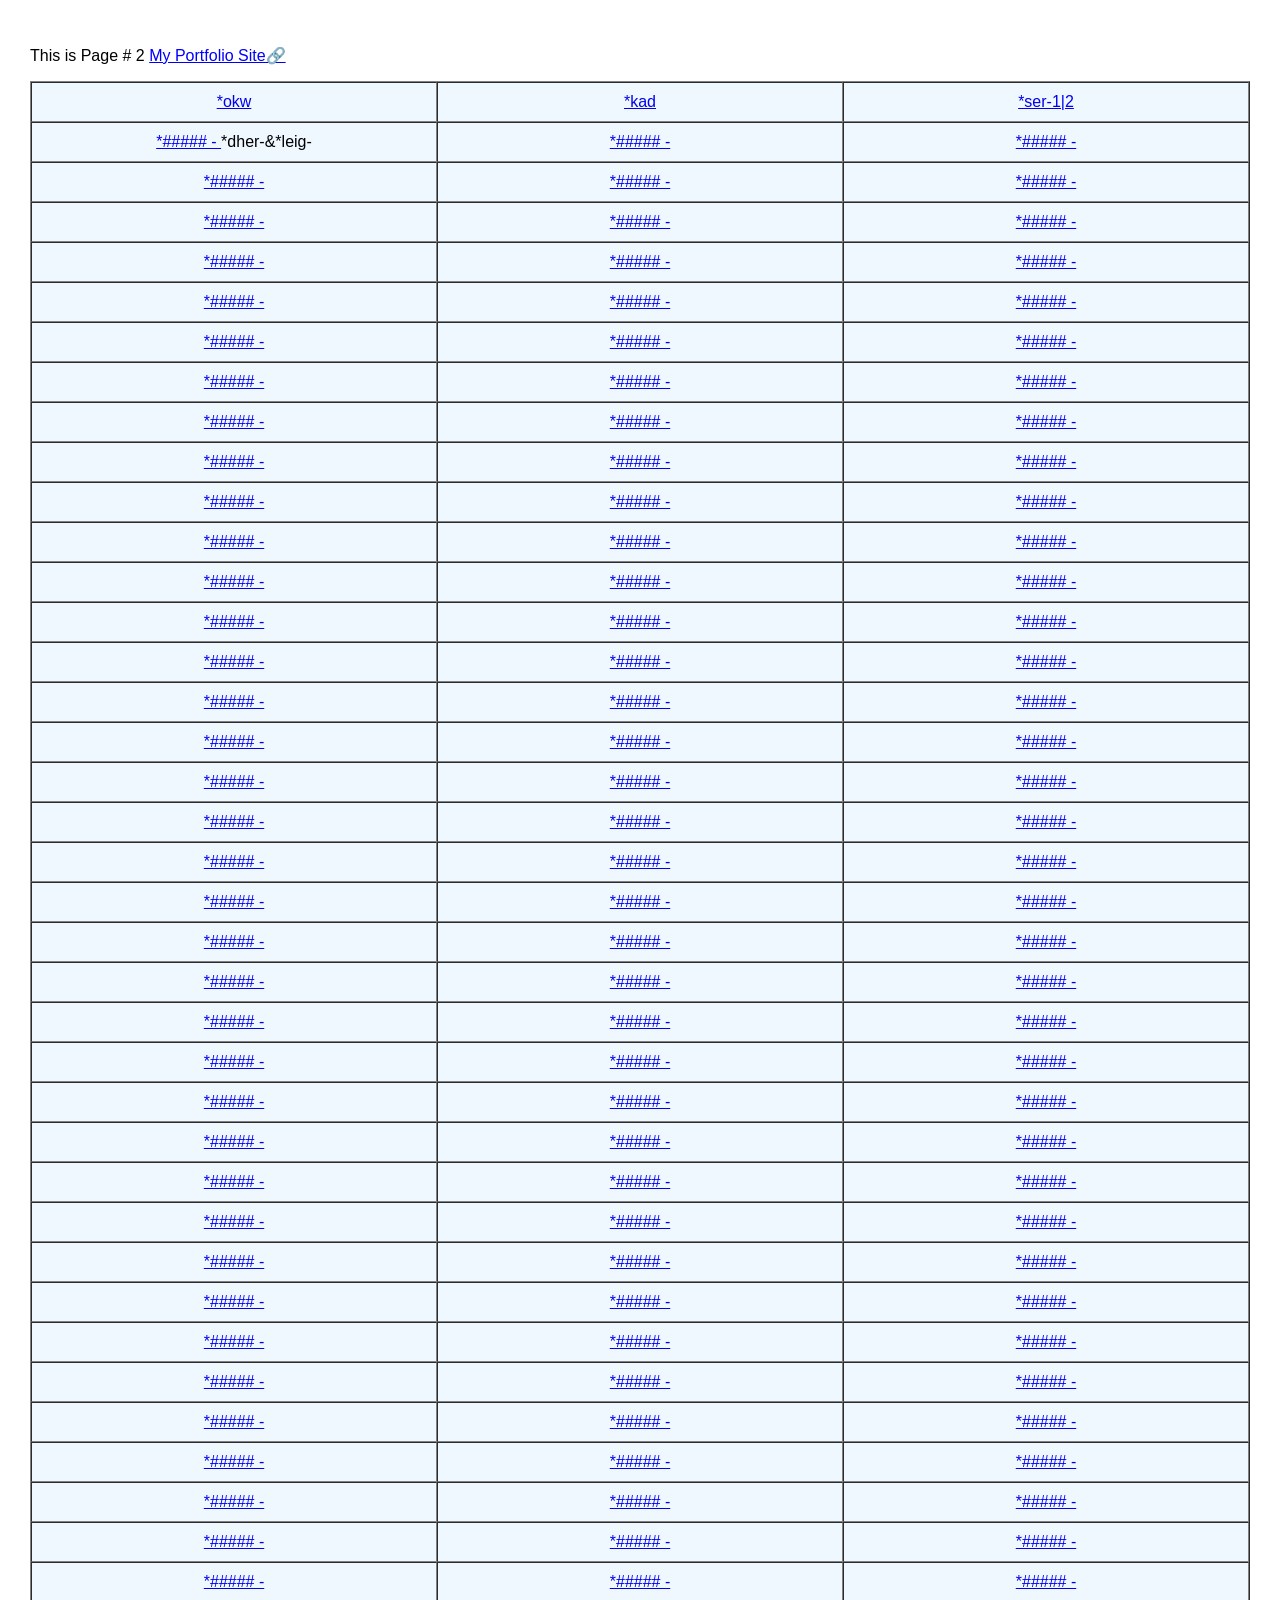
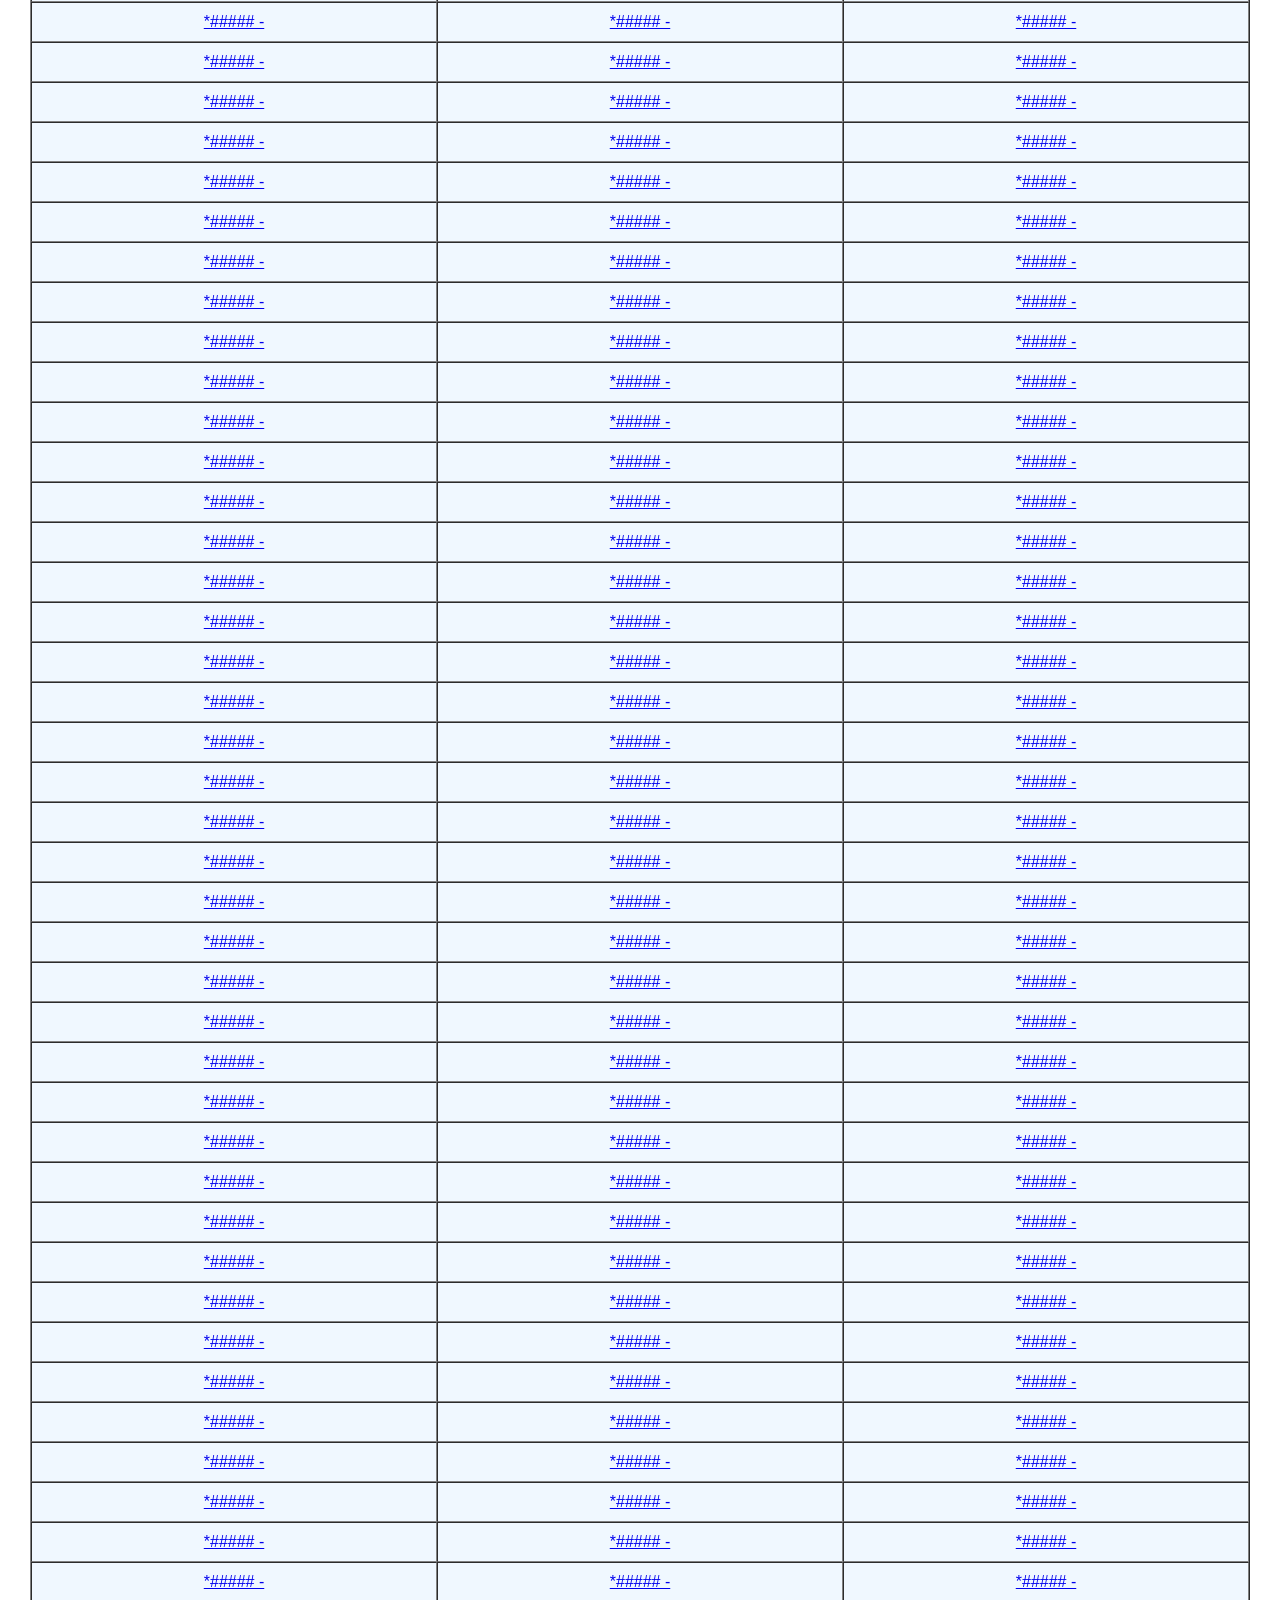
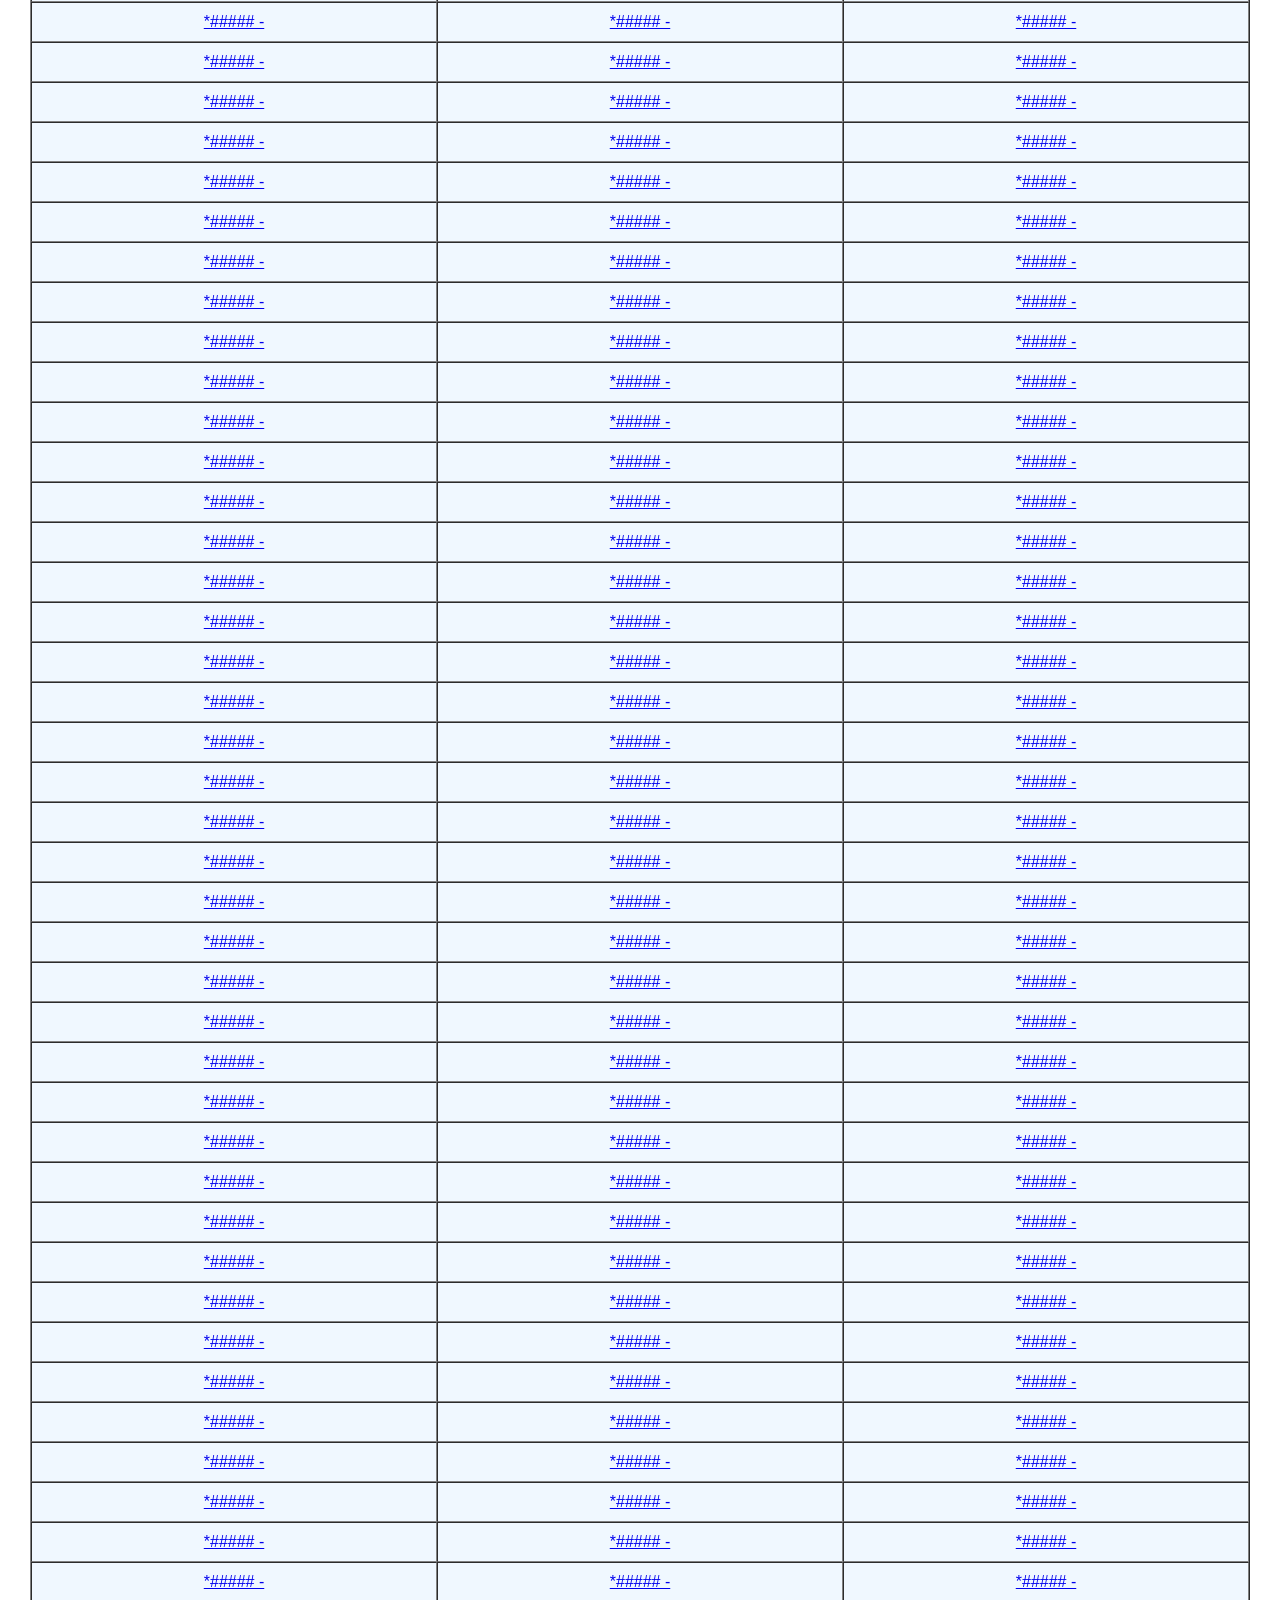
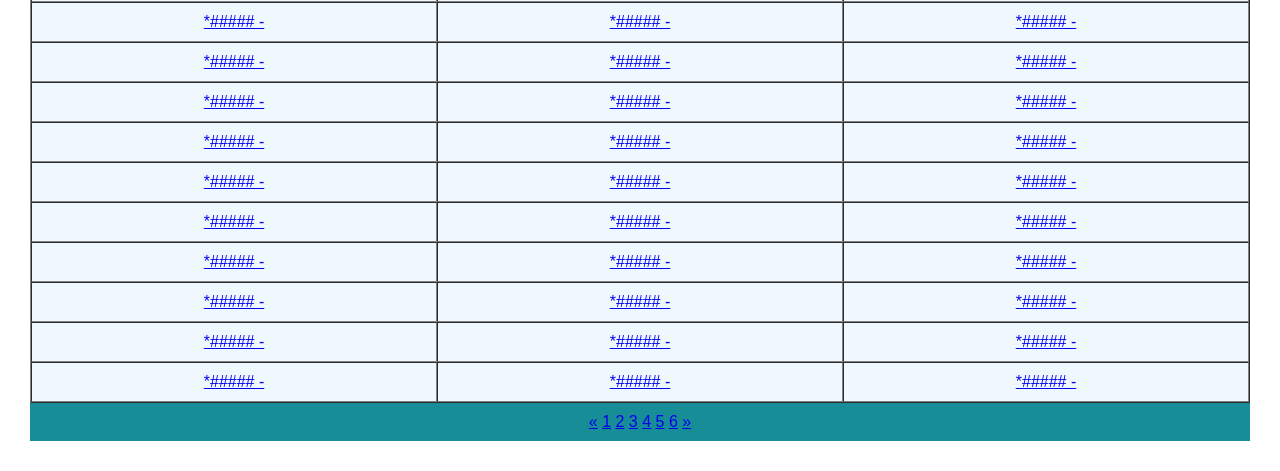
==== commit d3bfe471: "Update page2.html" ====
--- a/page2.html
+++ b/page2.html
@@ -11,19 +11,19 @@
             <table border="1" style="background-color: cyan;" cellspacing="0" cellpadding="10">
                     <tr align="center" style="background-color: aliceblue;">
                         <td width="6%" height="120%">
-                            <a href="https://singerwan.github.io/Okw/">
+                            <a href="https://singerwan.github.io/Ety-PIE--okw/">
                                 *okw</a></td>
                         <td width="6%" height="120%">
-                            <a href="https://singerwan.github.io/Cad/">
+                            <a href="https://singerwan.github.io/Ety-PIE--cad/">
                                 *kad</a></td>
                         <td width="6%" height="120%">
-                            <a href="https://singerwan.github.io/Ser/">
+                            <a href="https://singerwan.github.io/Ety-PIE--ser/">
                               *ser-1|2</a></td>
                     </tr>
                     <tr align="center" style="background-color: aliceblue;">
                         <td width="6%" height="120%">
-                            <a href="  ">
-                    *##### -  </a></td>    
+                            <a href="https://singerwan.github.io/Ety-PIE--dher-leig-/">
+                    *##### -  </a>*dher-&*leig-</td>    
                         <td width="6%" height="120%">
                             <a href="  ">
                     *##### -  </a></td>    
@@ -1432,4 +1432,4 @@
                                 <a href="page3.html">&raquo;</a>
                             </div>
                 </body>
-            </head>+            </head>
--- a/websitelayout.css
+++ b/websitelayout.css
@@ -14,6 +14,17 @@
   font-family: Arial, sans-serif;
 }
 
+.video-container {
+  width: 100%;
+  max-width: 800px; /* Optional: Prevents the video from getting too large on desktop */
+  margin: 0 auto;
+}
+
+video {
+  width: 100%;
+  height: auto; /* Forces the browser to scale height proportionally */
+  display: block;
+}
 
 
 .navbar {
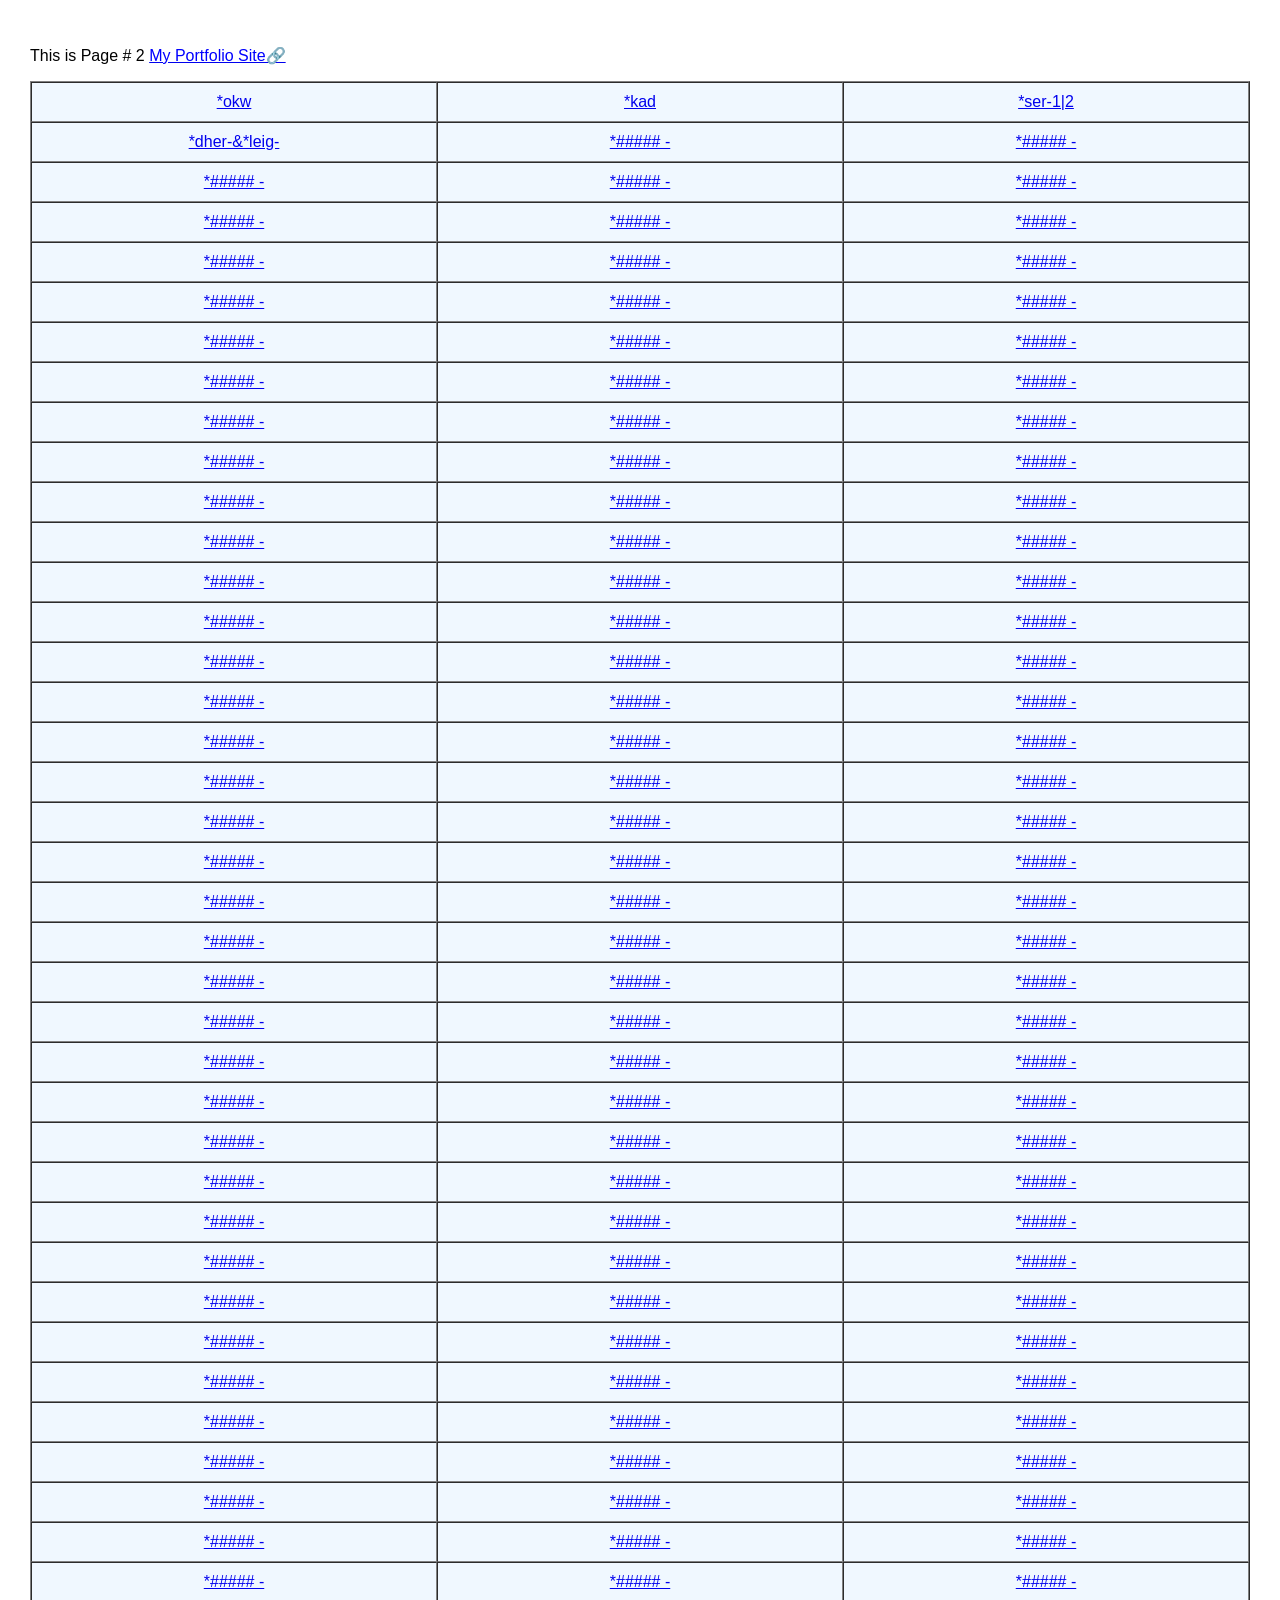
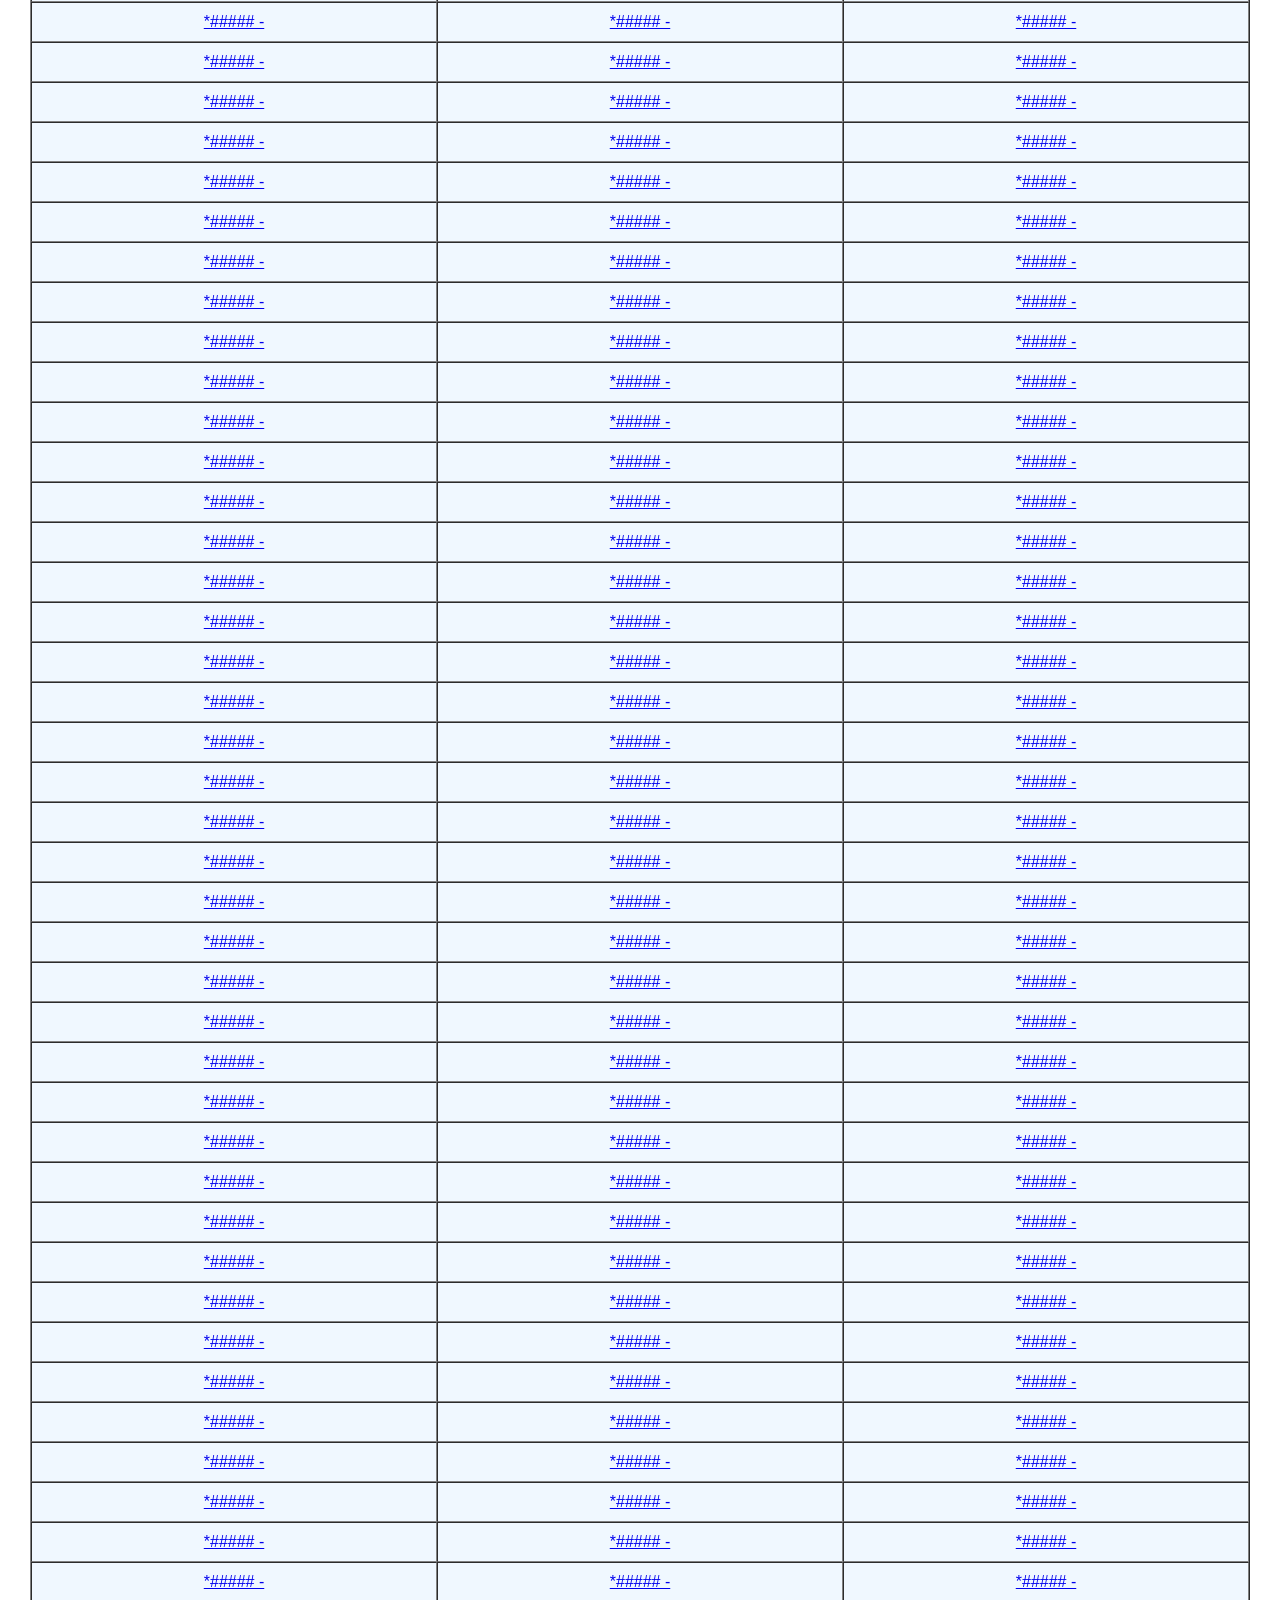
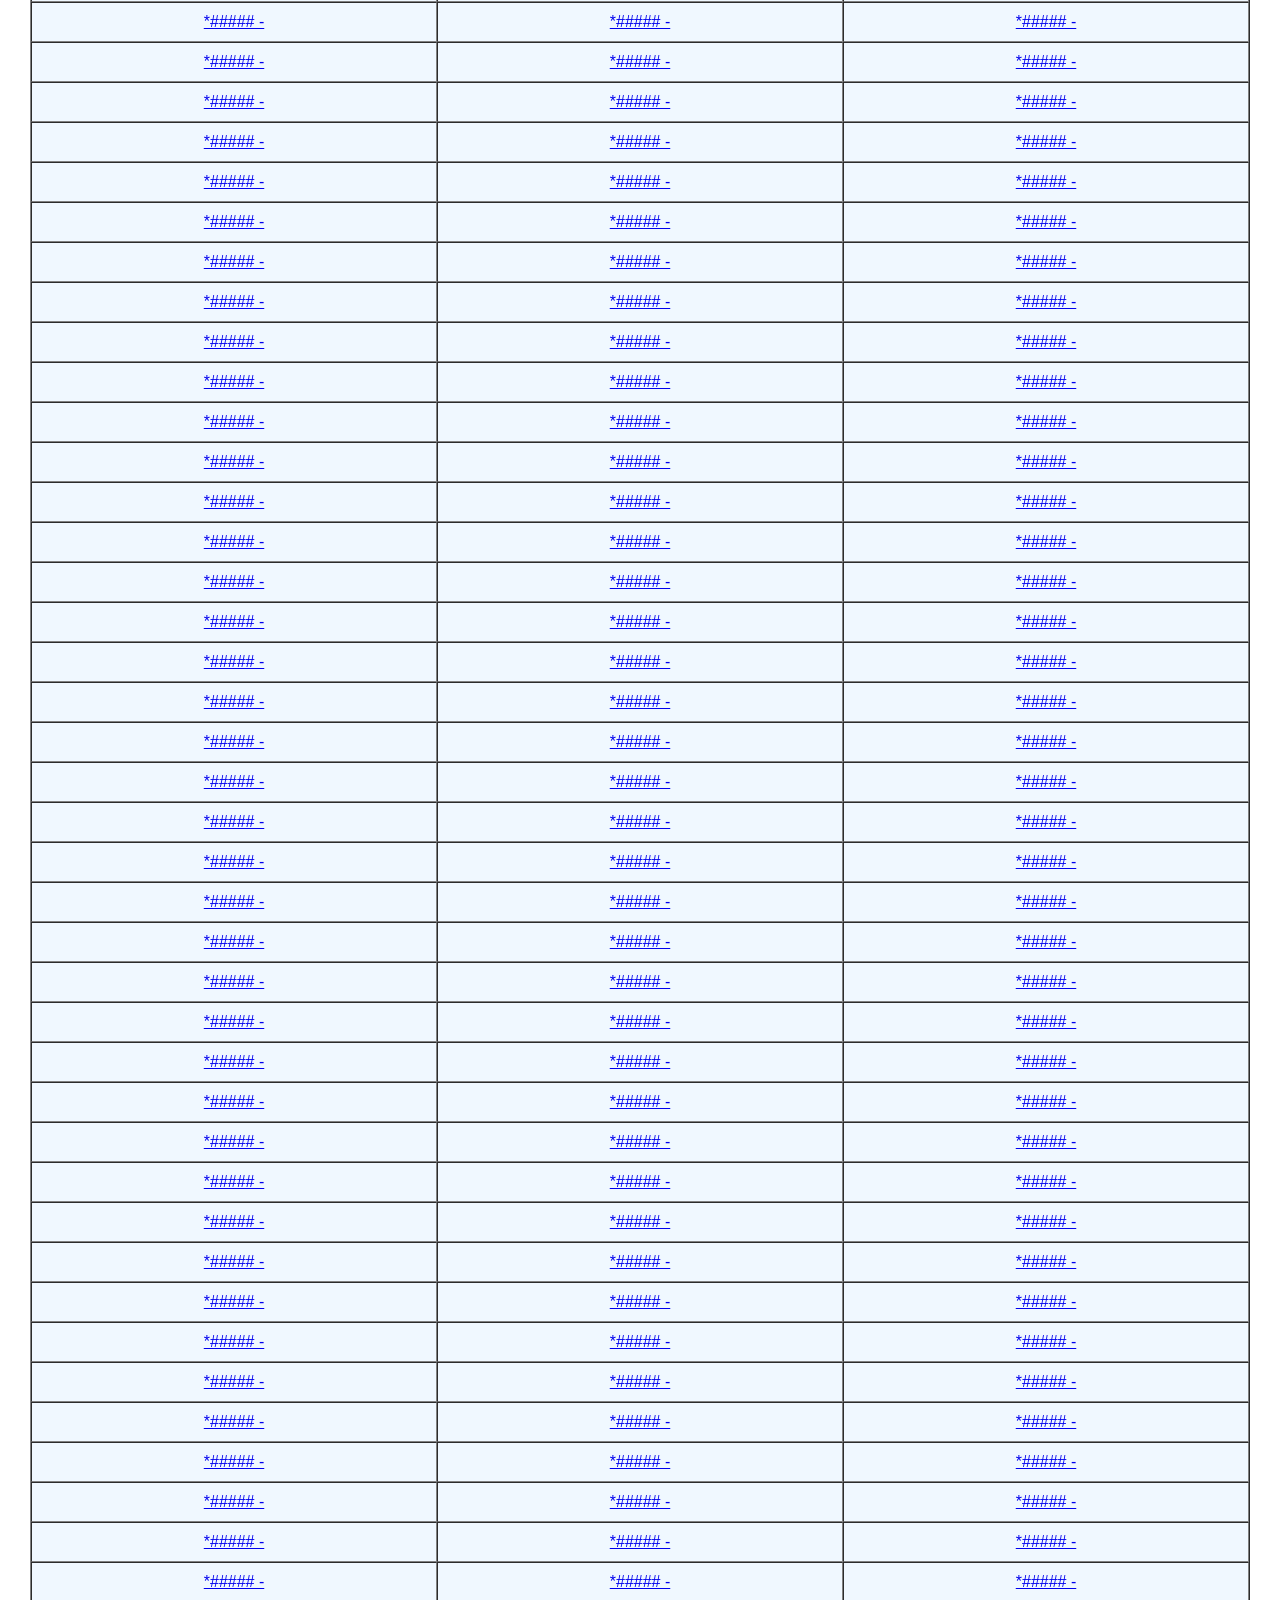
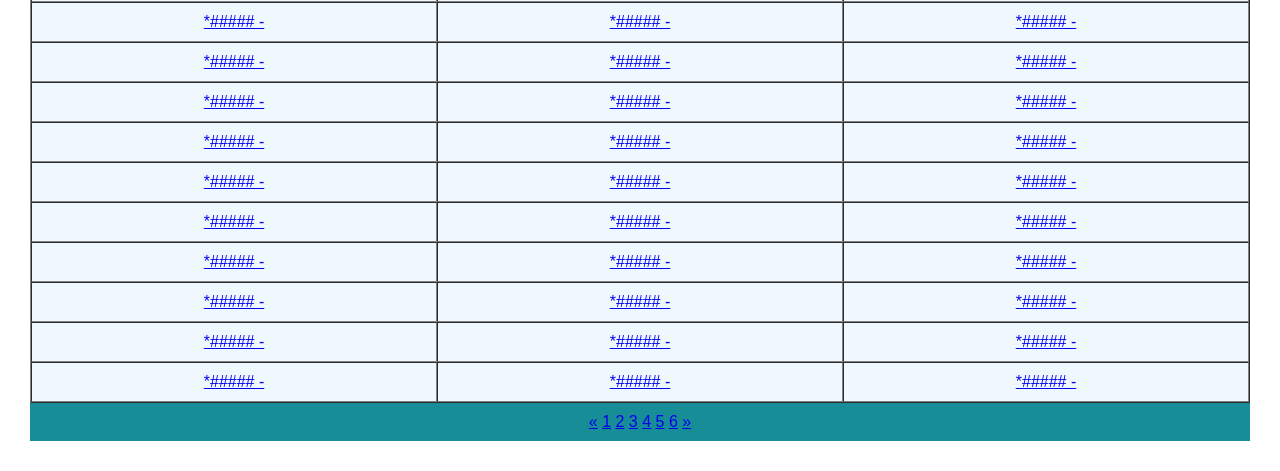
==== commit 48bc8992: "Update page2.html" ====
--- a/page2.html
+++ b/page2.html
@@ -23,7 +23,7 @@
                     <tr align="center" style="background-color: aliceblue;">
                         <td width="6%" height="120%">
                             <a href="https://singerwan.github.io/Ety-PIE--dher-leig-/">
-                    *##### -  </a>*dher-&*leig-</td>    
+                    *dher-&*leig-</a></td>    
                         <td width="6%" height="120%">
                             <a href="  ">
                     *##### -  </a></td>    
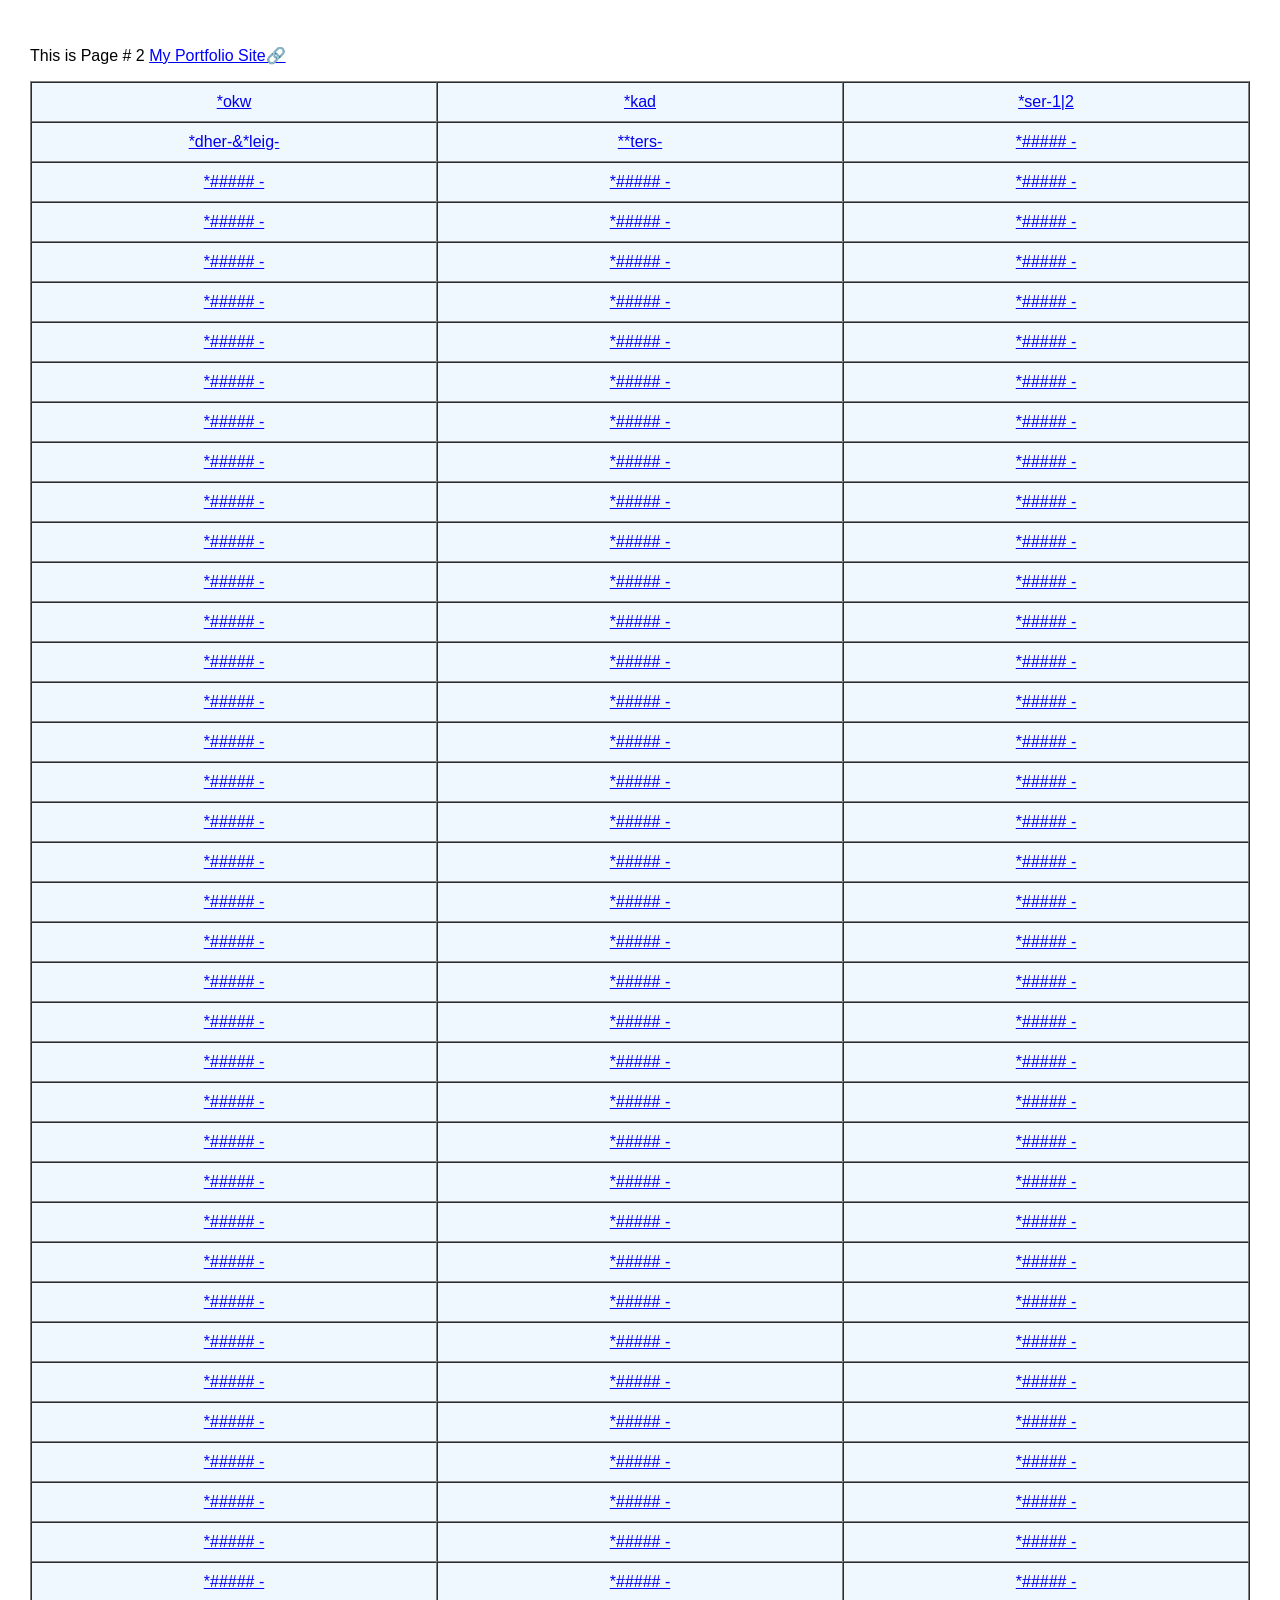
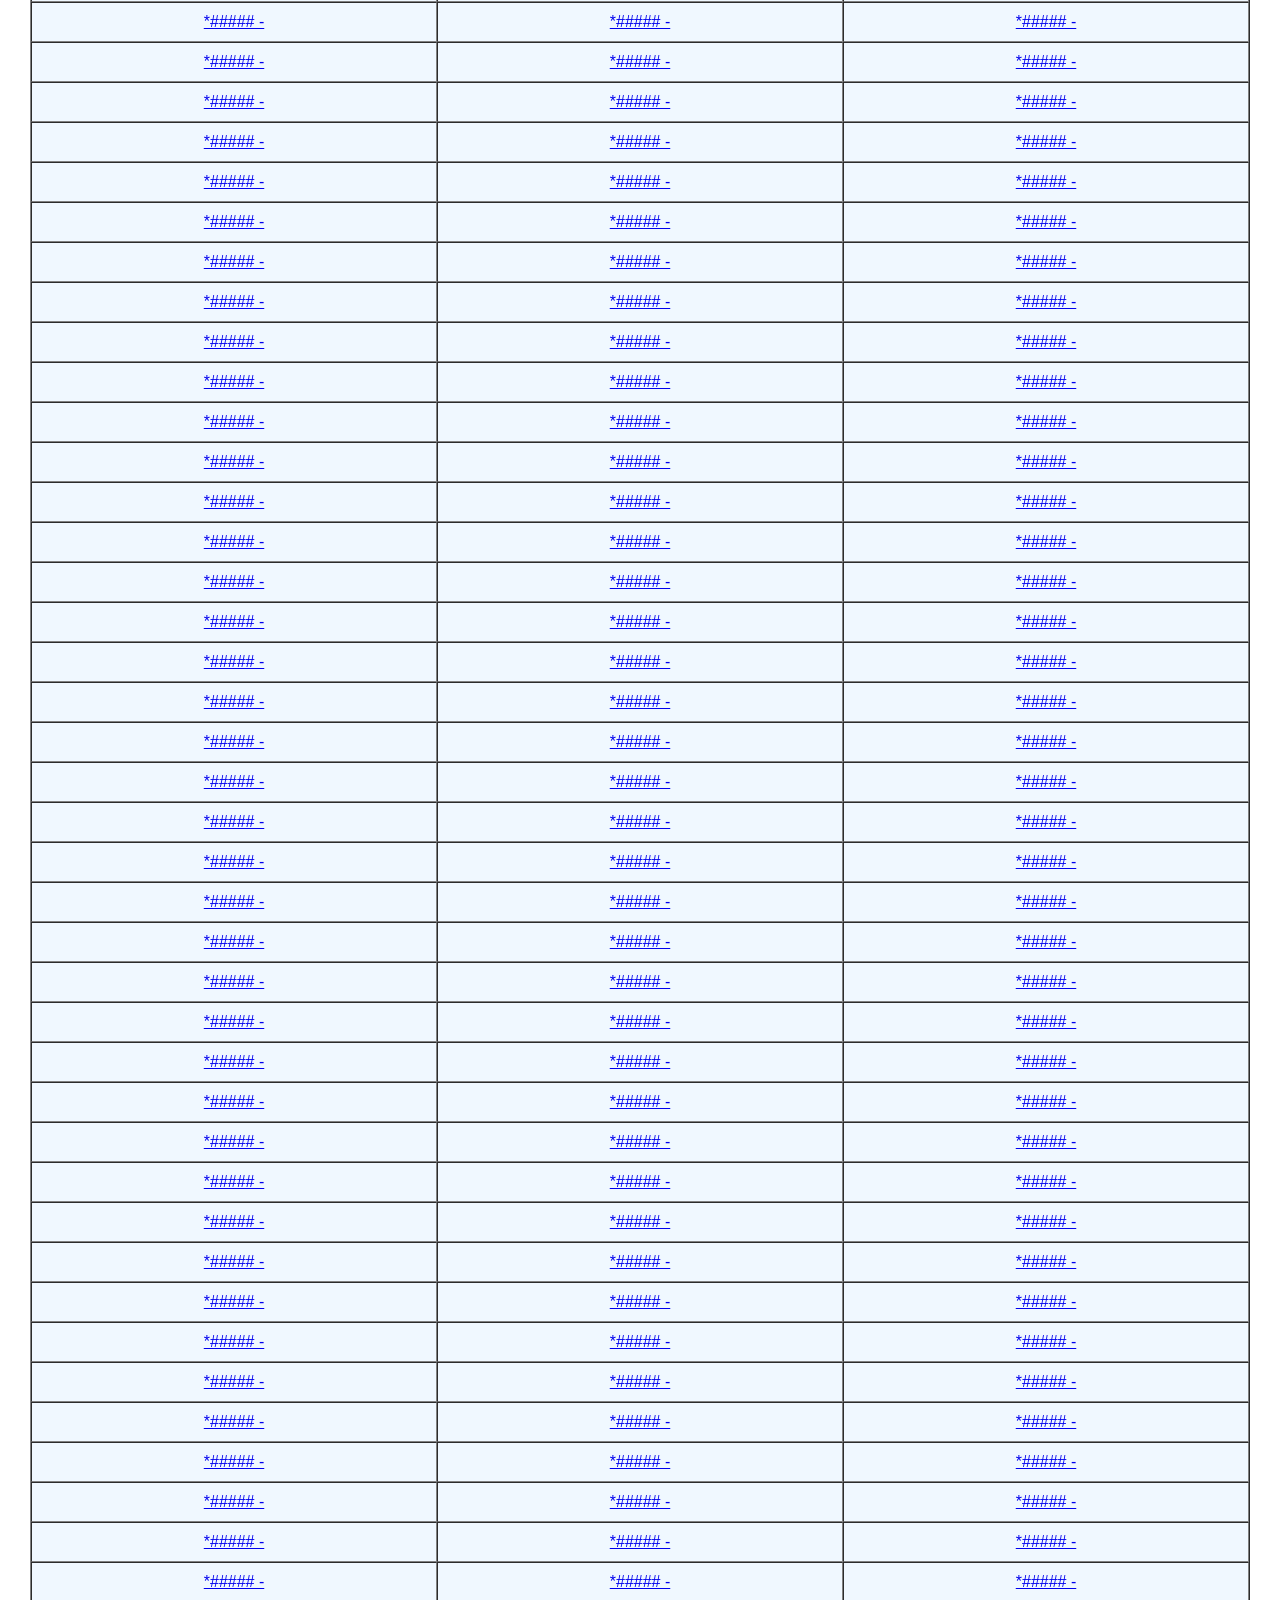
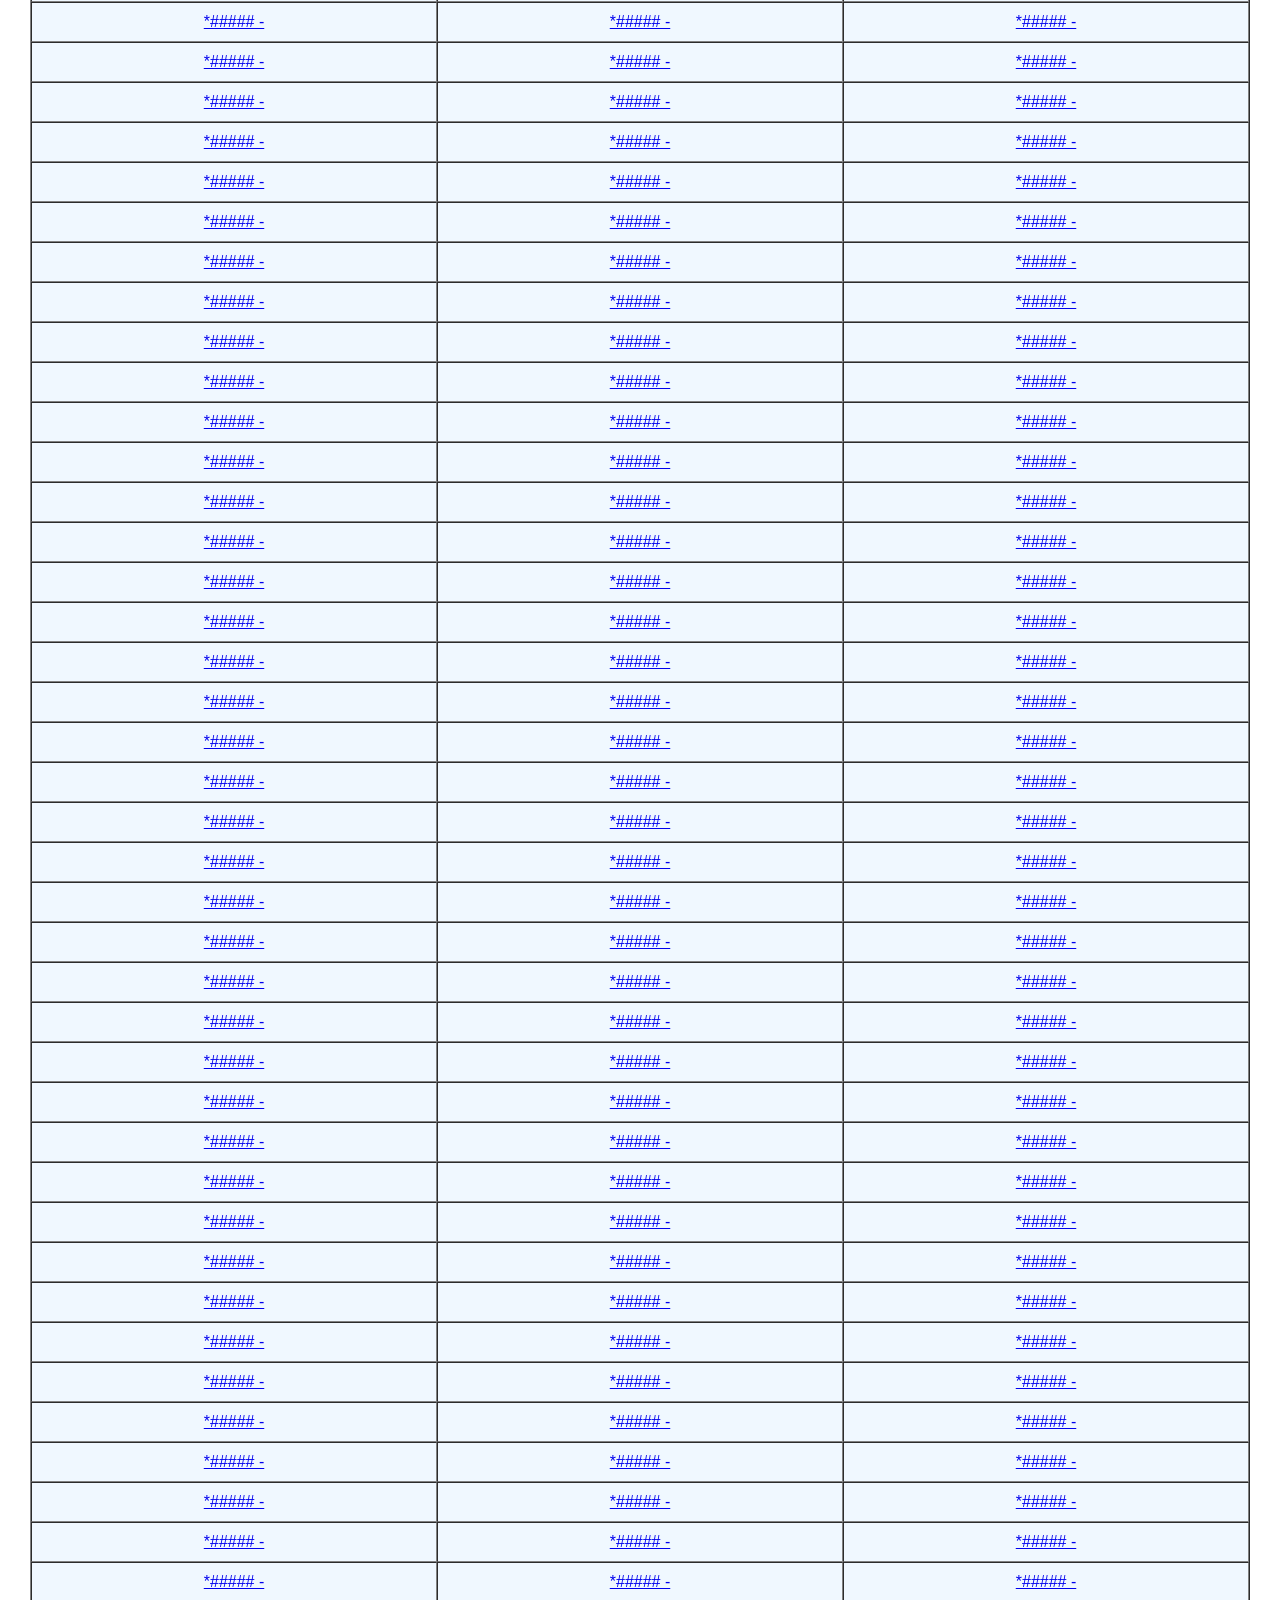
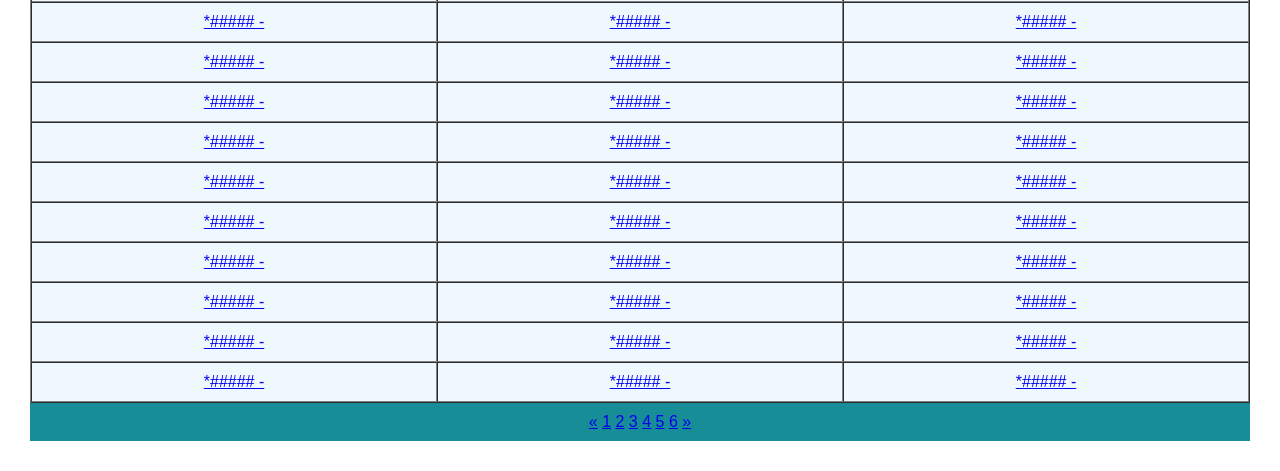
==== commit fda6dfa0: "Update page2.html" ====
--- a/page2.html
+++ b/page2.html
@@ -25,8 +25,8 @@
                             <a href="https://singerwan.github.io/Ety-PIE--dher-leig-/">
                     *dher-&*leig-</a></td>    
                         <td width="6%" height="120%">
-                            <a href="  ">
-                    *##### -  </a></td>    
+                            <a href="https://singerwan.github.io/Ety-PIE-ters-/">
+                    **ters-</a></td>    
                         <td width="6%" height="120%">
                             <a href="  ">
                     *##### -  </a></td>    
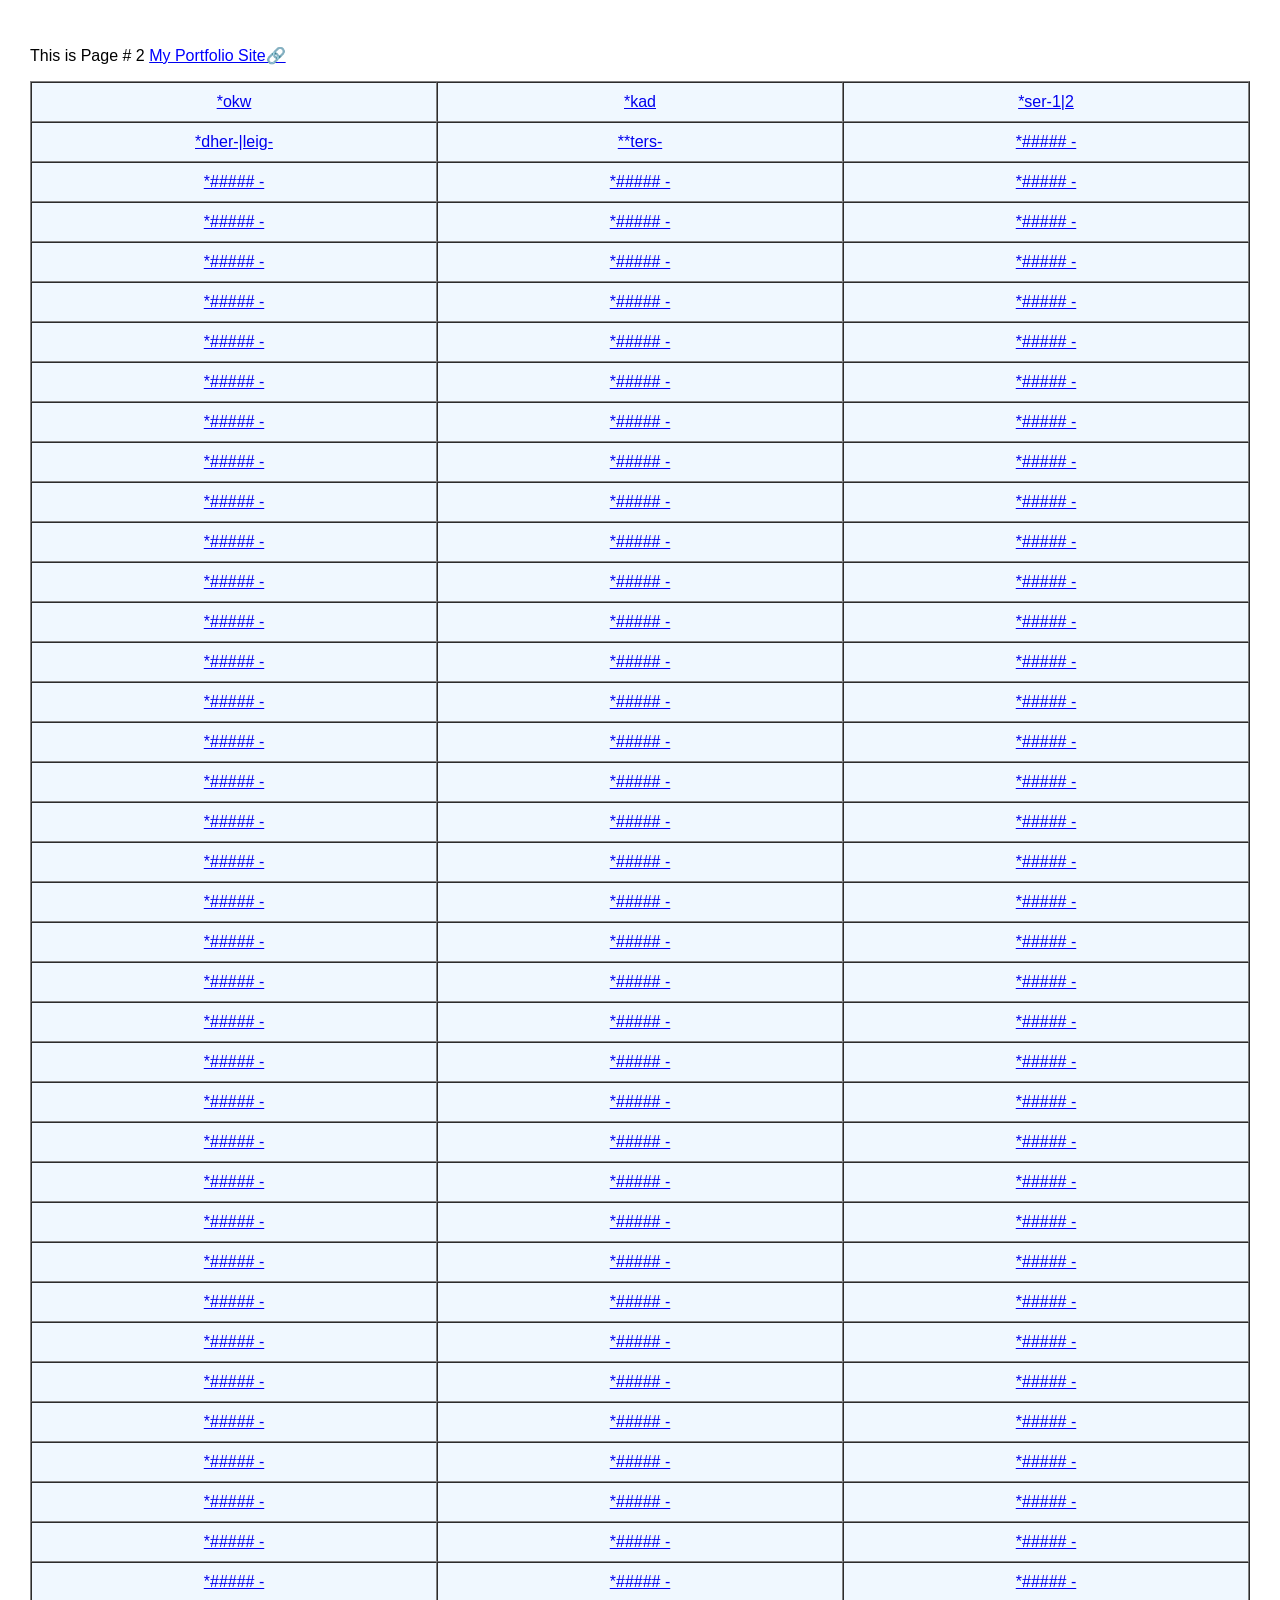
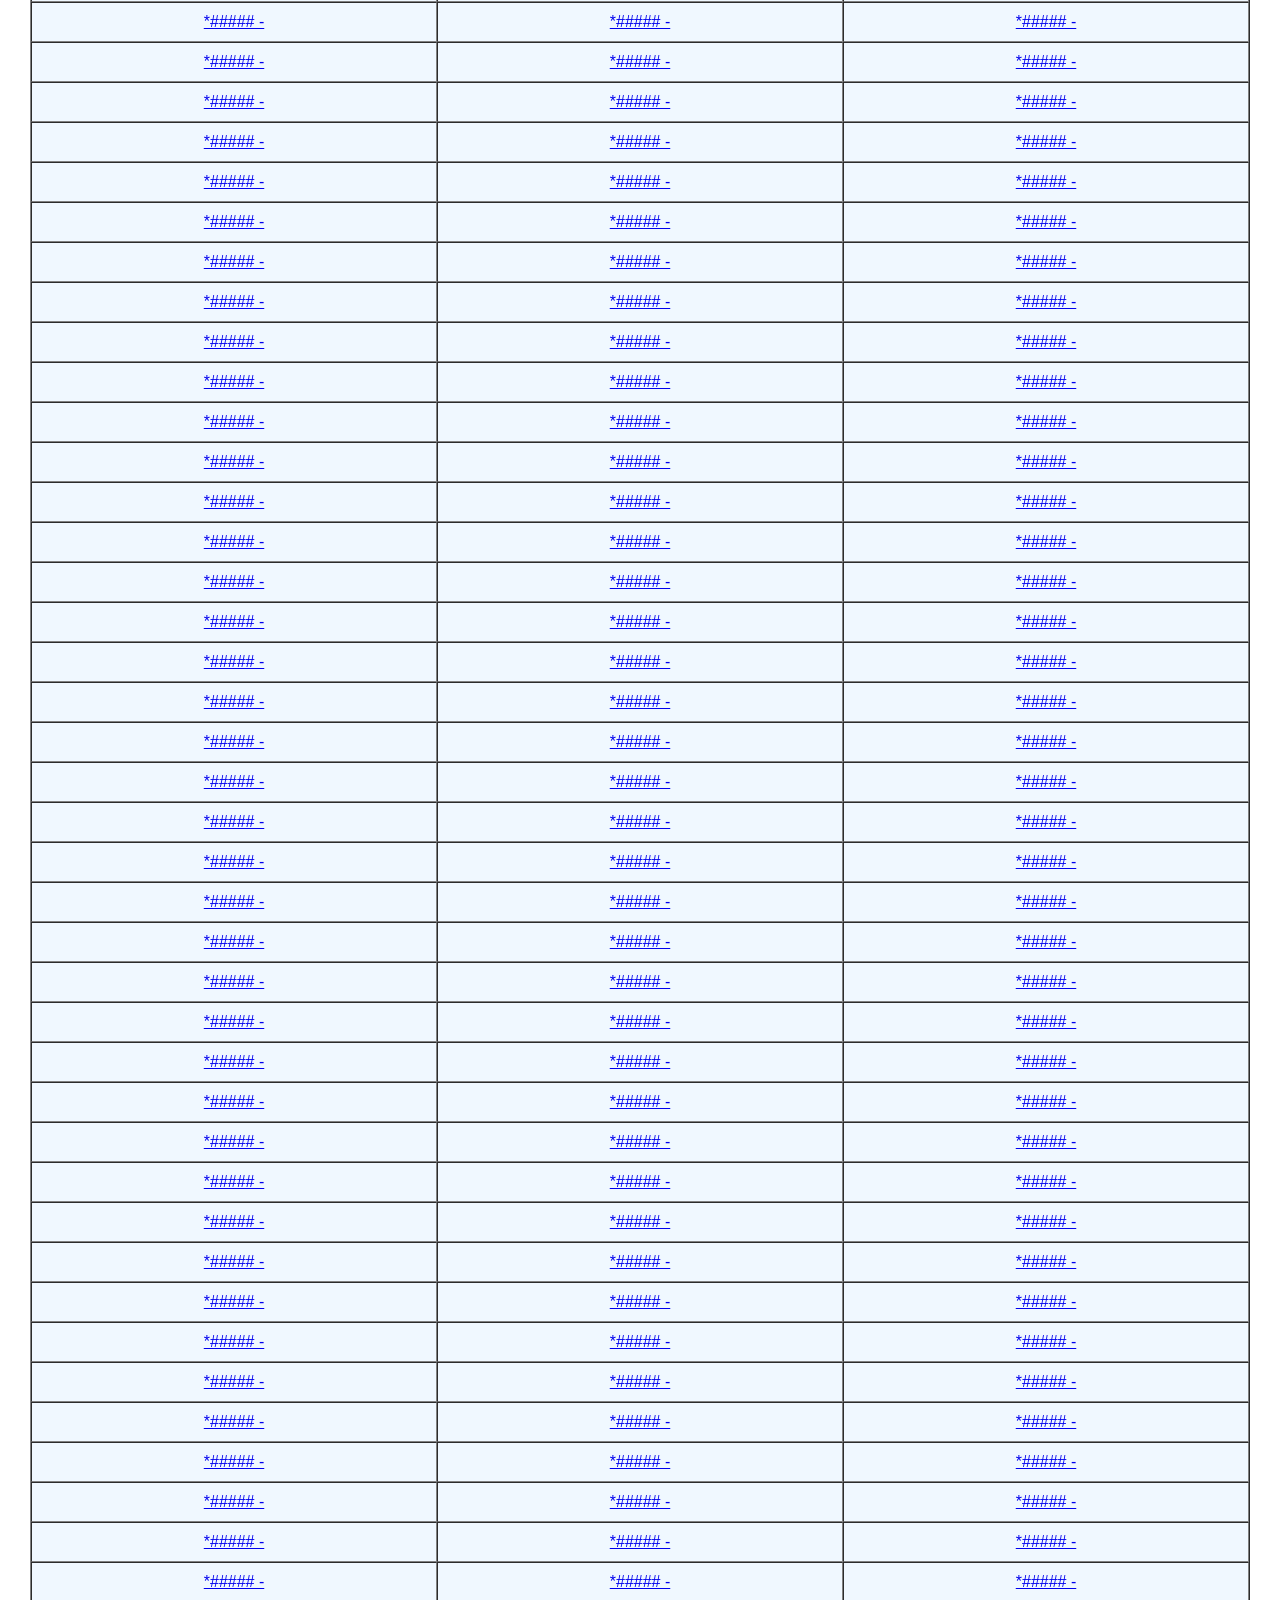
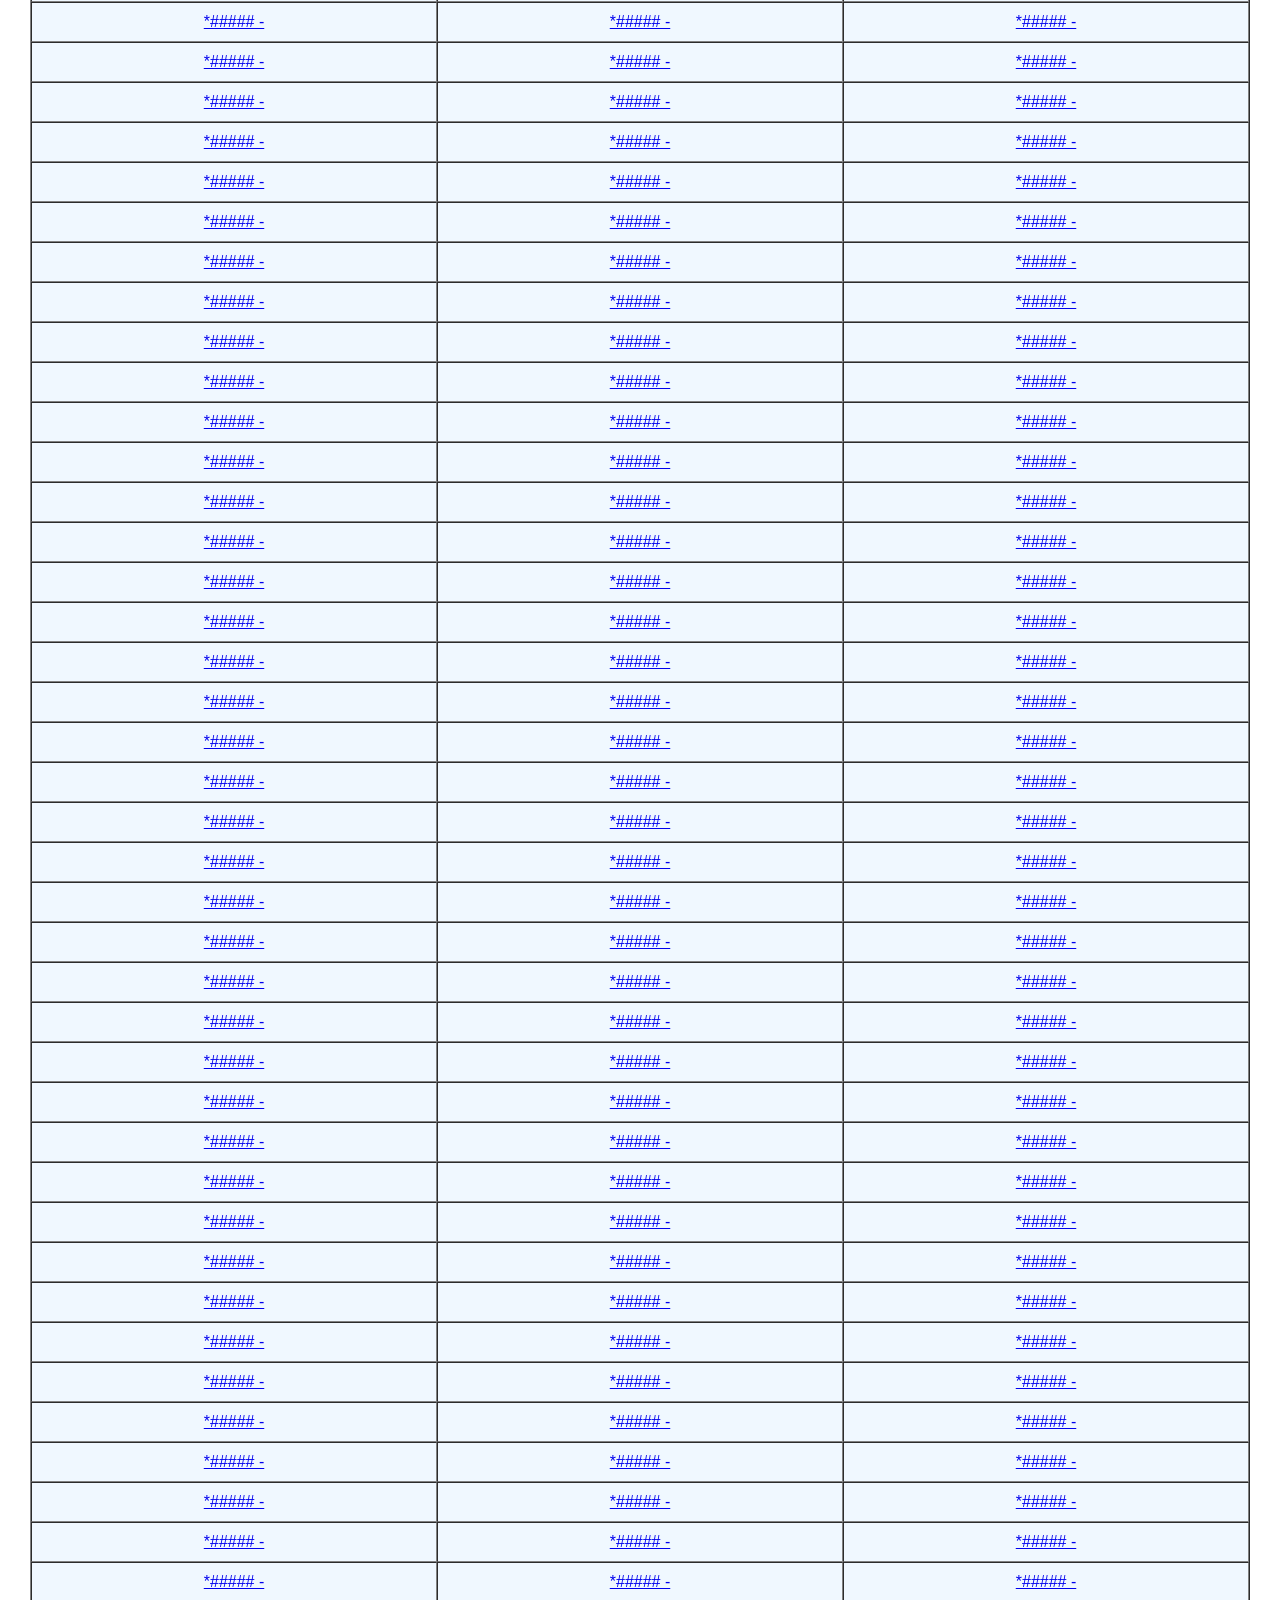
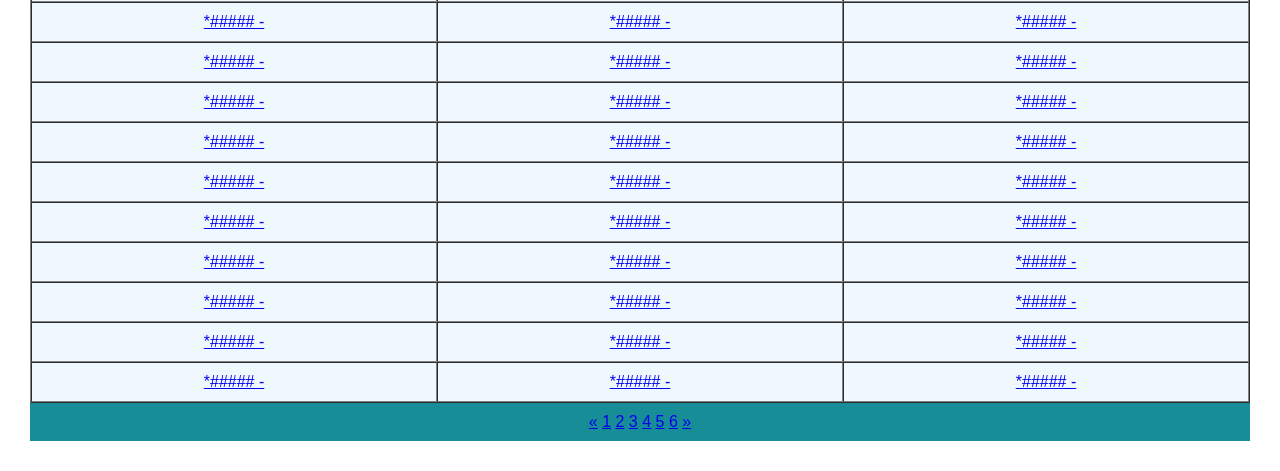
==== commit 55dacf45: "Update page2.html" ====
--- a/page2.html
+++ b/page2.html
@@ -23,7 +23,7 @@
                     <tr align="center" style="background-color: aliceblue;">
                         <td width="6%" height="120%">
                             <a href="https://singerwan.github.io/Ety-PIE--dher-leig-/">
-                    *dher-&*leig-</a></td>    
+                    *dher-|leig-</a></td>    
                         <td width="6%" height="120%">
                             <a href="https://singerwan.github.io/Ety-PIE-ters-/">
                     **ters-</a></td>    
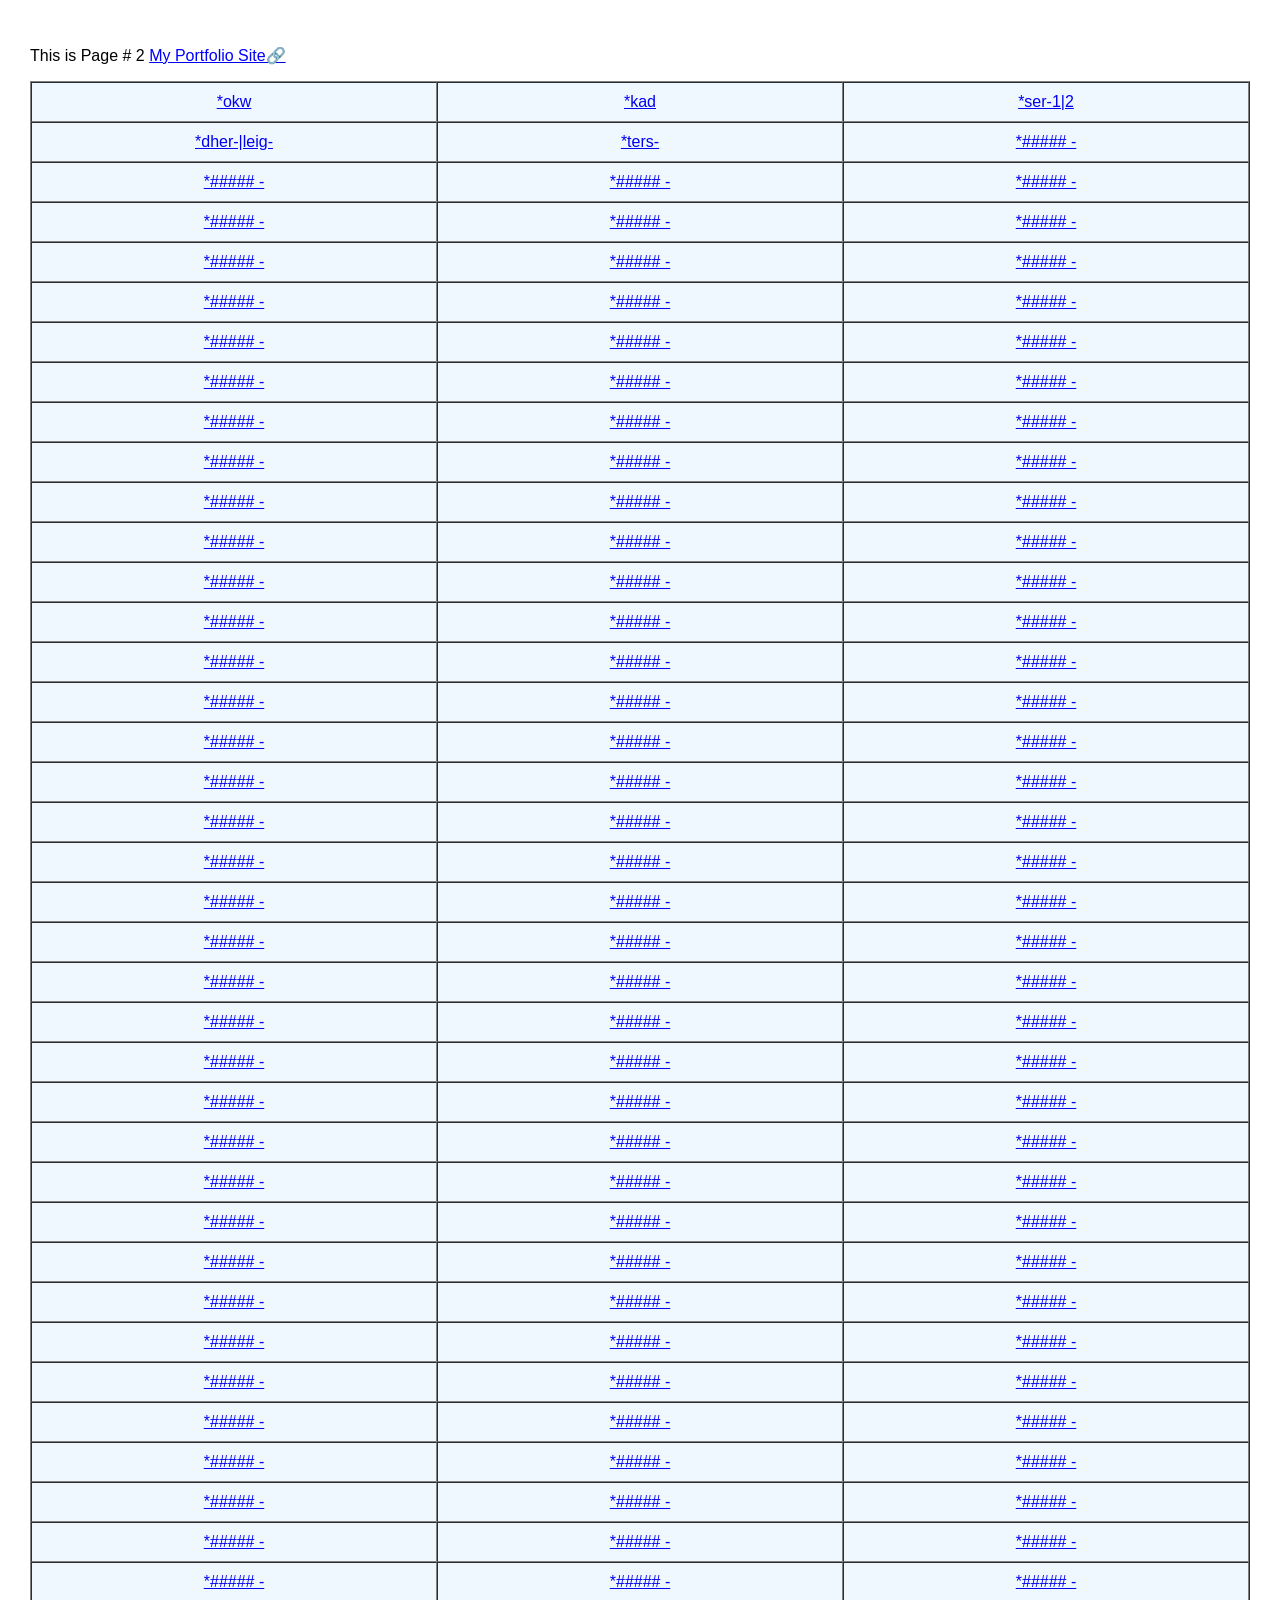
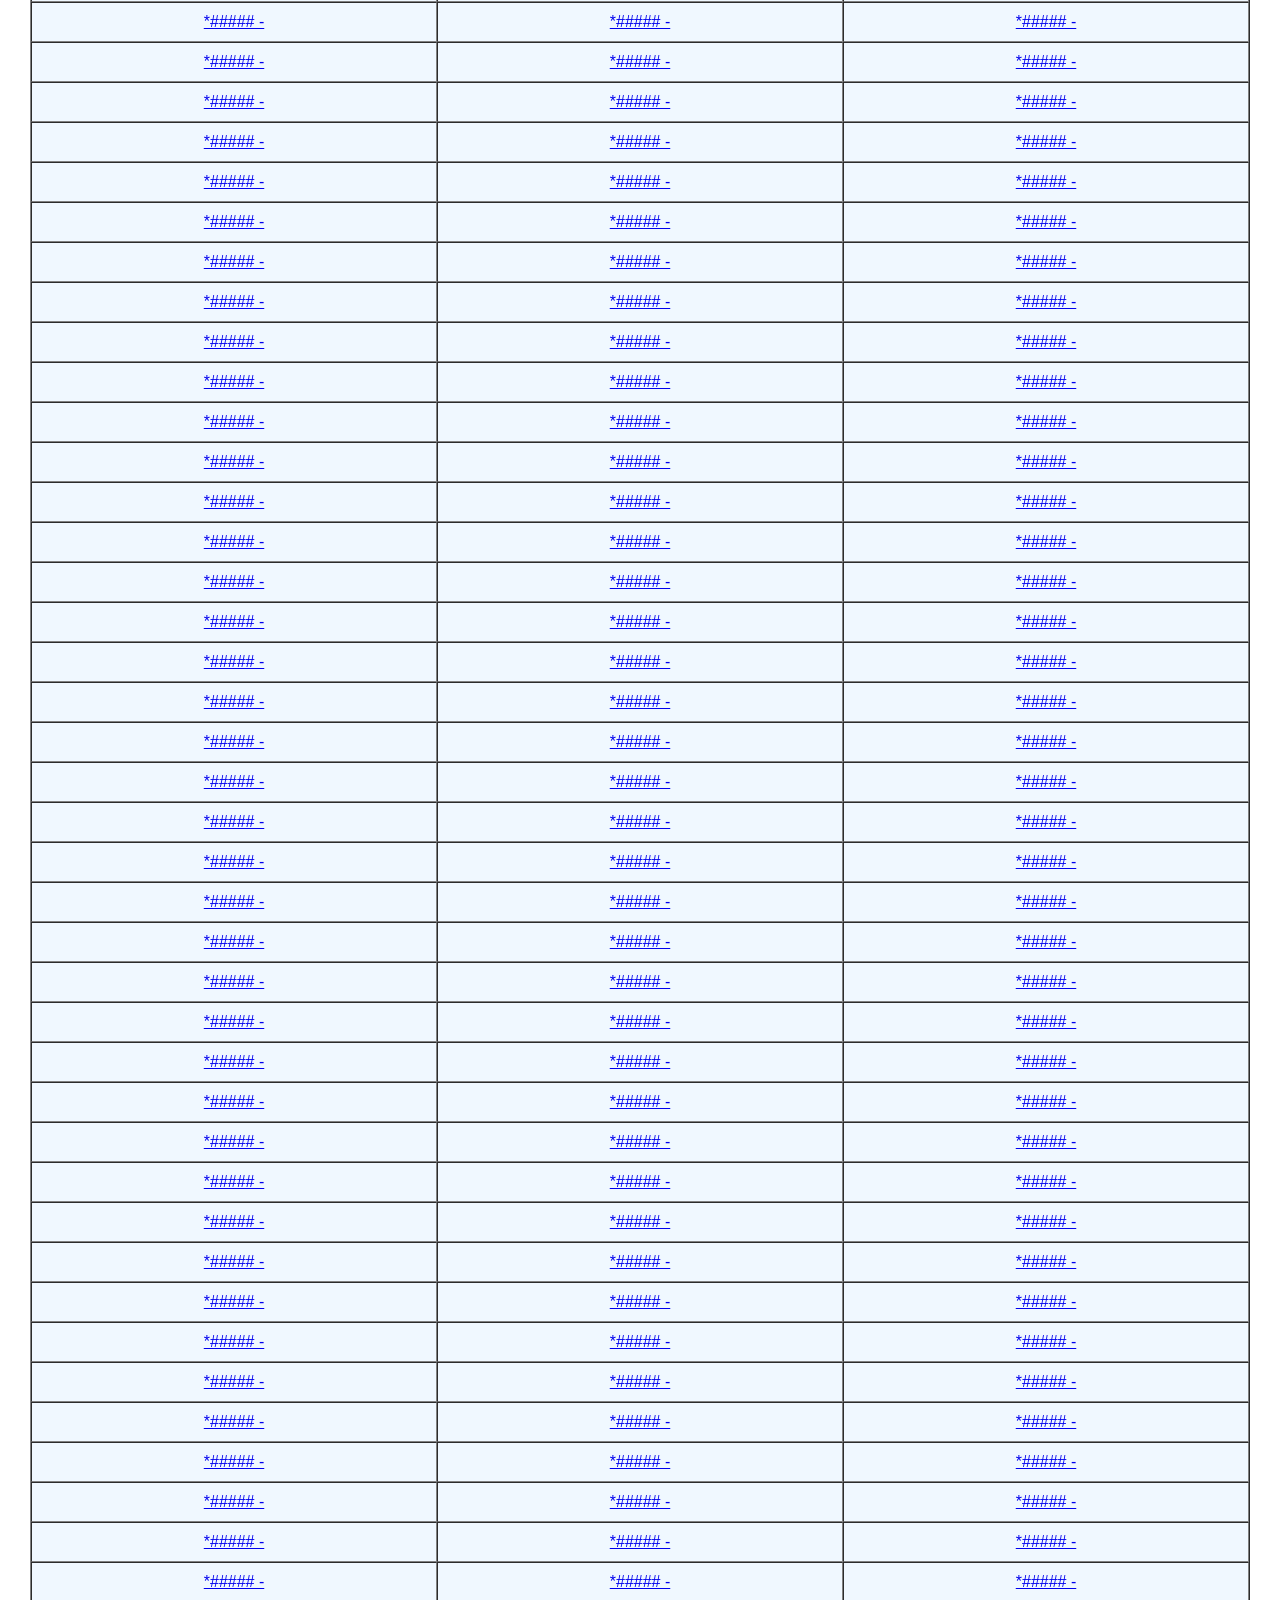
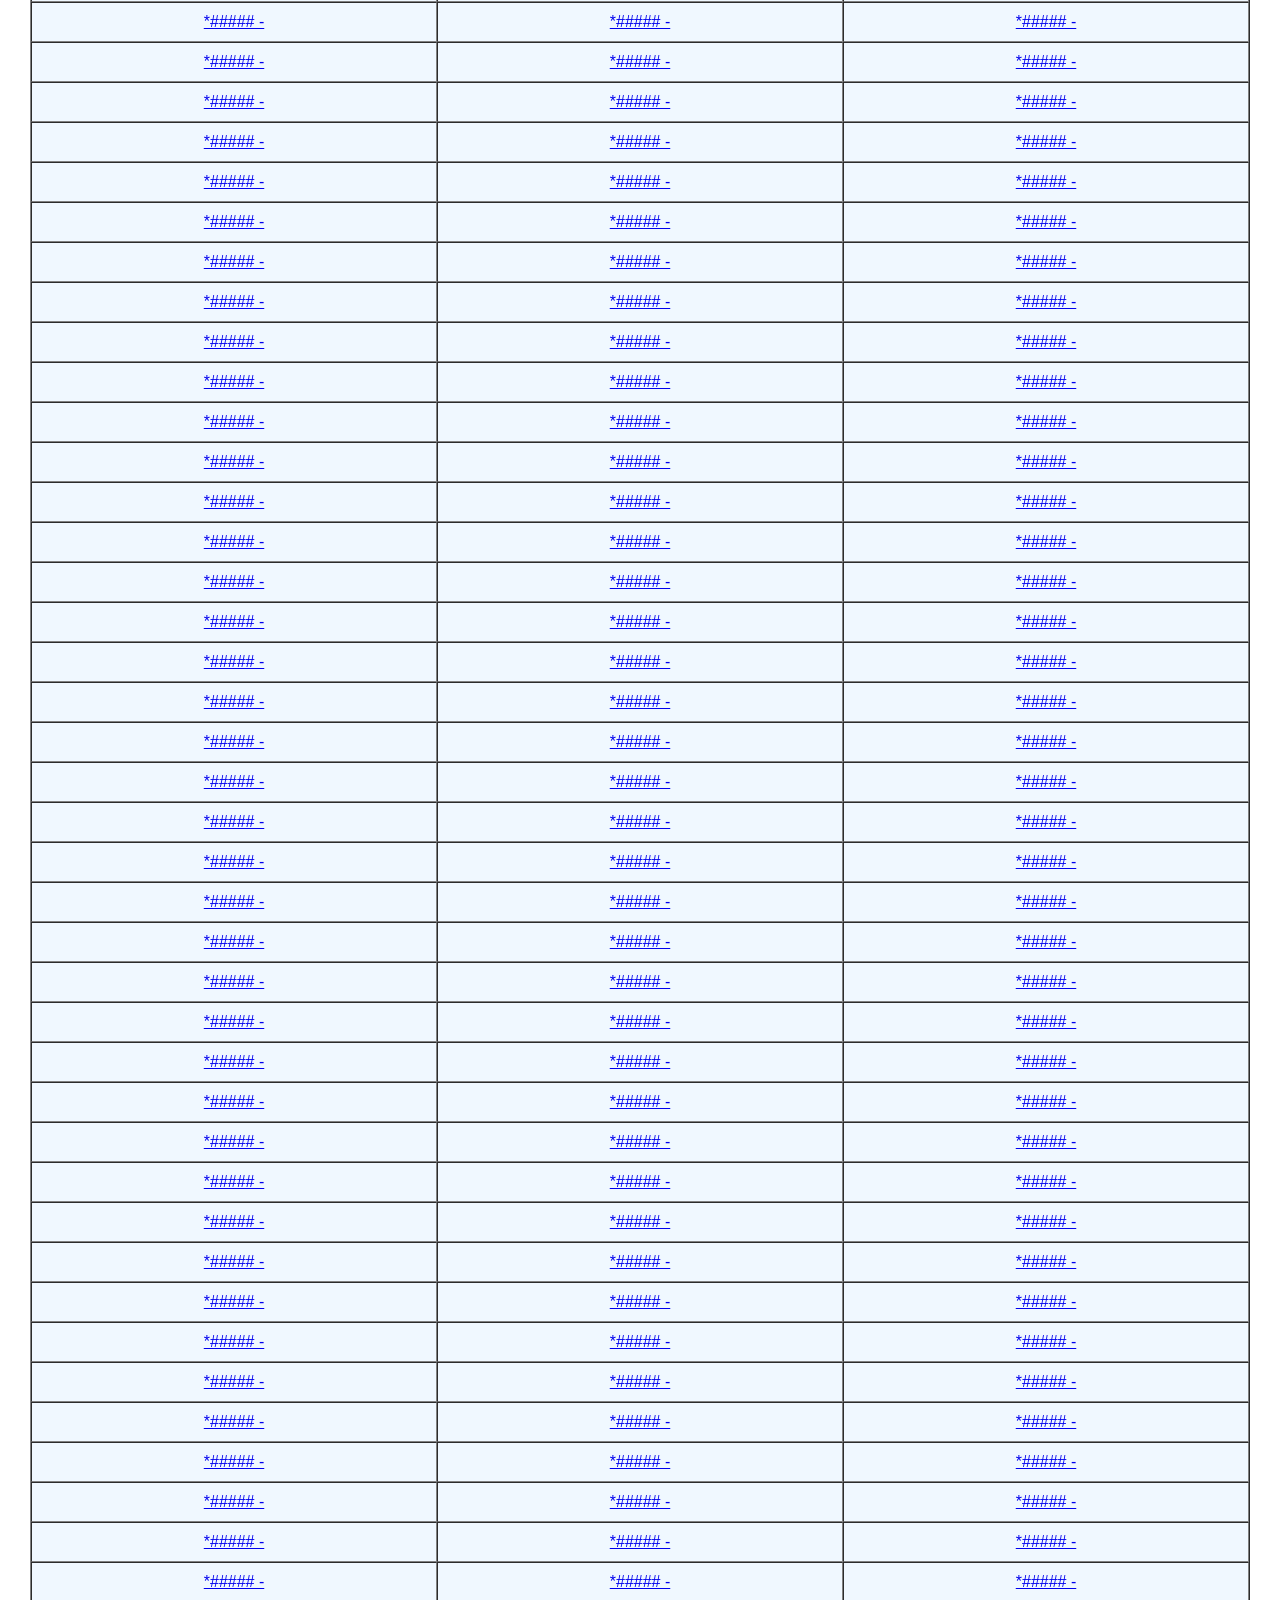
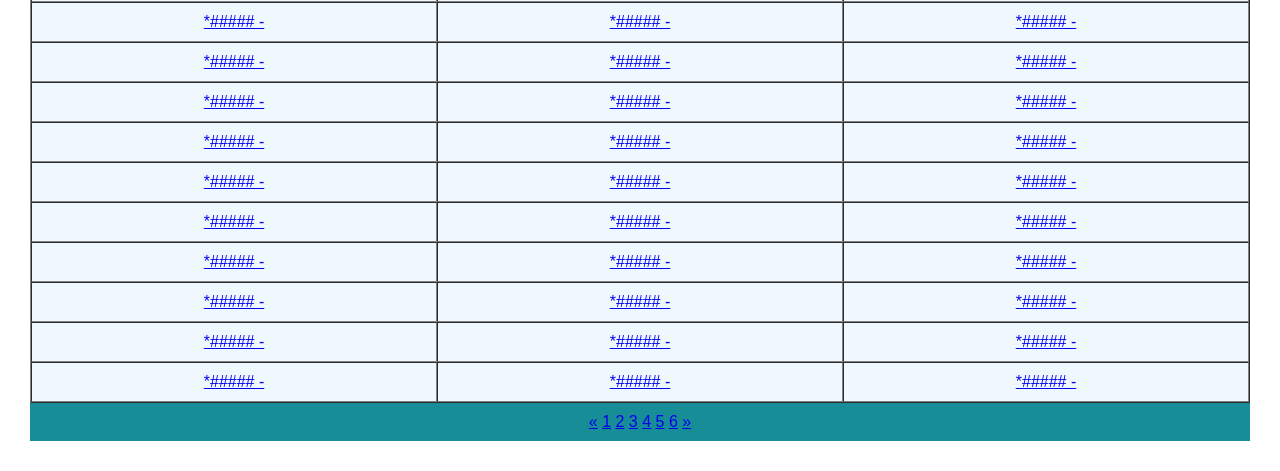
==== commit b0bdeba0: "Update page2.html" ====
--- a/page2.html
+++ b/page2.html
@@ -26,7 +26,7 @@
                     *dher-|leig-</a></td>    
                         <td width="6%" height="120%">
                             <a href="https://singerwan.github.io/Ety-PIE-ters-/">
-                    **ters-</a></td>    
+                    *ters-</a></td>    
                         <td width="6%" height="120%">
                             <a href="  ">
                     *##### -  </a></td>    
